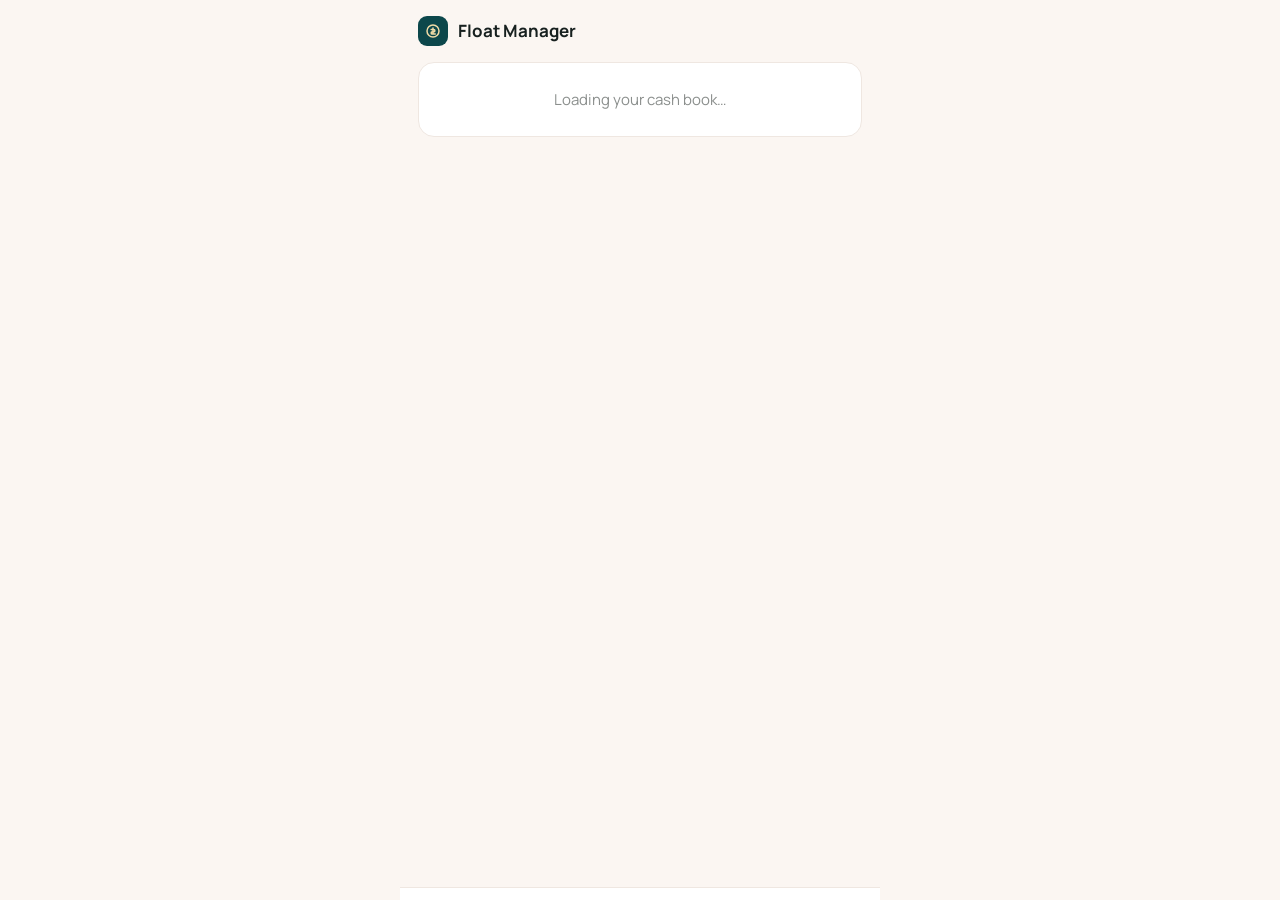
==== app/src/main/assets/index.html @ a63e14c5 "Add Float Manager Android app and APK build Single-page petty cash, float and customer-collections t" ====
<!DOCTYPE html>
<html lang="en">
<head>
<meta charset="utf-8">
<meta name="viewport" content="width=device-width, initial-scale=1">
<title>Float Manager</title>
<link rel="stylesheet" href="fonts/fonts.css">
<script defer src="lib/jspdf.umd.min.js"></script>
<script defer src="lib/xlsx.full.min.js"></script>
<style>
/* Layout idea: one phone-width column, deep-teal hero card on a warm paper ground, white tool cards, green = money in, red = money out. Single light theme by choice. */
:root{
  color-scheme:light;
  --paper:#fbf6f2; --card:#ffffff; --line:#efe7e1; --field:#f7ece5;
  --teal:#0c474b; --teal-2:#0a3a3e; --cream:#f0dba6;
  --green:#12955a; --green-soft:#e3f4eb; --red:#e23a3f; --red-soft:#fde9e9;
  --amber:#b7791f; --amber-soft:#fdf1d8;
  --ink:#17201f; --muted:#8b8f8d; --mid:#5c6462;
  --display:"DM Serif Display","IBM Plex Sans Arabic",Georgia,serif;
  --body:"Manrope","IBM Plex Sans Arabic","Segoe UI",Tahoma,Arial,sans-serif;
  --r:16px;
}
*{box-sizing:border-box}
html,body{height:100%;margin:0}
body{background:var(--paper);color:var(--ink);font-family:var(--body);font-size:15px;line-height:1.4;-webkit-font-smoothing:antialiased}
button,input,select,textarea{font:inherit;color:inherit}
button{cursor:pointer;border:0;background:none;padding:0;text-align:inherit}
:focus-visible{outline:2px solid var(--green);outline-offset:2px;border-radius:8px}
#app{max-width:480px;margin:0 auto;height:100%;display:flex;flex-direction:column;background:var(--paper)}
#top{display:flex;align-items:center;gap:10px;padding:14px 18px 8px;min-height:56px}
#top h1{font-size:17px;font-weight:700;margin:0;flex:1;text-wrap:balance}
.mark{width:30px;height:30px;border-radius:9px;background:var(--teal);display:grid;place-items:center;color:var(--cream);flex:none}
.iconbtn{width:36px;height:36px;border-radius:50%;display:grid;place-items:center;flex:none}
.iconbtn:hover{background:var(--line)}
[dir=rtl] .flip{transform:scaleX(-1)}
#view{flex:1;overflow-y:auto;padding:6px 18px 24px;display:flex;flex-direction:column;gap:14px}
#nav{display:flex;border-top:1px solid var(--line);background:var(--card);padding:6px 8px calc(6px + env(safe-area-inset-bottom))}
#nav button{flex:1;display:flex;flex-direction:column;align-items:center;gap:2px;font-size:11px;color:var(--muted);padding:4px 0;font-weight:600}
#nav button span.ic{padding:3px 16px;border-radius:999px;display:grid;place-items:center}
#nav button.on{color:var(--green)}
#nav button.on span.ic{background:var(--green-soft)}
.hero{background:linear-gradient(160deg,var(--teal),var(--teal-2));border-radius:20px;padding:20px;color:#fff;display:flex;flex-direction:column;gap:6px;box-shadow:0 10px 24px -14px rgba(12,71,75,.7)}
.hero .ttl{font-family:var(--display);color:var(--cream);font-size:24px;line-height:1.15;text-wrap:balance}
.hero .lbl{font-size:12px;opacity:.75}
.hero .big{font-family:var(--display);font-size:40px;line-height:1.05;font-variant-numeric:tabular-nums;color:#fff}
.hero .big small{font-family:var(--body);font-size:14px;opacity:.7;font-weight:600}
.hero .pills{display:flex;gap:8px;margin-top:10px;flex-wrap:wrap}
.pill{background:#fff;color:var(--teal);border-radius:999px;padding:8px 14px;font-weight:700;font-size:13px;display:inline-flex;align-items:center;gap:6px}
.sec{font-size:11px;letter-spacing:.09em;text-transform:uppercase;color:var(--muted);font-weight:700;margin:4px 2px -4px}
.grid{display:grid;grid-template-columns:1fr 1fr;gap:10px}
.tool{background:var(--card);border:1px solid var(--line);border-radius:var(--r);padding:14px;display:flex;flex-direction:column;gap:14px;font-weight:700;font-size:13.5px;min-height:92px;justify-content:space-between}
.tool:hover{border-color:#dfd3ca}
.tool .tic{width:32px;height:32px;border-radius:10px;display:grid;place-items:center}
.tool small{display:block;font-weight:500;color:var(--muted);font-size:12px}
.c-blue{background:#e8effd;color:#3b6fe0}.c-red{background:var(--red-soft);color:var(--red)}.c-green{background:var(--green-soft);color:var(--green)}.c-violet{background:#eeeafd;color:#6b55d9}.c-amber{background:var(--amber-soft);color:var(--amber)}.c-teal{background:#dff0ef;color:var(--teal)}
.card{background:var(--card);border:1px solid var(--line);border-radius:var(--r);padding:16px}
.bal{text-align:center;display:flex;flex-direction:column;gap:4px}
.bal .n{font-size:12px;color:var(--mid)}
.bal .v{font-size:34px;font-weight:800;font-variant-numeric:tabular-nums;letter-spacing:-.02em}
.bal .split{display:grid;grid-template-columns:1fr 1fr;margin-top:8px}
.bal .split div+div{border-inline-start:1px solid var(--line)}
.bal .split b{display:block;font-variant-numeric:tabular-nums}
.bal .split span{font-size:11.5px;color:var(--mid)}
.duo{display:grid;grid-template-columns:1fr 1fr;gap:10px}
.btn{border-radius:999px;padding:12px 16px;font-weight:700;display:flex;align-items:center;justify-content:center;gap:8px;font-size:14px;min-height:46px}
.btn.green{background:var(--green);color:#fff}.btn.red{background:var(--red);color:#fff}
.btn.ghost{background:var(--card);border:1px solid var(--line)}
.btn.soft{background:var(--green-soft);color:var(--green)}
.btn.block{border-radius:12px;width:100%}
.btn:disabled{opacity:.5;cursor:default}
.btn .circ{width:22px;height:22px;border-radius:50%;background:#fff;display:grid;place-items:center}
.btn.red .circ{color:var(--red)}.btn.green .circ{color:var(--green)}
.search{background:var(--field);border-radius:14px;display:flex;align-items:center;gap:10px;padding:0 14px;color:var(--green)}
.search input{flex:1;border:0;background:none;padding:13px 0;outline:none;color:var(--ink);min-width:0}
.list{display:flex;flex-direction:column;gap:8px}
.row{background:var(--card);border:1px solid var(--line);border-radius:14px;padding:12px 14px;display:flex;align-items:center;gap:12px;width:100%}
.row:hover{border-color:#dfd3ca}
.row .g{flex:1;min-width:0}
.row .t{font-weight:600;overflow-wrap:anywhere}
.row .s{font-size:12px;color:var(--muted);margin-top:2px;overflow-wrap:anywhere}
.amt{font-weight:700;font-variant-numeric:tabular-nums;white-space:nowrap}
.in{color:var(--green)}.out{color:var(--red)}
.tag{display:inline-block;font-size:11px;font-weight:700;border-radius:999px;padding:3px 9px;white-space:nowrap}
.st-draft{background:var(--line);color:var(--mid)}.st-submitted{background:var(--amber-soft);color:var(--amber)}.st-approved{background:var(--green-soft);color:var(--green)}.st-returned{background:var(--red-soft);color:var(--red)}
.empty{text-align:center;color:var(--muted);padding:26px 12px;display:flex;flex-direction:column;gap:12px;align-items:center}
.tiles{display:grid;grid-template-columns:1fr 1fr;gap:10px}
.tile{border-radius:14px;padding:12px;border:1px solid var(--line);background:var(--card)}
.tile span{font-size:11.5px;color:var(--mid)}.tile b{display:block;font-size:19px;font-variant-numeric:tabular-nums}
.tile.r{background:var(--red-soft);border-color:#f6cfcf}.tile.r b{color:var(--red)}
.tile.g{background:var(--green-soft);border-color:#c5e6d4}.tile.g b{color:var(--green)}
.note{font-size:13px;color:var(--mid);background:var(--field);border-radius:12px;padding:10px 12px}
.note.warn{background:var(--amber-soft);color:#7a5210}
label.f{display:flex;flex-direction:column;gap:5px;font-size:12px;font-weight:700;color:var(--mid)}
.inp{background:var(--field);border:1px solid transparent;border-radius:12px;padding:12px;font-size:15px;width:100%;color:var(--ink);font-weight:500}
.inp:focus{outline:none;border-color:var(--green);background:#fff}
.amtinp{font-size:30px;font-weight:800;text-align:center;font-variant-numeric:tabular-nums}
.seg{display:grid;grid-template-columns:1fr 1fr;background:var(--field);border-radius:999px;padding:4px}
.seg button{border-radius:999px;padding:9px;text-align:center;font-weight:700;color:var(--mid)}
.seg button.on.o{background:var(--red);color:#fff}.seg button.on.i{background:var(--green);color:#fff}.seg button.on.n{background:var(--teal);color:#fff}
#sheet{position:fixed;inset:0;background:rgba(15,25,25,.45);display:flex;align-items:flex-end;justify-content:center;z-index:20}
#sheet[hidden]{display:none}
#sheet .box{background:var(--paper);width:100%;max-width:480px;max-height:92%;overflow-y:auto;border-radius:22px 22px 0 0;padding:18px;display:flex;flex-direction:column;gap:12px}
#sheet .hd{display:flex;align-items:center;gap:8px}
#sheet .hd h2{flex:1;margin:0;font-size:17px}
.chips{display:flex;flex-wrap:wrap;gap:8px}
.chip{background:var(--card);border:1px solid var(--line);border-radius:999px;padding:6px 6px 6px 12px;display:inline-flex;align-items:center;gap:6px;font-size:13px;font-weight:600}
[dir=rtl] .chip{padding:6px 12px 6px 6px}
.chip button{width:22px;height:22px;border-radius:50%;background:var(--line);display:grid;place-items:center;color:var(--mid);font-size:14px;line-height:1}
.inline{display:flex;gap:8px}.inline .inp{flex:1;min-width:0}
.thumb{max-width:100%;max-height:220px;border-radius:12px;border:1px solid var(--line);display:block}
.attach{border:1.5px dashed #d9c9bd;border-radius:12px;padding:12px;text-align:center;color:var(--mid);font-weight:600;cursor:pointer;font-size:13.5px}
#toast{position:fixed;left:50%;bottom:86px;transform:translateX(-50%);background:var(--ink);color:#fff;padding:10px 16px;border-radius:999px;font-size:13.5px;font-weight:600;z-index:30;max-width:90%;text-align:center;opacity:0;pointer-events:none;transition:opacity .2s}
#toast.show{opacity:1}
table.lines{width:100%;border-collapse:collapse;font-size:13px}
table.lines th{font-size:11px;text-transform:uppercase;letter-spacing:.05em;color:var(--muted);text-align:start;padding:6px 4px;border-bottom:1px solid var(--line)}
table.lines td{padding:8px 4px;border-bottom:1px solid var(--line);vertical-align:top}
table.lines td.num,table.lines th.num{text-align:end;font-variant-numeric:tabular-nums;white-space:nowrap}
.scroll{overflow-x:auto}
@media (prefers-reduced-motion:reduce){*{transition:none!important}}
</style>
</head>
<body>
<div id="app">
  <header id="top"></header>
  <main id="view"></main>
  <nav id="nav"></nav>
</div>
<div id="sheet" hidden></div>
<div id="toast" role="status"></div>

<script>
"use strict";
/* ---------- i18n ---------- */
const T={en:{
app:"Float Manager",morning:"Good morning",afternoon:"Good afternoon",evening:"Good evening",
heroT:"Petty Cash & Expenses",inHand:"Cash in hand, all accounts",cashOut:"Cash out",cashIn:"Cash in",
tools:"Tools",recent:"Recent entries",accounts:"Accounts",accountsS:"Balances per cash box",reports:"Reports",reportsS:"Opening to final balance",
cats:"Categories",catsS:"Classify every entry",ccs:"Cost centers",ccsS:"Project, branch, vehicle",team:"Team review",teamS:"Reports sent to you",
xlsAll:"Export all",xlsAllS:"Every entry to Excel",home:"Home",settings:"Settings",
expenses:"Expenses",income:"Income",search:"Search entries…",noTx:"No entries yet. Record your first cash in or cash out.",noMatch:"No entry matches that search.",
example:"Try with example entries",rmExample:"Remove example entries",exTag:"example",
newAcc:"Create a new account",accName:"Account name",balance:"Balance",lastAct:"Last entry",never:"no entries",rename:"Rename",del:"Delete",delAgain:"Tap again to delete",
accHasTx:"Delete its entries first.",save:"Save",cancel:"Cancel",amount:"Amount",desc:"Description",descPh:"What was it for?",date:"Date",cat:"Category",cc:"Cost center",account:"Account",none:"None",
receipt:"Receipt photo",addReceipt:"Add receipt photo",changeReceipt:"Change photo",rmReceipt:"Remove photo",newOut:"New cash out",newIn:"New cash in",editTx:"Edit entry",
needAmt:"Enter an amount above zero.",saved:"Saved",deleted:"Deleted",
newRep:"Create a report",repTitle:"Report title",from:"From",to:"To",noRep:"No reports yet. A report covers one account over a period, with opening and final balance.",
opening:"Opening balance",closing:"Final balance",totalIn:"Cash in",totalOut:"Cash out",lines:"Entries",pdf:"Export PDF",xls:"Export Excel",send:"Send to manager",resend:"Send again",
draft:"Draft",submitted:"Sent for review",approved:"Approved",returned:"Returned",sent:"Report sent to the manager.",sendNeeds:"Sending works when you are signed in to the shared app.",
mgrNote:"Manager note",noLines:"No entries in this period.",delRep:"Delete report",
teamEmpty:"No reports have been sent for review yet.",approve:"Approve",ret:"Return with note",notePh:"Note for the custodian (optional)",by:"From",someone:"Team member",
lang:"Language",currency:"Currency",org:"Organisation name",orgPh:"Shown on reports",add:"Add",
teamHow:"Team",teamHowT:"Share this app from the Share menu. People you add as Contributor become custodians: each keeps their own private cash book and sends reports to you. You, as owner, review them under Team review.",
storeDb:"Your entries are saved to your account and follow you across devices.",storeLocal:"Entries are saved in this browser only. Open the shared app signed in to keep them in your account.",
loading:"Loading your cash book…",unreach:"Your data can't be reached yet. Check your connection.",retry:"Try again",
saveFail:"Couldn't save. Check your connection and try again.",readOnly:"You have view-only access, so changes can't be saved.",quota:"Storage is full. Delete old entries or photos.",
dlNo:"Downloads aren't available in this view.",dlFail:"The file couldn't be saved.",dlOk:"File saved",building:"Building file…",
page:"Page",generated:"Generated",attachments:"Receipts",no:"#",in_:"In",out_:"Out",bal:"Balance",period:"Period",type:"Type",hasRec:"Receipt",yes:"Yes",
defAcc:"Main petty cash",defCats:["Fuel","Transport","Meals","Office supplies","Maintenance","Shipping","Customer visit","Other"],defCcs:["General","Sales","Operations"],
repDefault:"Petty cash report",collections:"Customer collections",collectionsS:"Cash you hold for the company",colHeld:"Customer cash you hold",collected:"Collected",paidOut:"Handed over or used",k_col:"Customer paid me",k_flt:"Took float",k_bank:"Sent to company by bank",k_goods:"Bought goods",k_sup:"Paid a supplier",customer:"Customer",supplier:"Supplier",shop:"Shop or supplier",ref:"Invoice or receipt no.",bankRef:"Transfer reference",note:"Note",toAcc:"Into float account",floatFrom:"Float taken from customer collections",noCol:"Nothing collected yet. Record a customer payment to start.",overCol:"Saved. This is more than the customer cash you hold.",held:"held",storeNative:"Entries are saved on this phone only. Make a backup file regularly and keep it somewhere safe.",backup:"Backup",backupBtn:"Save a backup file",restoreBtn:"Restore from a backup file",restoreT:"Restore backup",restoreQ:"This replaces everything in the app with the backup:",restoreGo:"Replace and restore",badBackup:"That file is not a Float Manager backup.",restored:"Backup restored",entriesN:"entries",photosN:"photos",dlNative:"Saved to Downloads / Float Manager",sharePdf:"Export PDF to share",exists:"Already in the list.",photoBig:"That photo couldn't be read. Try another."
},ar:{
app:"مدير العهدة",morning:"صباح الخير",afternoon:"مساء الخير",evening:"مساء الخير",
heroT:"العهدة والمصروفات",inHand:"النقد المتوفر، كل الحسابات",cashOut:"صرف",cashIn:"قبض",
tools:"الأدوات",recent:"آخر القيود",accounts:"الحسابات",accountsS:"رصيد كل صندوق",reports:"التقارير",reportsS:"من الرصيد الافتتاحي إلى النهائي",
cats:"التصنيفات",catsS:"صنّف كل قيد",ccs:"مراكز التكلفة",ccsS:"مشروع، فرع، مركبة",team:"مراجعة الفريق",teamS:"التقارير المرسلة إليك",
xlsAll:"تصدير الكل",xlsAllS:"كل القيود إلى إكسل",home:"الرئيسية",settings:"الإعدادات",
expenses:"المصروفات",income:"المقبوضات",search:"ابحث في القيود…",noTx:"لا توجد قيود بعد. سجّل أول قبض أو صرف.",noMatch:"لا يوجد قيد مطابق.",
example:"جرّب بقيود تجريبية",rmExample:"حذف القيود التجريبية",exTag:"تجريبي",
newAcc:"إنشاء حساب جديد",accName:"اسم الحساب",balance:"الرصيد",lastAct:"آخر قيد",never:"لا قيود",rename:"إعادة تسمية",del:"حذف",delAgain:"اضغط مرة أخرى للحذف",
accHasTx:"احذف قيوده أولاً.",save:"حفظ",cancel:"إلغاء",amount:"المبلغ",desc:"البيان",descPh:"لأي غرض؟",date:"التاريخ",cat:"التصنيف",cc:"مركز التكلفة",account:"الحساب",none:"بدون",
receipt:"صورة الإيصال",addReceipt:"أضف صورة الإيصال",changeReceipt:"تغيير الصورة",rmReceipt:"حذف الصورة",newOut:"صرف جديد",newIn:"قبض جديد",editTx:"تعديل القيد",
needAmt:"أدخل مبلغاً أكبر من صفر.",saved:"تم الحفظ",deleted:"تم الحذف",
newRep:"إنشاء تقرير",repTitle:"عنوان التقرير",from:"من",to:"إلى",noRep:"لا توجد تقارير بعد. التقرير يغطي حساباً واحداً لفترة محددة مع الرصيد الافتتاحي والنهائي.",
opening:"الرصيد الافتتاحي",closing:"الرصيد النهائي",totalIn:"المقبوضات",totalOut:"المصروفات",lines:"القيود",pdf:"تصدير PDF",xls:"تصدير إكسل",send:"إرسال للمدير",resend:"إعادة الإرسال",
draft:"مسودة",submitted:"بانتظار المراجعة",approved:"معتمد",returned:"مُعاد",sent:"تم إرسال التقرير للمدير.",sendNeeds:"الإرسال يعمل عند تسجيل الدخول إلى التطبيق المشترك.",
mgrNote:"ملاحظة المدير",noLines:"لا توجد قيود في هذه الفترة.",delRep:"حذف التقرير",
teamEmpty:"لم يُرسل أي تقرير للمراجعة بعد.",approve:"اعتماد",ret:"إعادة مع ملاحظة",notePh:"ملاحظة لأمين العهدة (اختياري)",by:"من",someone:"عضو الفريق",
lang:"اللغة",currency:"العملة",org:"اسم المنشأة",orgPh:"يظهر في التقارير",add:"إضافة",
teamHow:"الفريق",teamHowT:"شارك هذا التطبيق من قائمة المشاركة. من تضيفهم بصلاحية مساهم يصبحون أمناء عهدة: لكل منهم دفتر نقدي خاص ويرسل تقاريره إليك. وأنت كمالك تراجعها في مراجعة الفريق.",
storeDb:"قيودك محفوظة في حسابك وتظهر على كل أجهزتك.",storeLocal:"القيود محفوظة في هذا المتصفح فقط. افتح التطبيق المشترك وأنت مسجّل الدخول لحفظها في حسابك.",
loading:"جارٍ تحميل دفتر النقدية…",unreach:"تعذّر الوصول إلى بياناتك. تحقق من الاتصال.",retry:"إعادة المحاولة",
saveFail:"تعذّر الحفظ. تحقق من الاتصال وحاول مجدداً.",readOnly:"صلاحيتك للعرض فقط، لذا لا يمكن حفظ التغييرات.",quota:"المساحة ممتلئة. احذف قيوداً أو صوراً قديمة.",
dlNo:"التنزيل غير متاح في هذا العرض.",dlFail:"تعذّر حفظ الملف.",dlOk:"تم حفظ الملف",building:"جارٍ إنشاء الملف…",
page:"صفحة",generated:"أُنشئ في",attachments:"الإيصالات",no:"م",in_:"قبض",out_:"صرف",bal:"الرصيد",period:"الفترة",type:"النوع",hasRec:"إيصال",yes:"نعم",
defAcc:"العهدة الرئيسية",defCats:["وقود","مواصلات","وجبات","لوازم مكتبية","صيانة","شحن","زيارة عميل","أخرى"],defCcs:["عام","المبيعات","العمليات"],
repDefault:"تقرير العهدة",collections:"تحصيلات العملاء",collectionsS:"نقد تحتفظ به لصالح الشركة",colHeld:"نقد العملاء الذي بحوزتك",collected:"المحصَّل",paidOut:"المسلَّم أو المستخدم",k_col:"دفع لي العميل",k_flt:"أخذت عهدة",k_bank:"حوّلت للشركة عبر البنك",k_goods:"اشتريت بضاعة",k_sup:"دفعت لمورّد",customer:"العميل",supplier:"المورّد",shop:"المحل أو المورّد",ref:"رقم الفاتورة أو الإيصال",bankRef:"مرجع التحويل",note:"ملاحظة",toAcc:"إلى حساب العهدة",floatFrom:"عهدة مأخوذة من تحصيلات العملاء",noCol:"لا توجد تحصيلات بعد. سجّل دفعة عميل للبدء.",overCol:"تم الحفظ. المبلغ أكبر من نقد العملاء الذي بحوزتك.",held:"بحوزتك",storeNative:"القيود محفوظة على هذا الهاتف فقط. احفظ نسخة احتياطية بانتظام في مكان آمن.",backup:"النسخ الاحتياطي",backupBtn:"حفظ ملف نسخة احتياطية",restoreBtn:"استعادة من ملف نسخة احتياطية",restoreT:"استعادة النسخة",restoreQ:"سيُستبدل كل ما في التطبيق بالنسخة الاحتياطية:",restoreGo:"استبدال واستعادة",badBackup:"هذا الملف ليس نسخة احتياطية من مدير العهدة.",restored:"تمت الاستعادة",entriesN:"قيد",photosN:"صورة",dlNative:"حُفظ في التنزيلات / Float Manager",sharePdf:"تصدير PDF للمشاركة",exists:"موجود في القائمة.",photoBig:"تعذّرت قراءة الصورة. جرّب صورة أخرى."
}};
let S={main:null,months:{},tab:"home",sub:null,q:"",shared:{},team:null};
const lang=()=>S.main?.lang||(navigator.language||"").startsWith("ar")&&"ar"||"en";
const t=k=>T[lang()][k]??T.en[k]??k;
const esc=s=>String(s??"").replace(/[&<>"']/g,c=>({"&":"&amp;","<":"&lt;",">":"&gt;",'"':"&quot;","'":"&#39;"}[c]));
const $=s=>document.querySelector(s);
const uidGen=p=>p+Date.now().toString(36)+Math.random().toString(36).slice(2,7);
const clone=o=>JSON.parse(JSON.stringify(o));
const today=()=>{const d=new Date();return d.getFullYear()+"-"+String(d.getMonth()+1).padStart(2,"0")+"-"+String(d.getDate()).padStart(2,"0")};
const cur=()=>S.main?.cur||"SAR";
function fmt(m){return (m/100).toLocaleString("en-US",{minimumFractionDigits:m%100?2:0,maximumFractionDigits:2})}
function fmt2(m){return (m/100).toLocaleString("en-US",{minimumFractionDigits:2,maximumFractionDigits:2})}
function parseAmt(s){s=String(s).replace(/[٠-٩]/g,d=>"٠١٢٣٤٥٦٧٨٩".indexOf(d)).replace(/[٫]/g,".").replace(/[\s٬]/g,"");
  if(s.includes(",")&&s.includes("."))s=s.replace(/,/g,"");else s=s.replace(",",".");
  const n=Math.round(parseFloat(s)*100);return isFinite(n)&&n>0?n:0}
function fdate(iso){if(!iso)return"";const [y,m,d]=iso.split("-").map(Number);
  return new Date(y,m-1,d).toLocaleDateString(lang()==="ar"?"ar-EG-u-nu-latn":"en-GB",{day:"numeric",month:"short",year:"numeric"})}
function toast(msg){const e=$("#toast");e.textContent=msg;e.classList.add("show");clearTimeout(toast.t);toast.t=setTimeout(()=>e.classList.remove("show"),2600)}
const IC={
home:'<path d="M4 11l8-7 8 7v8a1 1 0 0 1-1 1h-4v-6h-6v6H5a1 1 0 0 1-1-1z"/>',
rep:'<path d="M6 3h9l4 4v14H6z"/><path d="M9 12h7M9 16h7M9 8h3"/>',
gear:'<circle cx="12" cy="12" r="3"/><path d="M12 2v3M12 19v3M2 12h3M19 12h3M5 5l2 2M17 17l2 2M19 5l-2 2M7 17l-2 2"/>',
team:'<circle cx="9" cy="8" r="3"/><path d="M3 20c0-3 3-5 6-5s6 2 6 5"/><circle cx="17" cy="9" r="2.5"/><path d="M16 14c3 0 5 2 5 5"/>',
wallet:'<path d="M3 7h16a2 2 0 0 1 2 2v9a2 2 0 0 1-2 2H5a2 2 0 0 1-2-2z"/><path d="M3 7V6a2 2 0 0 1 2-2h11"/><circle cx="16.5" cy="13.5" r="1.2"/>',
tag:'<path d="M3 12V4h8l10 10-8 8z"/><circle cx="7.5" cy="8.5" r="1.3"/>',
pin:'<path d="M4 20V9l8-5 8 5v11"/><path d="M9 20v-6h6v6"/>',
xls:'<path d="M4 4h16v16H4z"/><path d="M4 10h16M4 15h16M10 4v16"/>',
back:'<path d="M15 5l-7 7 7 7"/>',plus:'<path d="M12 5v14M5 12h14"/>',minus:'<path d="M5 12h14"/>',
search:'<circle cx="11" cy="11" r="6"/><path d="M20 20l-4-4"/>',x:'<path d="M6 6l12 12M18 6L6 18"/>',
clip:'<path d="M8 12l6-6a3 3 0 0 1 4 4l-8 8a5 5 0 0 1-7-7l7-7"/>',chev:'<path d="M9 5l7 7-7 7"/>',
coin:'<circle cx="12" cy="12" r="8"/><path d="M12 8v8M9.5 10h3.5a1.5 1.5 0 0 1 0 3h-2a1.5 1.5 0 0 0 0 3H15"/>'};
const ic=(n,s=18)=>`<svg width="${s}" height="${s}" viewBox="0 0 24 24" fill="none" stroke="currentColor" stroke-width="2" stroke-linecap="round" stroke-linejoin="round" aria-hidden="true">${IC[n]}</svg>`;

/* ---------- pure money logic ---------- */
function rawTx(){const a=[];for(const k in S.months){const it=S.months[k].items||{};for(const id in it)a.push(it[id])}
  return a.sort((x,y)=>y.date.localeCompare(x.date)||(y.ts||0)-(x.ts||0))}
const allTx=()=>rawTx().filter(x=>x.acc!=="col"),colTx=()=>rawTx().filter(x=>x.acc==="col");
function sums(list){let i=0,o=0;for(const x of list)x.type==="in"?i+=x.amt:o+=x.amt;return{in:i,out:o,bal:i-o}}
function buildReport(rep,txs,main){
  const mine=txs.filter(x=>x.acc===rep.acc);
  const before=sums(mine.filter(x=>x.date<rep.from)).bal;
  const inside=mine.filter(x=>x.date>=rep.from&&x.date<=rep.to).sort((a,b)=>a.date.localeCompare(b.date)||(a.ts||0)-(b.ts||0));
  const s=sums(inside);
  return{title:rep.title,org:main.org||"",accName:rep.acc==="col"?(T[main.lang]||T.en).collections:(main.accounts.find(a=>a.id===rep.acc)||{}).name||"",from:rep.from,to:rep.to,cur:main.cur||"SAR",lang:main.lang||"en",
    opening:before,tin:s.in,tout:s.out,closing:before+s.bal,
    lines:inside.map(x=>x.acc==="col"?{id:x.id,date:x.date,desc:[x.party,x.desc].filter(Boolean).join(" · "),cat:(T[main.lang]||T.en)["k_"+x.kind],cc:x.ref||"",type:x.type,amt:x.amt,att:!!x.att}:{id:x.id,date:x.date,desc:x.desc||"",cat:x.cat||"",cc:x.cc||"",type:x.type,amt:x.amt,att:!!x.att})}}

/* ---------- storage ---------- */
const NATIVE=!!window.Android;
const IDB={db:null,
  open(){return new Promise((res,rej)=>{const r=indexedDB.open("floatmgr",1);r.onupgradeneeded=()=>{r.result.createObjectStore("kv");r.result.createObjectStore("att")};r.onsuccess=()=>{this.db=r.result;res()};r.onerror=()=>rej(r.error);r.onblocked=()=>rej(new Error("blocked"))})},
  run(store,mode,fn){return new Promise((res,rej)=>{const tx=this.db.transaction(store,mode),rq=fn(tx.objectStore(store));tx.oncomplete=()=>res(rq&&rq.result);tx.onerror=tx.onabort=()=>rej(tx.error)})},
  get(s,k){return this.run(s,"readonly",o=>o.get(k))},put(s,k,v){return this.run(s,"readwrite",o=>o.put(v,k))},del(s,k){return this.run(s,"readwrite",o=>o.delete(k))},
  clear(s){return this.run(s,"readwrite",o=>o.clear())},
  async all(s){const ks=await this.run(s,"readonly",o=>o.getAllKeys()),vs=await this.run(s,"readonly",o=>o.getAll()),out={};ks.forEach((k,i)=>out[k]=vs[i]);return out}};
const Store={db:null,user:null,uid:null,mgr:false,chain:{},queued:{},
  async init(){
    let c=window.claude;for(let i=0;i<15&&!c;i++){await new Promise(r=>setTimeout(r,100));c=window.claude}
    if(c&&c.use){try{[this.db,this.user]=await Promise.all([c.use("db"),c.use("user")])}catch(e){}}
    if(this.user){try{this.uid=await this.user.id();this.mgr=!!(await this.user.canEdit())}catch(e){}}
    if(!this.uid)this.db=null;
    if(this.db)this.mainRef=this.db.doc("data/users/"+this.uid+"/main");
    else{try{await IDB.open();this.idb=true}catch(e){this.idb=false}}},
  async load(){
    if(this.db){const m=await this.mainRef.get();S.main=m.exists?clone(m.data()):null;
      const qs=await this.mainRef.collection("m").get();S.months={};qs.docs.forEach(d=>{S.months[d.id]=clone(d.data())});
      try{const sh=await this.db.doc("reports/"+this.uid).collection("items").get();S.shared={};sh.docs.forEach(d=>{const x=d.data();S.shared[d.id]={status:x.status,note:x.note||""}})}catch(e){}
    }else{let j=null;if(this.idb){try{j=await IDB.get("kv","state")}catch(e){}}
      if(!j){try{j=JSON.parse(localStorage.getItem("fm1")||"null")}catch(e){}}
      if(j){S.main=j.main;S.months=j.months||{}}}
    if(!S.main){const L=T[lang()];S.main={v:1,lang:lang(),cur:"SAR",org:"",accounts:[{id:"a1",name:L.defAcc}],cats:[...L.defCats],ccs:[...L.defCcs],reports:[]};this.save("main")}},
  save(key){
    if(!this.db){const st=clone({main:S.main,months:S.months});if(this.idb)IDB.put("kv","state",st).catch(()=>toast(t("saveFail")));else{try{localStorage.setItem("fm1",JSON.stringify(st))}catch(e){toast(t("quota"))}}return}
    if(this.queued[key])return;this.queued[key]=true;
    this.chain[key]=(this.chain[key]||Promise.resolve()).then(()=>{this.queued[key]=false;
      if(key==="main")return this.mainRef.set(clone(S.main));
      const k=key.slice(2),ref=this.mainRef.collection("m").doc(k),mo=S.months[k];
      return mo&&Object.keys(mo.items).length?ref.set(clone(mo)):ref.delete()}).catch(e=>this.fail(e))},
  fail(e){const c=e&&e.code;toast(c==="invalid_argument"?t("readOnly"):c==="quota_exceeded"?t("quota"):t("saveFail"))},
  async putAtt(id,data){if(this.db)await this.mainRef.collection("att").doc(id).set({d:data});else if(this.idb)await IDB.put("att",id,data);else localStorage.setItem("fm1a:"+id,data)},
  async getAtt(id){try{if(this.db){const s=await this.mainRef.collection("att").doc(id).get();return s.exists?s.data().d:null}if(this.idb)return(await IDB.get("att",id))||null;return localStorage.getItem("fm1a:"+id)}catch(e){return null}},
  async delAtt(id){try{if(this.db)await this.mainRef.collection("att").doc(id).delete();else if(this.idb)await IDB.del("att",id);else localStorage.removeItem("fm1a:"+id)}catch(e){}},
  async submit(rid,R){
    const base=this.db.doc("reports/"+this.uid);await base.set({updatedAt:new Date().toISOString()});
    const ref=base.collection("items").doc(rid);
    await ref.set({...R,status:"submitted",note:"",submittedAt:new Date().toISOString()});
    for(const l of R.lines)if(l.att){const d=await this.getAtt(l.id);if(d)await ref.collection("att").doc(l.id).set({d})}},
  async loadTeam(){const out=[];const idx=await this.db.collection("reports").get();
    for(const u of idx.docs){const qs=await this.db.doc("reports/"+u.id).collection("items").get();qs.docs.forEach(d=>out.push({uid:u.id,rid:d.id,...clone(d.data())}))}
    out.sort((a,b)=>(b.submittedAt||"").localeCompare(a.submittedAt||""));
    let names={};try{names=await this.user.profiles([...new Set(out.map(o=>o.uid))])}catch(e){}
    out.forEach(o=>o.byName=(names[o.uid]&&names[o.uid].name)||"");return out},
  async review(uid,rid,patch){await this.db.doc("reports/"+uid).collection("items").doc(rid).update(patch)},
  async teamAtt(uid,rid,id){try{const s=await this.db.doc("reports/"+uid).collection("items").doc(rid).collection("att").doc(id).get();return s.exists?s.data().d:null}catch(e){return null}}
};
function putTx(x){const k=x.date.slice(0,7);(S.months[k]=S.months[k]||{items:{}}).items[x.id]=x;Store.save("m:"+k)}
function dropTx(x){const k=x.date.slice(0,7);if(S.months[k]){delete S.months[k].items[x.id];Store.save("m:"+k)}}
const findTx=id=>rawTx().find(x=>x.id===id);

/* ---------- rendering ---------- */
function setDir(){document.documentElement.lang=lang();document.documentElement.dir=lang()==="ar"?"rtl":"ltr"}
function render(){setDir();const v=S.sub?S.sub.v:S.tab;
  const titles={accounts:t("accounts"),reports:t("reports"),team:t("team"),prefs:t("settings"),col:t("collections"),acc:"",report:"",treport:""};
  if(v==="home"){const h=new Date().getHours();$("#top").innerHTML=`<div class="mark">${ic("coin",18)}</div><h1>${t(h<12?"morning":h<18?"afternoon":"evening")}</h1>`}
  else{const ttl=v==="acc"?accName(S.sub.id):v==="report"||v==="treport"?t("reports"):titles[v];
    $("#top").innerHTML=`<button class="iconbtn flip" data-a="back" aria-label="Back">${ic("back",20)}</button><h1>${esc(ttl)}</h1>`}
  $("#view").innerHTML=(V[v]||V.home)();$("#view").scrollTop=0;
  const tabs=[["home","home",t("home")],["reports","rep",t("reports")]];if(Store.mgr&&Store.db)tabs.push(["team","team",t("team")]);tabs.push(["prefs","gear",t("settings")]);
  $("#nav").innerHTML=tabs.map(([k,i,l])=>`<button data-a="tab" data-k="${k}" class="${S.tab===k?"on":""}"><span class="ic">${ic(i,19)}</span>${esc(l)}</button>`).join("")}
const accName=id=>id==="col"?t("collections"):(S.main.accounts.find(a=>a.id===id)||{}).name||"";
function txRow(x,showAcc){const meta=[fdate(x.date),x.cat,x.cc,showAcc?accName(x.acc):""].filter(Boolean).map(esc).join(" · ");
  return `<button class="row" data-a="editTx" data-id="${x.id}"><div class="g"><div class="t">${esc(x.desc||(x.type==="in"?t("cashIn"):t("cashOut")))}${x.ex?` <span class="tag st-draft">${t("exTag")}</span>`:""}</div><div class="s">${meta}${x.att?" · "+ic("clip",12):""}</div></div><div class="amt ${x.type}">${fmt(x.amt)}</div></button>`}
const V={
home(){const tx=allTx(),s=sums(tx);
  const tool=(a,i,c,l,sm)=>`<button class="tool" data-a="${a}"><span class="tic ${c}">${ic(i)}</span><span>${esc(l)}<small>${esc(sm)}</small></span></button>`;
  return `<section class="hero"><div class="ttl">${t("heroT")}</div><div class="lbl">${t("inHand")}</div><div class="big">${fmt(s.bal)} <small>${esc(cur())}</small></div>
  <div class="pills"><button class="pill" data-a="newTx" data-type="out">${ic("minus",14)}${t("cashOut")}</button><button class="pill" data-a="newTx" data-type="in">${ic("plus",14)}${t("cashIn")}</button></div></section>
  ${Store.db||NATIVE?"":`<div class="note warn">${t("storeLocal")}</div>`}
  <div class="sec">${t("tools")}</div><div class="grid">
  ${tool("goCol","coin","c-teal",t("collections"),fmt(sums(colTx()).bal)+" "+cur()+" "+t("held"))}${tool("goAccounts","wallet","c-green",t("accounts"),t("accountsS"))}${tool("goReports","rep","c-blue",t("reports"),t("reportsS"))}
  ${tool("goCats","tag","c-violet",t("cats"),t("catsS"))}${tool("goCcs","pin","c-amber",t("ccs"),t("ccsS"))}
  ${Store.mgr&&Store.db?tool("goTeam","team","c-red",t("team"),t("teamS")):""}${tool("xlsAll","xls","c-blue",t("xlsAll"),t("xlsAllS"))}</div>
  <div class="sec">${t("recent")}</div>
  ${tx.length?`<div class="list">${tx.slice(0,6).map(x=>txRow(x,S.main.accounts.length>1)).join("")}</div>`:`<div class="card empty">${t("noTx")}<button class="btn soft" data-a="seed">${t("example")}</button></div>`}`},
col(){const m=colTx(),s=sums(m),kb=(k,i,c)=>`<button class="tool" data-a="newCol" data-kind="${k}" style="min-height:0;gap:10px"><span class="tic ${c}">${ic(i)}</span><span>${t("k_"+k)}</span></button>`;
  return `<div class="card bal"><div class="n">${t("colHeld")}</div><div class="v ${s.bal<0?"out":""}">${fmt(s.bal)} <small style="font-size:14px;color:var(--mid)">${esc(cur())}</small></div><div class="split"><div><span>${t("collected")}</span><b class="in">${fmt(s.in)}</b></div><div><span>${t("paidOut")}</span><b class="out">${fmt(s.out)}</b></div></div></div>
  <button class="btn green block" data-a="newCol" data-kind="col">${ic("plus")}${t("k_col")}</button>
  <div class="grid">${kb("flt","wallet","c-green")}${kb("bank","pin","c-blue")}${kb("goods","tag","c-violet")}${kb("sup","team","c-amber")}</div>
  <label class="search">${ic("search")}<input id="cq" type="search" placeholder="${t("search")}" value="${esc(S.q)}" autocomplete="off"></label>
  <div class="list" id="collist">${colList(m)}</div>`},
accounts(){const tx=allTx();
  return `<button class="btn green block" data-a="newAcc">${ic("plus")}${t("newAcc")}</button><div class="list">${S.main.accounts.map(a=>{const m=tx.filter(x=>x.acc===a.id),s=sums(m);
  return `<button class="row" data-a="openAcc" data-id="${a.id}"><div class="g"><div class="t">${esc(a.name)}</div><div class="s">${t("balance")}</div><div class="amt ${s.bal<0?"out":"in"}" style="font-size:20px">${fmt(s.bal)}</div><div class="s">${t("lastAct")}: ${m[0]?fdate(m[0].date):t("never")}</div></div><span class="flip" style="color:var(--muted)">${ic("chev")}</span></button>`}).join("")}</div>`},
acc(){const id=S.sub.id,m=allTx().filter(x=>x.acc===id),s=sums(m);
  return `<div class="card bal"><div class="n">${esc(accName(id))}</div><div class="v">${fmt(s.bal)}</div><div class="split"><div><span>${t("expenses")}</span><b class="out">${fmt(s.out)}</b></div><div><span>${t("income")}</span><b class="in">${fmt(s.in)}</b></div></div></div>
  <div class="duo"><button class="btn red" data-a="newTx" data-type="out" data-acc="${id}">${t("cashOut")}<span class="circ">${ic("minus",14)}</span></button><button class="btn green" data-a="newTx" data-type="in" data-acc="${id}">${t("cashIn")}<span class="circ">${ic("plus",14)}</span></button></div>
  <label class="search">${ic("search")}<input id="q" type="search" placeholder="${t("search")}" value="${esc(S.q)}" autocomplete="off"></label>
  <div class="list" id="txlist">${accList(m)}</div>
  <div class="duo"><button class="btn ghost" data-a="renameAcc" data-id="${id}">${t("rename")}</button><button class="btn ghost" data-a="delAcc" data-id="${id}" style="color:var(--red)">${t("del")}</button></div>`},
reports(){const tx=rawTx();
  return `<button class="btn green block" data-a="newRep">${ic("plus")}${t("newRep")}</button>${S.main.reports.length?`<div class="list">${S.main.reports.slice().reverse().map(r=>{const R=buildReport(r,tx,S.main),st=repStatus(r);
  return `<button class="row" data-a="openRep" data-id="${r.id}"><div class="g"><div class="t">${esc(r.title)}</div><div class="s">${esc(R.accName)} · ${fdate(r.from)} – ${fdate(r.to)}</div><div class="s"><span class="tag st-${st}">${t(st)}</span></div></div><div class="amt">${fmt(R.closing)}</div></button>`}).join("")}</div>`:`<div class="card empty">${t("noRep")}</div>`}`},
report(){const r=S.main.reports.find(x=>x.id===S.sub.id);if(!r)return"";const R=buildReport(r,rawTx(),S.main),st=repStatus(r),sh=S.shared[r.id];
  return reportBody(R,st,sh&&sh.note)+`<div class="duo"><button class="btn ghost" data-a="pdf">${t("pdf")}</button><button class="btn ghost" data-a="xls">${t("xls")}</button></div>
  ${!Store.db||st==="submitted"||st==="approved"?"":`<button class="btn green block" data-a="sendRep" ${R.lines.length?"":"disabled"}>${t(st==="returned"?"resend":"send")}</button>`}
  <button class="btn ghost block" data-a="delRep" style="color:var(--red)">${t("delRep")}</button>`},
team(){if(!S.team){loadTeam();return `<div class="card empty">${t("loading")}</div>`}
  return S.team.length?`<div class="list">${S.team.map((R,i)=>`<button class="row" data-a="openTeam" data-i="${i}"><div class="g"><div class="t">${esc(R.title)}</div><div class="s">${t("by")}: ${esc(R.byName||t("someone"))} · ${esc(R.accName)}</div><div class="s">${fdate(R.from)} – ${fdate(R.to)} · <span class="tag st-${esc(R.status)}">${t(R.status)}</span></div></div><div class="amt">${fmt(R.closing)}</div></button>`).join("")}</div>`:`<div class="card empty">${t("teamEmpty")}</div>`},
treport(){const R=S.team[S.sub.i];
  return `<div class="note">${t("by")}: <b>${esc(R.byName||t("someone"))}</b></div>`+reportBody(R,R.status,R.note)+`<div class="duo"><button class="btn ghost" data-a="pdf">${t("pdf")}</button><button class="btn ghost" data-a="xls">${t("xls")}</button></div>
  <label class="f" for="mnote">${t("mgrNote")}<textarea class="inp" id="mnote" rows="2" placeholder="${t("notePh")}">${esc(R.note||"")}</textarea></label>
  <div class="duo"><button class="btn red" data-a="review" data-s="returned">${t("ret")}</button><button class="btn green" data-a="review" data-s="approved">${t("approve")}</button></div>`},
prefs(){const m=S.main,chips=(arr,k)=>`<div class="chips">${arr.map((c,i)=>`<span class="chip">${esc(c)}<button data-a="rmItem" data-k="${k}" data-i="${i}" aria-label="${t("del")}">×</button></span>`).join("")}</div>
  <form class="inline" data-form="addItem" data-k="${k}"><input class="inp" id="add-${k}" name="v" maxlength="40" autocomplete="off"><button class="btn soft">${t("add")}</button></form>`;
  return `<div class="card" style="display:flex;flex-direction:column;gap:12px">
  <div class="f">${t("lang")}<div class="seg"><button class="n ${lang()==="en"?"on":""}" data-a="lang" data-l="en">English</button><button class="n ${lang()==="ar"?"on":""}" data-a="lang" data-l="ar">العربية</button></div></div>
  <label class="f" for="p-cur">${t("currency")}<input class="inp" id="p-cur" data-set="cur" value="${esc(m.cur)}" maxlength="6"></label>
  <label class="f" for="p-org">${t("org")}<input class="inp" id="p-org" data-set="org" value="${esc(m.org)}" placeholder="${t("orgPh")}" maxlength="60"></label></div>
  <div class="sec" id="sec-cats">${t("cats")}</div><div class="card" style="display:flex;flex-direction:column;gap:12px">${chips(m.cats,"cats")}</div>
  <div class="sec" id="sec-ccs">${t("ccs")}</div><div class="card" style="display:flex;flex-direction:column;gap:12px">${chips(m.ccs,"ccs")}</div>
  ${NATIVE?"":`<div class="sec">${t("teamHow")}</div><div class="note">${t("teamHowT")}</div>`}
  ${Store.db?"":`<div class="sec">${t("backup")}</div><button class="btn ghost block" data-a="backup">${t("backupBtn")}</button><label class="btn ghost block" style="cursor:pointer">${t("restoreBtn")}<input type="file" id="f-restore" accept="application/json,.json" hidden></label>`}
  <div class="note ${Store.db?"":"warn"}">${t(Store.db?"storeDb":NATIVE?"storeNative":"storeLocal")}</div>
  ${allTx().some(x=>x.ex)?`<button class="btn ghost block" data-a="rmSeed">${t("rmExample")}</button>`:""}`}
};
function accList(m){const q=S.q.trim().toLowerCase();const f=q?m.filter(x=>[x.desc,x.cat,x.cc,fmt(x.amt)].join(" ").toLowerCase().includes(q)):m;
  return f.length?f.map(x=>txRow(x)).join(""):`<div class="card empty">${t(m.length?"noMatch":"noTx")}</div>`}
function colRow(x){const meta=[fdate(x.date),x.ref,x.kind==="flt"?accName(x.to):"",x.desc].filter(Boolean).map(esc).join(" · ");
  return `<button class="row" data-a="editTx" data-id="${x.id}"><div class="g"><div class="t">${esc(x.party||t("k_"+x.kind))}</div><div class="s">${x.party?esc(t("k_"+x.kind))+" · ":""}${meta}${x.att?" · "+ic("clip",12):""}</div></div><div class="amt ${x.type}">${x.type==="in"?"+":"−"}${fmt(x.amt)}</div></button>`}
function colList(m){const q=S.q.trim().toLowerCase();const f=q?m.filter(x=>[x.party,x.ref,x.desc,t("k_"+x.kind),fmt(x.amt)].join(" ").toLowerCase().includes(q)):m;
  return f.length?f.map(colRow).join(""):`<div class="card empty">${t(m.length?"noMatch":"noCol")}</div>`}
function repStatus(r){const sh=S.shared[r.id];return sh?sh.status:"draft"}
function reportBody(R,st,note){let run=R.opening;
  return `<div class="card"><div style="display:flex;gap:8px;align-items:flex-start"><div style="flex:1"><b style="font-size:16px">${esc(R.title)}</b><div class="s" style="color:var(--muted);font-size:12.5px">${esc(R.accName)} · ${fdate(R.from)} – ${fdate(R.to)}</div></div><span class="tag st-${esc(st)}">${t(st)}</span></div></div>
  ${note?`<div class="note warn"><b>${t("mgrNote")}:</b> ${esc(note)}</div>`:""}
  <div class="tiles"><div class="tile"><span>${t("opening")}</span><b>${fmt(R.opening)}</b></div><div class="tile"><span>${t("closing")}</span><b>${fmt(R.closing)}</b></div><div class="tile g"><span>${t("totalIn")}</span><b>${fmt(R.tin)}</b></div><div class="tile r"><span>${t("totalOut")}</span><b>${fmt(R.tout)}</b></div></div>
  <div class="card scroll">${R.lines.length?`<table class="lines"><thead><tr><th>${t("date")}</th><th>${t("desc")}</th><th class="num">${t("amount")}</th><th class="num">${t("bal")}</th></tr></thead><tbody>${R.lines.map(l=>{run+=l.type==="in"?l.amt:-l.amt;
    return `<tr><td style="white-space:nowrap">${fdate(l.date)}</td><td>${esc(l.desc)}<div style="color:var(--muted);font-size:11.5px">${[l.cat,l.cc].filter(Boolean).map(esc).join(" · ")}${l.att?" "+ic("clip",11):""}</div></td><td class="num ${l.type}">${l.type==="in"?"+":"−"}${fmt(l.amt)}</td><td class="num">${fmt(run)}</td></tr>`}).join("")}</tbody></table>`:`<div class="empty">${t("noLines")}</div>`}</div>`}
async function loadTeam(){try{S.team=await Store.loadTeam()}catch(e){S.team=[]}if(S.tab==="team"&&!S.sub)render()}

/* ---------- sheets ---------- */
let sheetState=null;
function openSheet(title,body){$("#sheet").innerHTML=`<div class="box" role="dialog" aria-modal="true"><div class="hd"><h2>${esc(title)}</h2><button class="iconbtn" data-a="closeSheet" aria-label="Close">${ic("x")}</button></div>${body}</div>`;$("#sheet").hidden=false}
function closeSheet(){$("#sheet").hidden=true;$("#sheet").innerHTML="";sheetState=null}
const opts=(arr,sel)=>`<option value="">${t("none")}</option>`+arr.map(c=>`<option ${c===sel?"selected":""}>${esc(c)}</option>`).join("");
function txSheet(x,isNew){sheetState={x:clone(x),isNew,att:undefined};
  const m=S.main;if(x.cat&&!m.cats.includes(x.cat))m.cats=[...m.cats,x.cat];
  openSheet(isNew?t(x.type==="in"?"newIn":"newOut"):t("editTx"),`<form data-form="tx" style="display:flex;flex-direction:column;gap:12px">
  <div class="seg"><button type="button" class="o ${x.type==="out"?"on":""}" data-a="txType" data-type="out">${t("cashOut")}</button><button type="button" class="i ${x.type==="in"?"on":""}" data-a="txType" data-type="in">${t("cashIn")}</button></div>
  <label class="f" for="f-amt">${t("amount")} (${esc(cur())})<input class="inp amtinp" id="f-amt" name="amt" inputmode="decimal" autocomplete="off" placeholder="0" value="${x.amt?x.amt/100:""}"></label>
  <label class="f" for="f-desc">${t("desc")}<input class="inp" id="f-desc" name="desc" maxlength="120" placeholder="${t("descPh")}" value="${esc(x.desc||"")}" autocomplete="off"></label>
  <div class="duo"><label class="f" for="f-date">${t("date")}<input class="inp" id="f-date" name="date" type="date" value="${x.date}" required></label>
  <label class="f" for="f-acc">${t("account")}<select class="inp" id="f-acc" name="acc">${m.accounts.map(a=>`<option value="${a.id}" ${a.id===x.acc?"selected":""}>${esc(a.name)}</option>`).join("")}</select></label></div>
  <div class="duo"><label class="f" for="f-cat">${t("cat")}<select class="inp" id="f-cat" name="cat">${opts(m.cats,x.cat)}</select></label>
  <label class="f" for="f-cc">${t("cc")}<select class="inp" id="f-cc" name="cc">${opts(m.ccs,x.cc)}</select></label></div>
  <div class="f">${t("receipt")}<div id="attbox"></div></div>
  <button class="btn green block">${t("save")}</button>
  ${isNew?"":`<button type="button" class="btn ghost block" data-a="delTx" style="color:var(--red)">${t("del")}</button>`}</form>`);
  drawAtt(x.att?"load":null);if(isNew)$("#f-amt").focus()}
async function drawAtt(src){const b=$("#attbox");if(!b)return;
  if(src==="load"){b.innerHTML=`<div class="note">…</div>`;src=await Store.getAtt(sheetState.x.id);if(!$("#attbox"))return}
  b.innerHTML=(src?`<img class="thumb" src="${src}" alt="${t("receipt")}">`:"")+`<div class="inline" style="margin-top:${src?8:0}px"><label class="attach" style="flex:1">${ic("clip",15)} ${t(src?"changeReceipt":"addReceipt")}<input type="file" accept="image/*" id="f-att" hidden></label>${src?`<button type="button" class="btn ghost" data-a="rmAtt">${t("rmReceipt")}</button>`:""}</div>`}
function colSheet(x,isNew){sheetState={x:clone(x),isNew,att:undefined};const k=x.kind,m=S.main;
  const names=[...new Set(colTx().filter(y=>y.kind===k&&y.party).map(y=>y.party))];
  const pl=k==="col"?t("customer"):k==="goods"?t("shop"):t("supplier");
  openSheet(t("k_"+k),`<form data-form="col" style="display:flex;flex-direction:column;gap:12px">
  <label class="f" for="f-amt">${t("amount")} (${esc(cur())})<input class="inp amtinp" id="f-amt" name="amt" inputmode="decimal" autocomplete="off" placeholder="0" value="${x.amt?x.amt/100:""}"></label>
  ${k==="flt"?`<label class="f" for="c-to">${t("toAcc")}<select class="inp" id="c-to" name="to">${m.accounts.map(a=>`<option value="${a.id}" ${a.id===x.to?"selected":""}>${esc(a.name)}</option>`).join("")}</select></label>`:""}
  ${k==="flt"||k==="bank"?"":`<label class="f" for="c-party">${esc(pl)}<input class="inp" id="c-party" name="party" maxlength="80" list="c-names" value="${esc(x.party||"")}" autocomplete="off"><datalist id="c-names">${names.map(n=>`<option value="${esc(n)}"></option>`).join("")}</datalist></label>`}
  <div class="duo"><label class="f" for="f-date">${t("date")}<input class="inp" id="f-date" name="date" type="date" value="${x.date}" required></label>
  ${k==="flt"?"<span></span>":`<label class="f" for="c-ref">${t(k==="bank"?"bankRef":"ref")}<input class="inp" id="c-ref" name="ref" maxlength="40" value="${esc(x.ref||"")}" autocomplete="off"></label>`}</div>
  <label class="f" for="f-desc">${t("note")}<input class="inp" id="f-desc" name="desc" maxlength="120" value="${esc(x.desc||"")}" autocomplete="off"></label>
  <div class="f">${t("receipt")}<div id="attbox"></div></div>
  <button class="btn green block">${t("save")}</button>
  ${isNew?"":`<button type="button" class="btn ghost block" data-a="delCol" style="color:var(--red)">${t("del")}</button>`}</form>`);
  drawAtt(x.att?"load":null);if(isNew)$("#f-amt").focus()}
function shrink(file){return new Promise((res,rej)=>{const r=new FileReader();r.onerror=rej;r.onload=()=>{const im=new Image();im.onerror=rej;im.onload=()=>{
  let sc=Math.min(1,1100/Math.max(im.width,im.height)),q=.72,out;
  for(let i=0;i<6;i++){const c=document.createElement("canvas");c.width=Math.round(im.width*sc);c.height=Math.round(im.height*sc);const g=c.getContext("2d");g.fillStyle="#fff";g.fillRect(0,0,c.width,c.height);g.drawImage(im,0,0,c.width,c.height);out=c.toDataURL("image/jpeg",q);if(out.length<180000)break;q-=.1;sc*=.82}
  res(out)};im.src=r.result};r.readAsDataURL(file)})}
function simpleSheet(title,label,val,cb){sheetState={cb};openSheet(title,`<form data-form="simple" style="display:flex;flex-direction:column;gap:12px"><label class="f" for="s-v">${esc(label)}<input class="inp" id="s-v" name="v" value="${esc(val)}" maxlength="50" required autocomplete="off"></label><button class="btn green block">${t("save")}</button></form>`);$("#s-v").focus()}
function repSheet(){const d=today(),m=S.main,mon=new Date().toLocaleDateString(lang()==="ar"?"ar-EG-u-nu-latn":"en-GB",{month:"long",year:"numeric"});
  openSheet(t("newRep"),`<form data-form="rep" style="display:flex;flex-direction:column;gap:12px">
  <label class="f" for="r-t">${t("repTitle")}<input class="inp" id="r-t" name="title" value="${esc(t("repDefault")+" "+mon)}" maxlength="80" required></label>
  <label class="f" for="r-a">${t("account")}<select class="inp" id="r-a" name="acc">${m.accounts.map(a=>`<option value="${a.id}">${esc(a.name)}</option>`).join("")}<option value="col">${t("collections")}</option></select></label>
  <div class="duo"><label class="f" for="r-f">${t("from")}<input class="inp" id="r-f" name="from" type="date" value="${d.slice(0,8)}01" required></label><label class="f" for="r-to">${t("to")}<input class="inp" id="r-to" name="to" type="date" value="${d}" required></label></div>
  <button class="btn green block">${t("newRep")}</button></form>`)}

/* ---------- exports ---------- */
function currentR(){if(S.sub&&S.sub.v==="treport"){const R=S.team[S.sub.i];return{R,get:id=>Store.teamAtt(R.uid,R.rid,id)}}
  const r=S.main.reports.find(x=>x.id===S.sub.id);return{R:buildReport(r,rawTx(),S.main),get:id=>Store.getAtt(id)}}
async function nativeSave(name,blob){const buf=new Uint8Array(await blob.arrayBuffer()),N=3*150000;Android.fileBegin(name);
  for(let i=0;i<buf.length;i+=N){let bin="";const part=buf.subarray(i,i+N);for(let j=0;j<part.length;j+=8192)bin+=String.fromCharCode.apply(null,part.subarray(j,j+8192));Android.fileChunk(btoa(bin))}
  Android.fileEnd()}
async function saveFile(name,blob){
  if(NATIVE){try{await nativeSave(name,blob);toast(t("dlNative"))}catch(e){toast(t("dlFail"))}return}
  let d=null;if(window.claude&&claude.use){try{d=await claude.use("downloads")}catch(e){}}
  if(d){try{await d.save({filename:name,data:blob});toast(t("dlOk"))}catch(e){if(!e||e.code!=="declined")toast(t(e&&e.code==="unavailable"?"dlNo":"dlFail"))}}
  else if(!window.claude){const a=document.createElement("a");a.href=URL.createObjectURL(blob);a.download=name;a.click();toast(t("dlOk"))}
  else toast(t("dlNo"))}
const fileSafe=s=>(s||"report").replace(/[\\/:*?"<>|]+/g," ").trim().slice(0,60)||"report";
function exportXlsx(R){if(!window.XLSX){toast(t("dlNo"));return}
  let run=R.opening;const rows=[[R.title],[R.org],[t("account"),R.accName],[t("period"),R.from+" → "+R.to],[t("currency"),R.cur],[],
   [t("opening"),R.opening/100],[t("totalIn"),R.tin/100],[t("totalOut"),R.tout/100],[t("closing"),R.closing/100],[],
   [t("no"),t("date"),t("desc"),t("cat"),t("cc"),t("in_"),t("out_"),t("bal"),t("hasRec")]];
  R.lines.forEach((l,i)=>{run+=l.type==="in"?l.amt:-l.amt;rows.push([i+1,l.date,l.desc,l.cat,l.cc,l.type==="in"?l.amt/100:"",l.type==="out"?l.amt/100:"",run/100,l.att?t("yes"):""])});
  const ws=XLSX.utils.aoa_to_sheet(rows);ws["!cols"]=[{wch:16},{wch:14},{wch:36},{wch:18},{wch:18},{wch:12},{wch:12},{wch:14},{wch:9}];
  const wb=XLSX.utils.book_new();if(R.lang==="ar"||lang()==="ar")wb.Workbook={Views:[{RTL:true}]};XLSX.utils.book_append_sheet(wb,ws,"Report");
  saveFile(fileSafe(R.title)+".xlsx",new Blob([XLSX.write(wb,{type:"array",bookType:"xlsx"})]))}
function exportAll(){const tx=allTx().reverse(),ct=colTx().reverse();if(!tx.length&&!ct.length){toast(t("noTx"));return}if(!window.XLSX){toast(t("dlNo"));return}
  const rows=[[t("date"),t("account"),t("type"),t("desc"),t("cat"),t("cc"),t("in_"),t("out_"),t("hasRec")]];
  tx.forEach(l=>rows.push([l.date,accName(l.acc),t(l.type==="in"?"cashIn":"cashOut"),l.desc||"",l.cat||"",l.cc||"",l.type==="in"?l.amt/100:"",l.type==="out"?l.amt/100:"",l.att?t("yes"):""]));
  const ws=XLSX.utils.aoa_to_sheet(rows);ws["!cols"]=[{wch:12},{wch:20},{wch:10},{wch:36},{wch:18},{wch:18},{wch:12},{wch:12},{wch:9}];
  const wb=XLSX.utils.book_new();XLSX.utils.book_append_sheet(wb,ws,"Entries");
  const cr=[[t("date"),t("type"),t("customer")+" / "+t("supplier"),t("ref"),t("note"),t("in_"),t("out_"),t("hasRec")]];
  ct.forEach(l=>cr.push([l.date,t("k_"+l.kind),l.party||(l.kind==="flt"?accName(l.to):""),l.ref||"",l.desc||"",l.type==="in"?l.amt/100:"",l.type==="out"?l.amt/100:"",l.att?t("yes"):""]));
  const cs=XLSX.utils.aoa_to_sheet(cr);cs["!cols"]=[{wch:12},{wch:24},{wch:26},{wch:18},{wch:30},{wch:12},{wch:12},{wch:9}];XLSX.utils.book_append_sheet(wb,cs,"Collections");
  saveFile("float-manager-entries-"+today()+".xlsx",new Blob([XLSX.write(wb,{type:"array",bookType:"xlsx"})]))}
async function exportPdf(R,getAtt){
  if(!window.jspdf){toast(t("dlNo"));return}toast(t("building"));
  const W=1240,H=1754,rtl=lang()==="ar",F='"Segoe UI",Tahoma,"IBM Plex Sans Arabic",Arial,sans-serif',pages=[];
  const X=x=>rtl?W-x:x;
  const page=()=>{const c=document.createElement("canvas");c.width=W;c.height=H;const g=c.getContext("2d");g.fillStyle="#fff";g.fillRect(0,0,W,H);g.textBaseline="middle";g.direction=rtl?"rtl":"ltr";pages.push(c);return g};
  const fit=(g,s,max)=>{s=String(s);if(g.measureText(s).width<=max)return s;while(s.length>1&&g.measureText(s+"…").width>max)s=s.slice(0,-1);return s+"…"};
  const tx=(g,s,x,y,o={})=>{g.font=`${o.w||400} ${o.s||21}px ${F}`;g.fillStyle=o.c||"#17201f";g.textAlign=o.a||"start";g.fillText(o.max?fit(g,s,o.max):String(s),X(x),y)};
  const box=(g,x,y,w,h,fill)=>{g.fillStyle=fill;g.fillRect(rtl?W-x-w:x,y,w,h)};
  const cols=[[70,40,t("no")],[115,130,t("date")],[250,300,t("desc")],[555,150,t("cat")],[710,130,t("cc")]],nums=[[950,t("in_")],[1060,t("out_")],[1170,t("bal")]];
  const head=(g,y)=>{box(g,60,y-22,1120,44,"#0c474b");cols.forEach(c=>tx(g,c[2],c[0],y,{w:700,s:18,c:"#fff"}));nums.forEach(n=>tx(g,n[1],n[0],y,{w:700,s:18,c:"#fff",a:"end"}))};
  let g=page();
  box(g,0,0,W,150,"#0c474b");tx(g,R.title,70,62,{w:700,s:34,c:"#f0dba6",max:1100});tx(g,[R.org,R.accName].filter(Boolean).join("  ·  "),70,112,{s:21,c:"#fff",max:1100});
  tx(g,t("period")+": "+fdate(R.from)+" – "+fdate(R.to)+"   ·   "+t("currency")+": "+R.cur,70,195,{s:21,c:"#5c6462"});
  [[t("opening"),R.opening,"#f4eee9","#17201f"],[t("totalIn"),R.tin,"#e3f4eb","#12955a"],[t("totalOut"),R.tout,"#fde9e9","#e23a3f"],[t("closing"),R.closing,"#f4eee9","#17201f"]].forEach((b,i)=>{
    const x=60+i*285;box(g,x,240,265,120,b[2]);tx(g,b[0],x+18,275,{s:18,c:"#5c6462"});tx(g,fmt2(b[1]),x+18,322,{w:700,s:30,c:b[3]})});
  let y=420,run=R.opening,rowsLeft=28;head(g,y);y+=44;
  R.lines.forEach((l,i)=>{if(!rowsLeft){g=page();y=110;head(g,y);y+=44;rowsLeft=36}
    run+=l.type==="in"?l.amt:-l.amt;if(i%2)box(g,60,y-21,1120,42,"#faf6f3");
    [i+1,fdate(l.date),l.desc+(l.att?" 📎":""),l.cat,l.cc].forEach((v,k)=>tx(g,v,cols[k][0],y,{s:19,max:cols[k][1]-10}));
    if(l.type==="in")tx(g,fmt2(l.amt),950,y,{s:19,a:"end",c:"#12955a"});else tx(g,fmt2(l.amt),1060,y,{s:19,a:"end",c:"#e23a3f"});
    tx(g,fmt2(run),1170,y,{s:19,a:"end",w:600});y+=42;rowsLeft--});
  if(!R.lines.length)tx(g,t("noLines"),70,y+10,{s:20,c:"#8b8f8d"});
  else{box(g,60,y-21,1120,46,"#f4eee9");tx(g,t("closing"),250,y+2,{w:700,s:20});tx(g,fmt2(R.tin),950,y+2,{w:700,s:19,a:"end",c:"#12955a"});tx(g,fmt2(R.tout),1060,y+2,{w:700,s:19,a:"end",c:"#e23a3f"});tx(g,fmt2(R.closing),1170,y+2,{w:700,s:19,a:"end"})}
  const withAtt=R.lines.map((l,i)=>({l,n:i+1})).filter(o=>o.l.att);let slot=0;
  for(const o of withAtt){const d=await getAtt(o.l.id);if(!d)continue;
    const im=await new Promise(r=>{const m=new Image();m.onload=()=>r(m);m.onerror=()=>r(null);m.src=d});if(!im)continue;
    if(slot%4===0){g=page();tx(g,t("attachments"),70,80,{w:700,s:30,c:"#0c474b"})}
    const cx=70+(slot%2)*560,cy=140+Math.floor(slot%4/2)*790;
    tx(g,"#"+o.n+"  "+fdate(o.l.date)+"  ·  "+fmt2(o.l.amt)+"  ·  "+o.l.desc,cx,cy+18,{s:18,w:600,max:530});
    const sc=Math.min(530/im.width,700/im.height),w=im.width*sc,h=im.height*sc;g.drawImage(im,rtl?W-cx-w:cx,cy+50,w,h);slot++}
  const doc=new window.jspdf.jsPDF({unit:"mm",format:"a4",compress:true});
  pages.forEach((c,i)=>{const gg=c.getContext("2d");gg.direction=rtl?"rtl":"ltr";gg.textBaseline="middle";
    gg.font=`400 17px ${F}`;gg.fillStyle="#8b8f8d";gg.textAlign="start";gg.fillText(t("generated")+" "+fdate(today()),X(70),H-50);gg.textAlign="end";gg.fillText(t("page")+" "+(i+1)+" / "+pages.length,X(1170),H-50);
    if(i)doc.addPage();doc.addImage(c.toDataURL("image/jpeg",.86),"JPEG",0,0,210,297)});
  await saveFile(fileSafe(R.title)+".pdf",doc.output("blob"))}

/* ---------- actions ---------- */
function go(tab){S.tab=tab;S.sub=null;S.q="";try{location.hash=tab}catch(e){}render()}
const A={
tab:d=>{if(d.k==="team")S.team=null;go(d.k)},
back:()=>{const v=S.sub&&S.sub.v;if(v==="acc"){S.sub=null;S.tab="accounts"}else if(v){S.sub=null}else S.tab="home";S.q="";render()},
goAccounts:()=>go("accounts"),goReports:()=>go("reports"),goTeam:()=>{S.team=null;go("team")},
goCats:()=>{go("prefs");const e=$("#sec-cats");e&&e.scrollIntoView()},goCcs:()=>{go("prefs");const e=$("#sec-ccs");e&&e.scrollIntoView()},
xlsAll:()=>exportAll(),
openAcc:d=>{S.sub={v:"acc",id:d.id};render()},
newAcc:()=>simpleSheet(t("newAcc"),t("accName"),"",v=>{S.main.accounts.push({id:uidGen("a"),name:v});Store.save("main")}),
renameAcc:d=>simpleSheet(t("rename"),t("accName"),accName(d.id),v=>{S.main.accounts.find(a=>a.id===d.id).name=v;Store.save("main")}),
delAcc:(d,el)=>{if(allTx().some(x=>x.acc===d.id)||S.main.accounts.length<2){toast(t("accHasTx"));return}
  if(!el.dataset.arm){el.dataset.arm=1;el.textContent=t("delAgain");return}
  S.main.accounts=S.main.accounts.filter(a=>a.id!==d.id);S.main.reports=S.main.reports.filter(r=>r.acc!==d.id);Store.save("main");S.sub=null;S.tab="accounts";render()},
newTx:d=>txSheet({id:uidGen("t"),type:d.type,amt:0,desc:"",date:today(),acc:d.acc||(S.sub&&S.sub.v==="acc"?S.sub.id:S.main.accounts[0].id),cat:"",cc:"",att:false},true),
editTx:d=>{let x=findTx(d.id);if(x&&x.link)x=findTx(x.link);if(!x)return;x.acc==="col"?colSheet(x,false):txSheet(x,false)},
goCol:()=>{S.tab="home";S.sub={v:"col"};S.q="";render()},
newCol:d=>colSheet({id:uidGen("c"),acc:"col",kind:d.kind,type:d.kind==="col"?"in":"out",amt:0,party:"",ref:"",desc:"",date:today(),to:S.main.accounts[0].id,att:false},true),
delCol:(d,el)=>{if(!el.dataset.arm){el.dataset.arm=1;el.textContent=t("delAgain");return}
  const x=findTx(sheetState.x.id);if(x){dropTx(x);if(x.att)Store.delAtt(x.id);const l=findTx(x.id+"f");if(l)dropTx(l)}closeSheet();toast(t("deleted"));render()},
txType:(d,el)=>{sheetState.x.type=d.type;el.parentNode.querySelectorAll("button").forEach(b=>b.classList.toggle("on",b===el))},
rmAtt:()=>{sheetState.att=null;drawAtt(null)},
delTx:(d,el)=>{if(!el.dataset.arm){el.dataset.arm=1;el.textContent=t("delAgain");return}
  const x=findTx(sheetState.x.id);if(x){dropTx(x);if(x.att)Store.delAtt(x.id)}closeSheet();toast(t("deleted"));render()},
closeSheet:()=>closeSheet(),
seed:()=>{const d=new Date(),day=n=>{const z=new Date(d);z.setDate(d.getDate()-n);return z.getFullYear()+"-"+String(z.getMonth()+1).padStart(2,"0")+"-"+String(z.getDate()).padStart(2,"0")},m=S.main,a=m.accounts[0].id;
  [["in",200000,9,lang()==="ar"?"عهدة من الشركة":"Float received from office","",0],["out",18500,7,m.cats[0],m.cats[0],1],["out",6400,5,m.cats[2],m.cats[2],1],["out",32000,3,m.cats[5]||m.cats[0],m.cats[5]||"",2],["out",4500,1,m.cats[1],m.cats[1],1]]
  .forEach((r,i)=>putTx({id:uidGen("t")+i,type:r[0],amt:r[1],date:day(r[2]),desc:r[3],cat:r[4],cc:m.ccs[r[5]]||"",acc:a,att:false,ts:Date.now()+i,ex:true}));render()},
rmSeed:()=>{allTx().filter(x=>x.ex).forEach(dropTx);render()},
newRep:()=>repSheet(),
openRep:d=>{S.sub={v:"report",id:d.id};render()},
delRep:(d,el)=>{if(!el.dataset.arm){el.dataset.arm=1;el.textContent=t("delAgain");return}
  S.main.reports=S.main.reports.filter(r=>r.id!==S.sub.id);Store.save("main");S.sub=null;render()},
pdf:()=>{const c=currentR();exportPdf(c.R,c.get).catch(()=>toast(t("dlFail")))},
xls:()=>exportXlsx(currentR().R),
sendRep:async(d,el)=>{if(!Store.db){toast(t("sendNeeds"));return}el.disabled=true;const id=S.sub.id,c=currentR();
  try{await Store.submit(id,c.R);S.shared[id]={status:"submitted",note:""};toast(t("sent"))}catch(e){Store.fail(e)}render()},
openTeam:d=>{S.sub={v:"treport",i:+d.i};render()},
review:async(d,el)=>{const R=S.team[S.sub.i],note=$("#mnote").value.trim();el.disabled=true;
  try{await Store.review(R.uid,R.rid,{status:d.s,note,reviewedAt:new Date().toISOString()});R.status=d.s;R.note=note;if(R.uid===Store.uid)S.shared[R.rid]={status:d.s,note};toast(t("saved"))}catch(e){Store.fail(e)}
  S.sub=null;render()},
backup:async()=>{toast(t("building"));let att={};try{att=Store.idb?await IDB.all("att"):{}}catch(e){}
  saveFile("float-manager-backup-"+today()+".json",new Blob([JSON.stringify({app:"float-manager",v:1,saved:new Date().toISOString(),main:S.main,months:S.months,att})],{type:"application/json"}))},
restoreGo:async(d,el)=>{const b=sheetState.b;el.disabled=true;
  try{S.main=b.main;S.months=b.months||{};if(Store.idb){await IDB.clear("att");for(const k in (b.att||{}))await IDB.put("att",k,b.att[k])}Store.save("main");closeSheet();toast(t("restored"));go("home")}catch(e){toast(t("saveFail"));el.disabled=false}},
lang:d=>{S.main.lang=d.l;Store.save("main");render()},
rmItem:d=>{S.main[d.k].splice(+d.i,1);Store.save("main");render()}
};
document.addEventListener("click",e=>{const el=e.target.closest("[data-a]");if(el){if(el.tagName==="BUTTON"&&el.type!=="submit"||el.tagName!=="BUTTON")e.preventDefault();A[el.dataset.a]&&A[el.dataset.a](el.dataset,el);return}
  if(e.target.id==="sheet")closeSheet()});
document.addEventListener("input",e=>{if(e.target.id==="cq"){S.q=e.target.value;$("#collist").innerHTML=colList(colTx())}
  if(e.target.id==="q"){S.q=e.target.value;const id=S.sub.id;$("#txlist").innerHTML=accList(allTx().filter(x=>x.acc===id))}});
document.addEventListener("change",async e=>{const el=e.target;
  if(el.id==="f-att"&&el.files[0]){try{const d=await shrink(el.files[0]);sheetState.att=d;drawAtt(d)}catch(err){toast(t("photoBig"))}}
  if(el.id==="f-restore"&&el.files[0]){let b=null;try{b=JSON.parse(await el.files[0].text())}catch(err){}
    if(!b||b.app!=="float-manager"||!b.main||!Array.isArray(b.main.accounts)){toast(t("badBackup"));el.value="";return}
    let n=0;for(const k in (b.months||{}))n+=Object.keys(b.months[k].items||{}).length;
    sheetState={b};openSheet(t("restoreT"),`<div class="note warn">${t("restoreQ")} <b>${esc(fdate((b.saved||"").slice(0,10)))}</b> · ${n} ${t("entriesN")} · ${Object.keys(b.att||{}).length} ${t("photosN")}</div><button class="btn red block" data-a="restoreGo">${t("restoreGo")}</button><button class="btn ghost block" data-a="closeSheet">${t("cancel")}</button>`)}
  if(el.dataset.set){const v=el.value.trim();S.main[el.dataset.set]=el.dataset.set==="cur"?(v||"SAR"):v;Store.save("main")}});
document.addEventListener("submit",async e=>{e.preventDefault();const f=e.target,k=f.dataset.form,fd=new FormData(f);
  if(k==="tx"){const st=sheetState,amt=parseAmt(fd.get("amt"));if(!amt){toast(t("needAmt"));$("#f-amt").focus();return}
    const old=st.isNew?null:findTx(st.x.id),x={...st.x,amt,desc:String(fd.get("desc")).trim(),date:fd.get("date")||today(),acc:fd.get("acc"),cat:fd.get("cat"),cc:fd.get("cc"),ts:st.x.ts||Date.now()};
    const btn=f.querySelector("button.green");btn.disabled=true;
    try{if(st.att){await Store.putAtt(x.id,st.att);x.att=true}else if(st.att===null&&x.att){await Store.delAtt(x.id);x.att=false}}catch(err){Store.fail(err);btn.disabled=false;return}
    if(old&&old.date.slice(0,7)!==x.date.slice(0,7))dropTx(old);putTx(x);closeSheet();toast(t("saved"));render()}
  if(k==="col"){const st=sheetState,amt=parseAmt(fd.get("amt"));if(!amt){toast(t("needAmt"));$("#f-amt").focus();return}
    const old=st.isNew?null:findTx(st.x.id),g=n=>String(fd.get(n)||"").trim();
    const x={...st.x,amt,party:g("party"),ref:g("ref"),desc:g("desc"),date:fd.get("date")||today(),to:fd.get("to")||st.x.to,ts:st.x.ts||Date.now()};
    const btn=f.querySelector("button.green");btn.disabled=true;
    try{if(st.att){await Store.putAtt(x.id,st.att);x.att=true}else if(st.att===null&&x.att){await Store.delAtt(x.id);x.att=false}}catch(err){Store.fail(err);btn.disabled=false;return}
    if(old&&old.date.slice(0,7)!==x.date.slice(0,7))dropTx(old);
    if(x.kind==="flt"){const lid=x.id+"f",ol=findTx(lid);if(ol&&ol.date.slice(0,7)!==x.date.slice(0,7))dropTx(ol);
      putTx({id:lid,link:x.id,type:"in",acc:x.to,amt,date:x.date,desc:t("floatFrom"),cat:"",cc:"",att:false,ts:x.ts})}
    putTx(x);const over=sums(colTx()).bal<0;closeSheet();toast(t(over?"overCol":"saved"));render()}
  if(k==="simple"){const v=String(fd.get("v")).trim();if(!v)return;const cb=sheetState.cb;closeSheet();cb(v);render()}
  if(k==="rep"){let from=fd.get("from"),to=fd.get("to");if(from>to)[from,to]=[to,from];
    const r={id:uidGen("r"),title:String(fd.get("title")).trim()||t("repDefault"),acc:fd.get("acc"),from,to,created:today()};S.main.reports.push(r);Store.save("main");closeSheet();S.tab="reports";S.sub={v:"report",id:r.id};render()}
  if(k==="addItem"){const key=f.dataset.k,v=String(fd.get("v")).trim();if(!v)return;if(S.main[key].includes(v)){toast(t("exists"));return}S.main[key].push(v);Store.save("main");render();const i=$("#add-"+key);i&&i.focus()}
});
window.addEventListener("hashchange",()=>{const h=location.hash.slice(1);if(S.main&&["home","accounts","reports","team","prefs"].includes(h)&&(h!==S.tab||S.sub)){if(h==="team"&&!(Store.mgr&&Store.db))return;S.tab=h;S.sub=null;render()}});

window.nativeBack=()=>{if(!$("#sheet").hidden){closeSheet();return true}if(S.main&&(S.sub||S.tab!=="home")){A.back();return true}return false};
/* ---------- boot ---------- */
async function boot(){setDir();$("#top").innerHTML=`<div class="mark">${ic("coin",18)}</div><h1>${t("app")}</h1>`;$("#nav").innerHTML="";
  $("#view").innerHTML=`<div class="card empty">${t("loading")}</div>`;
  const unreach=()=>{$("#view").innerHTML=`<div class="card empty">${t("unreach")}<button class="btn soft" data-a="retry">${t("retry")}</button></div>`};
  const timer=setTimeout(unreach,12000);
  try{if(!Store.inited){await Store.init();Store.inited=true}await Store.load()}catch(e){clearTimeout(timer);unreach();return}
  clearTimeout(timer);const h=location.hash.slice(1);if(["accounts","reports","prefs"].includes(h))S.tab=h;render()}
A.retry=()=>boot();
boot();
</script>
</body>
</html>
---- app/src/main/assets/fonts/fonts.css ----
@font-face{font-family:"Manrope";font-style:normal;font-weight:200 800;font-display:swap;src:url(manrope-latin-wght-normal.woff2) format("woff2")}
@font-face{font-family:"DM Serif Display";font-style:normal;font-weight:400;font-display:swap;src:url(dm-serif-display-latin-400-normal.woff2) format("woff2")}
@font-face{font-family:"IBM Plex Sans Arabic";font-weight:400;font-display:swap;src:url(ibm-plex-sans-arabic-arabic-400-normal.woff2) format("woff2")}
@font-face{font-family:"IBM Plex Sans Arabic";font-weight:500;font-display:swap;src:url(ibm-plex-sans-arabic-arabic-500-normal.woff2) format("woff2")}
@font-face{font-family:"IBM Plex Sans Arabic";font-weight:600;font-display:swap;src:url(ibm-plex-sans-arabic-arabic-600-normal.woff2) format("woff2")}
@font-face{font-family:"IBM Plex Sans Arabic";font-weight:700;font-display:swap;src:url(ibm-plex-sans-arabic-arabic-700-normal.woff2) format("woff2")}
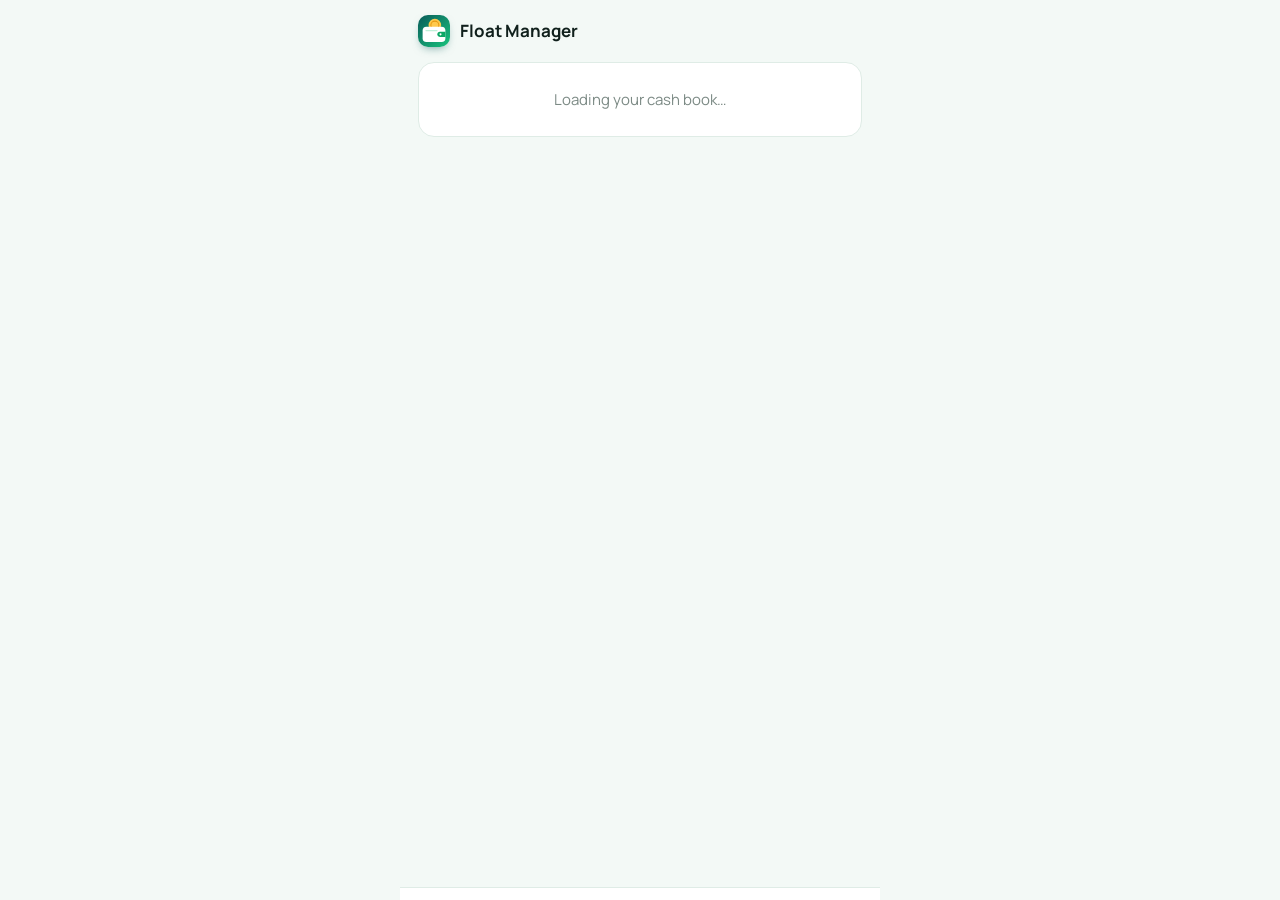
==== commit 0908911f: "Livelier colours, new launcher icon, account named Mohamed Lamine Co-Authored-By: Claude Fable 5.2 <" ====
--- a/app/src/main/assets/index.html
+++ b/app/src/main/assets/index.html
@@ -8,14 +8,14 @@
 <script defer src="lib/jspdf.umd.min.js"></script>
 <script defer src="lib/xlsx.full.min.js"></script>
 <style>
-/* Layout idea: one phone-width column, deep-teal hero card on a warm paper ground, white tool cards, green = money in, red = money out. Single light theme by choice. */
+/* Layout idea: one phone-width column, vivid emerald hero card on a fresh mint-white ground, white tool cards with solid colour chips, green = money in, red = money out, violet = customer cash. Single light theme by choice. */
 :root{
   color-scheme:light;
-  --paper:#fbf6f2; --card:#ffffff; --line:#efe7e1; --field:#f7ece5;
-  --teal:#0c474b; --teal-2:#0a3a3e; --cream:#f0dba6;
-  --green:#12955a; --green-soft:#e3f4eb; --red:#e23a3f; --red-soft:#fde9e9;
-  --amber:#b7791f; --amber-soft:#fdf1d8;
-  --ink:#17201f; --muted:#8b8f8d; --mid:#5c6462;
+  --paper:#f3f9f6; --card:#ffffff; --line:#dfece6; --field:#e7f3ee;
+  --teal:#0a5c5a; --teal-2:#12b877; --cream:#ffd76a;
+  --green:#0ca866; --green-soft:#d9f7e8; --red:#f04452; --red-soft:#ffe3e6;
+  --amber:#e08a00; --amber-soft:#fff0cc; --violet:#6d4aff; --blue:#2f7df6;
+  --ink:#10201c; --muted:#7c8a85; --mid:#4f5f59;
   --display:"DM Serif Display","IBM Plex Sans Arabic",Georgia,serif;
   --body:"Manrope","IBM Plex Sans Arabic","Segoe UI",Tahoma,Arial,sans-serif;
   --r:16px;
@@ -29,7 +29,7 @@
 #app{max-width:480px;margin:0 auto;height:100%;display:flex;flex-direction:column;background:var(--paper)}
 #top{display:flex;align-items:center;gap:10px;padding:14px 18px 8px;min-height:56px}
 #top h1{font-size:17px;font-weight:700;margin:0;flex:1;text-wrap:balance}
-.mark{width:30px;height:30px;border-radius:9px;background:var(--teal);display:grid;place-items:center;color:var(--cream);flex:none}
+.mark{width:32px;height:32px;border-radius:10px;overflow:hidden;flex:none;display:block;box-shadow:0 4px 10px -4px rgba(10,92,90,.6)}.mark svg{display:block}
 .iconbtn{width:36px;height:36px;border-radius:50%;display:grid;place-items:center;flex:none}
 .iconbtn:hover{background:var(--line)}
 [dir=rtl] .flip{transform:scaleX(-1)}
@@ -39,9 +39,9 @@
 #nav button span.ic{padding:3px 16px;border-radius:999px;display:grid;place-items:center}
 #nav button.on{color:var(--green)}
 #nav button.on span.ic{background:var(--green-soft)}
-.hero{background:linear-gradient(160deg,var(--teal),var(--teal-2));border-radius:20px;padding:20px;color:#fff;display:flex;flex-direction:column;gap:6px;box-shadow:0 10px 24px -14px rgba(12,71,75,.7)}
+.hero{background:radial-gradient(circle at 88% 8%,rgba(255,215,106,.38),transparent 42%),linear-gradient(135deg,var(--teal) 0%,#0c8f6c 55%,var(--teal-2) 100%);border-radius:22px;padding:20px;color:#fff;display:flex;flex-direction:column;gap:6px;box-shadow:0 14px 28px -14px rgba(12,168,102,.75)}
 .hero .ttl{font-family:var(--display);color:var(--cream);font-size:24px;line-height:1.15;text-wrap:balance}
-.hero .lbl{font-size:12px;opacity:.75}
+.hero .lbl{font-size:12px;opacity:.85}
 .hero .big{font-family:var(--display);font-size:40px;line-height:1.05;font-variant-numeric:tabular-nums;color:#fff}
 .hero .big small{font-family:var(--body);font-size:14px;opacity:.7;font-weight:600}
 .hero .pills{display:flex;gap:8px;margin-top:10px;flex-wrap:wrap}
@@ -49,10 +49,10 @@
 .sec{font-size:11px;letter-spacing:.09em;text-transform:uppercase;color:var(--muted);font-weight:700;margin:4px 2px -4px}
 .grid{display:grid;grid-template-columns:1fr 1fr;gap:10px}
 .tool{background:var(--card);border:1px solid var(--line);border-radius:var(--r);padding:14px;display:flex;flex-direction:column;gap:14px;font-weight:700;font-size:13.5px;min-height:92px;justify-content:space-between}
-.tool:hover{border-color:#dfd3ca}
+.tool:hover{border-color:#bfe0d2}
 .tool .tic{width:32px;height:32px;border-radius:10px;display:grid;place-items:center}
 .tool small{display:block;font-weight:500;color:var(--muted);font-size:12px}
-.c-blue{background:#e8effd;color:#3b6fe0}.c-red{background:var(--red-soft);color:var(--red)}.c-green{background:var(--green-soft);color:var(--green)}.c-violet{background:#eeeafd;color:#6b55d9}.c-amber{background:var(--amber-soft);color:var(--amber)}.c-teal{background:#dff0ef;color:var(--teal)}
+.tool .tic{color:#fff;box-shadow:0 6px 12px -6px currentColor}.c-blue{background:linear-gradient(135deg,#4aa3ff,var(--blue))}.c-red{background:linear-gradient(135deg,#ff7a85,var(--red))}.c-green{background:linear-gradient(135deg,#34d399,var(--green))}.c-violet{background:linear-gradient(135deg,#a78bfa,var(--violet))}.c-amber{background:linear-gradient(135deg,#ffc94d,var(--amber))}.c-teal{background:linear-gradient(135deg,#2dd4bf,#0d9488)}
 .card{background:var(--card);border:1px solid var(--line);border-radius:var(--r);padding:16px}
 .bal{text-align:center;display:flex;flex-direction:column;gap:4px}
 .bal .n{font-size:12px;color:var(--mid)}
@@ -61,9 +61,16 @@
 .bal .split div+div{border-inline-start:1px solid var(--line)}
 .bal .split b{display:block;font-variant-numeric:tabular-nums}
 .bal .split span{font-size:11.5px;color:var(--mid)}
+.bal.vivid{border:0;color:#fff;background:radial-gradient(circle at 12% 0%,rgba(255,255,255,.22),transparent 45%),linear-gradient(135deg,var(--teal),var(--teal-2));box-shadow:0 14px 28px -14px rgba(12,168,102,.75)}
+.bal.vivid.col{background:radial-gradient(circle at 12% 0%,rgba(255,255,255,.22),transparent 45%),linear-gradient(135deg,#4f3bd6,#8b5cf6 60%,#c084fc);box-shadow:0 14px 28px -14px rgba(109,74,255,.8)}
+.bal.vivid .n,.bal.vivid .split span,.bal.vivid .v small{color:rgba(255,255,255,.82)!important}
+.bal.vivid .v{font-family:var(--display);font-weight:400;font-size:40px;letter-spacing:0}
+.bal.vivid .v.out{color:#ffd0d4}
+.bal.vivid .split div+div{border-color:rgba(255,255,255,.28)}
+.bal.vivid .split b.in{color:#c9ffe2}.bal.vivid .split b.out{color:#ffd9dc}
 .duo{display:grid;grid-template-columns:1fr 1fr;gap:10px}
 .btn{border-radius:999px;padding:12px 16px;font-weight:700;display:flex;align-items:center;justify-content:center;gap:8px;font-size:14px;min-height:46px}
-.btn.green{background:var(--green);color:#fff}.btn.red{background:var(--red);color:#fff}
+.btn.green{background:linear-gradient(135deg,#19c37d,var(--green));color:#fff;box-shadow:0 8px 16px -10px var(--green)}.btn.red{background:linear-gradient(135deg,#ff6b78,var(--red));color:#fff;box-shadow:0 8px 16px -10px var(--red)}
 .btn.ghost{background:var(--card);border:1px solid var(--line)}
 .btn.soft{background:var(--green-soft);color:var(--green)}
 .btn.block{border-radius:12px;width:100%}
@@ -74,22 +81,22 @@
 .search input{flex:1;border:0;background:none;padding:13px 0;outline:none;color:var(--ink);min-width:0}
 .list{display:flex;flex-direction:column;gap:8px}
 .row{background:var(--card);border:1px solid var(--line);border-radius:14px;padding:12px 14px;display:flex;align-items:center;gap:12px;width:100%}
-.row:hover{border-color:#dfd3ca}
+.row:hover{border-color:#bfe0d2}
 .row .g{flex:1;min-width:0}
 .row .t{font-weight:600;overflow-wrap:anywhere}
 .row .s{font-size:12px;color:var(--muted);margin-top:2px;overflow-wrap:anywhere}
 .amt{font-weight:700;font-variant-numeric:tabular-nums;white-space:nowrap}
 .in{color:var(--green)}.out{color:var(--red)}
 .tag{display:inline-block;font-size:11px;font-weight:700;border-radius:999px;padding:3px 9px;white-space:nowrap}
-.st-draft{background:var(--line);color:var(--mid)}.st-submitted{background:var(--amber-soft);color:var(--amber)}.st-approved{background:var(--green-soft);color:var(--green)}.st-returned{background:var(--red-soft);color:var(--red)}
+.st-draft{background:var(--line);color:var(--mid)}.st-submitted{background:var(--amber-soft);color:#a86400}.st-approved{background:var(--green-soft);color:var(--green)}.st-returned{background:var(--red-soft);color:var(--red)}
 .empty{text-align:center;color:var(--muted);padding:26px 12px;display:flex;flex-direction:column;gap:12px;align-items:center}
 .tiles{display:grid;grid-template-columns:1fr 1fr;gap:10px}
 .tile{border-radius:14px;padding:12px;border:1px solid var(--line);background:var(--card)}
 .tile span{font-size:11.5px;color:var(--mid)}.tile b{display:block;font-size:19px;font-variant-numeric:tabular-nums}
-.tile.r{background:var(--red-soft);border-color:#f6cfcf}.tile.r b{color:var(--red)}
-.tile.g{background:var(--green-soft);border-color:#c5e6d4}.tile.g b{color:var(--green)}
+.tile.r{background:var(--red-soft);border-color:#ffc9cf}.tile.r b{color:var(--red)}
+.tile.g{background:var(--green-soft);border-color:#b2ecd0}.tile.g b{color:var(--green)}
 .note{font-size:13px;color:var(--mid);background:var(--field);border-radius:12px;padding:10px 12px}
-.note.warn{background:var(--amber-soft);color:#7a5210}
+.note.warn{background:var(--amber-soft);color:#7a4a00}
 label.f{display:flex;flex-direction:column;gap:5px;font-size:12px;font-weight:700;color:var(--mid)}
 .inp{background:var(--field);border:1px solid transparent;border-radius:12px;padding:12px;font-size:15px;width:100%;color:var(--ink);font-weight:500}
 .inp:focus{outline:none;border-color:var(--green);background:#fff}
@@ -108,7 +115,7 @@
 .chip button{width:22px;height:22px;border-radius:50%;background:var(--line);display:grid;place-items:center;color:var(--mid);font-size:14px;line-height:1}
 .inline{display:flex;gap:8px}.inline .inp{flex:1;min-width:0}
 .thumb{max-width:100%;max-height:220px;border-radius:12px;border:1px solid var(--line);display:block}
-.attach{border:1.5px dashed #d9c9bd;border-radius:12px;padding:12px;text-align:center;color:var(--mid);font-weight:600;cursor:pointer;font-size:13.5px}
+.attach{border:1.5px dashed #a9d6c3;border-radius:12px;padding:12px;text-align:center;color:var(--mid);font-weight:600;cursor:pointer;font-size:13.5px}
 #toast{position:fixed;left:50%;bottom:86px;transform:translateX(-50%);background:var(--ink);color:#fff;padding:10px 16px;border-radius:999px;font-size:13.5px;font-weight:600;z-index:30;max-width:90%;text-align:center;opacity:0;pointer-events:none;transition:opacity .2s}
 #toast.show{opacity:1}
 table.lines{width:100%;border-collapse:collapse;font-size:13px}
@@ -155,7 +162,7 @@
 saveFail:"Couldn't save. Check your connection and try again.",readOnly:"You have view-only access, so changes can't be saved.",quota:"Storage is full. Delete old entries or photos.",
 dlNo:"Downloads aren't available in this view.",dlFail:"The file couldn't be saved.",dlOk:"File saved",building:"Building file…",
 page:"Page",generated:"Generated",attachments:"Receipts",no:"#",in_:"In",out_:"Out",bal:"Balance",period:"Period",type:"Type",hasRec:"Receipt",yes:"Yes",
-defAcc:"Main petty cash",defCats:["Fuel","Transport","Meals","Office supplies","Maintenance","Shipping","Customer visit","Other"],defCcs:["General","Sales","Operations"],
+defAcc:"Mohamed Lamine",defCats:["Fuel","Transport","Meals","Office supplies","Maintenance","Shipping","Customer visit","Other"],defCcs:["General","Sales","Operations"],
 repDefault:"Petty cash report",collections:"Customer collections",collectionsS:"Cash you hold for the company",colHeld:"Customer cash you hold",collected:"Collected",paidOut:"Handed over or used",k_col:"Customer paid me",k_flt:"Took float",k_bank:"Sent to company by bank",k_goods:"Bought goods",k_sup:"Paid a supplier",customer:"Customer",supplier:"Supplier",shop:"Shop or supplier",ref:"Invoice or receipt no.",bankRef:"Transfer reference",note:"Note",toAcc:"Into float account",floatFrom:"Float taken from customer collections",noCol:"Nothing collected yet. Record a customer payment to start.",overCol:"Saved. This is more than the customer cash you hold.",held:"held",storeNative:"Entries are saved on this phone only. Make a backup file regularly and keep it somewhere safe.",backup:"Backup",backupBtn:"Save a backup file",restoreBtn:"Restore from a backup file",restoreT:"Restore backup",restoreQ:"This replaces everything in the app with the backup:",restoreGo:"Replace and restore",badBackup:"That file is not a Float Manager backup.",restored:"Backup restored",entriesN:"entries",photosN:"photos",dlNative:"Saved to Downloads / Float Manager",sharePdf:"Export PDF to share",exists:"Already in the list.",photoBig:"That photo couldn't be read. Try another."
 },ar:{
 app:"مدير العهدة",morning:"صباح الخير",afternoon:"مساء الخير",evening:"مساء الخير",
@@ -181,7 +188,7 @@
 saveFail:"تعذّر الحفظ. تحقق من الاتصال وحاول مجدداً.",readOnly:"صلاحيتك للعرض فقط، لذا لا يمكن حفظ التغييرات.",quota:"المساحة ممتلئة. احذف قيوداً أو صوراً قديمة.",
 dlNo:"التنزيل غير متاح في هذا العرض.",dlFail:"تعذّر حفظ الملف.",dlOk:"تم حفظ الملف",building:"جارٍ إنشاء الملف…",
 page:"صفحة",generated:"أُنشئ في",attachments:"الإيصالات",no:"م",in_:"قبض",out_:"صرف",bal:"الرصيد",period:"الفترة",type:"النوع",hasRec:"إيصال",yes:"نعم",
-defAcc:"العهدة الرئيسية",defCats:["وقود","مواصلات","وجبات","لوازم مكتبية","صيانة","شحن","زيارة عميل","أخرى"],defCcs:["عام","المبيعات","العمليات"],
+defAcc:"Mohamed Lamine",defCats:["وقود","مواصلات","وجبات","لوازم مكتبية","صيانة","شحن","زيارة عميل","أخرى"],defCcs:["عام","المبيعات","العمليات"],
 repDefault:"تقرير العهدة",collections:"تحصيلات العملاء",collectionsS:"نقد تحتفظ به لصالح الشركة",colHeld:"نقد العملاء الذي بحوزتك",collected:"المحصَّل",paidOut:"المسلَّم أو المستخدم",k_col:"دفع لي العميل",k_flt:"أخذت عهدة",k_bank:"حوّلت للشركة عبر البنك",k_goods:"اشتريت بضاعة",k_sup:"دفعت لمورّد",customer:"العميل",supplier:"المورّد",shop:"المحل أو المورّد",ref:"رقم الفاتورة أو الإيصال",bankRef:"مرجع التحويل",note:"ملاحظة",toAcc:"إلى حساب العهدة",floatFrom:"عهدة مأخوذة من تحصيلات العملاء",noCol:"لا توجد تحصيلات بعد. سجّل دفعة عميل للبدء.",overCol:"تم الحفظ. المبلغ أكبر من نقد العملاء الذي بحوزتك.",held:"بحوزتك",storeNative:"القيود محفوظة على هذا الهاتف فقط. احفظ نسخة احتياطية بانتظام في مكان آمن.",backup:"النسخ الاحتياطي",backupBtn:"حفظ ملف نسخة احتياطية",restoreBtn:"استعادة من ملف نسخة احتياطية",restoreT:"استعادة النسخة",restoreQ:"سيُستبدل كل ما في التطبيق بالنسخة الاحتياطية:",restoreGo:"استبدال واستعادة",badBackup:"هذا الملف ليس نسخة احتياطية من مدير العهدة.",restored:"تمت الاستعادة",entriesN:"قيد",photosN:"صورة",dlNative:"حُفظ في التنزيلات / Float Manager",sharePdf:"تصدير PDF للمشاركة",exists:"موجود في القائمة.",photoBig:"تعذّرت قراءة الصورة. جرّب صورة أخرى."
 }};
 let S={main:null,months:{},tab:"home",sub:null,q:"",shared:{},team:null};
@@ -214,6 +221,7 @@
 search:'<circle cx="11" cy="11" r="6"/><path d="M20 20l-4-4"/>',x:'<path d="M6 6l12 12M18 6L6 18"/>',
 clip:'<path d="M8 12l6-6a3 3 0 0 1 4 4l-8 8a5 5 0 0 1-7-7l7-7"/>',chev:'<path d="M9 5l7 7-7 7"/>',
 coin:'<circle cx="12" cy="12" r="8"/><path d="M12 8v8M9.5 10h3.5a1.5 1.5 0 0 1 0 3h-2a1.5 1.5 0 0 0 0 3H15"/>'};
+const LOGO=`<svg width="32" height="32" viewBox="16 16 76 76" aria-hidden="true"><defs><linearGradient id="lg" x1="0" y1="0" x2="1" y2="1"><stop offset="0" stop-color="#0a5c5a"/><stop offset="1" stop-color="#19c37d"/></linearGradient></defs><rect x="16" y="16" width="76" height="76" fill="url(#lg)"/><circle cx="56" cy="40" r="15" fill="#ffc94d"/><circle cx="56" cy="40" r="9.5" fill="none" stroke="#e79a12" stroke-width="2.5"/><path d="M36,44h36a9,9 0 0 1 9,9v18a9,9 0 0 1 -9,9h-36a9,9 0 0 1 -9,-9v-18a9,9 0 0 1 9,-9z" fill="#fff"/><path d="M35,53h26" stroke="#bfefd8" stroke-width="3" stroke-linecap="round"/><path d="M68,56h13v12h-13a6,6 0 0 1 0,-12z" fill="#0ca866"/><circle cx="69.5" cy="62" r="2.4" fill="#fff"/></svg>`;
 const ic=(n,s=18)=>`<svg width="${s}" height="${s}" viewBox="0 0 24 24" fill="none" stroke="currentColor" stroke-width="2" stroke-linecap="round" stroke-linejoin="round" aria-hidden="true">${IC[n]}</svg>`;
 
 /* ---------- pure money logic ---------- */
@@ -253,7 +261,8 @@
     }else{let j=null;if(this.idb){try{j=await IDB.get("kv","state")}catch(e){}}
       if(!j){try{j=JSON.parse(localStorage.getItem("fm1")||"null")}catch(e){}}
       if(j){S.main=j.main;S.months=j.months||{}}}
-    if(!S.main){const L=T[lang()];S.main={v:1,lang:lang(),cur:"SAR",org:"",accounts:[{id:"a1",name:L.defAcc}],cats:[...L.defCats],ccs:[...L.defCcs],reports:[]};this.save("main")}},
+    if(S.main&&(S.main.v||1)<2){const a=S.main.accounts;if(a.length===1&&["Main petty cash","العهدة الرئيسية"].includes(a[0].name))a[0].name="Mohamed Lamine";S.main.v=2;this.save("main")}
+    if(!S.main){const L=T[lang()];S.main={v:2,lang:lang(),cur:"SAR",org:"",accounts:[{id:"a1",name:L.defAcc}],cats:[...L.defCats],ccs:[...L.defCcs],reports:[]};this.save("main")}},
   save(key){
     if(!this.db){const st=clone({main:S.main,months:S.months});if(this.idb)IDB.put("kv","state",st).catch(()=>toast(t("saveFail")));else{try{localStorage.setItem("fm1",JSON.stringify(st))}catch(e){toast(t("quota"))}}return}
     if(this.queued[key])return;this.queued[key]=true;
@@ -286,7 +295,7 @@
 function setDir(){document.documentElement.lang=lang();document.documentElement.dir=lang()==="ar"?"rtl":"ltr"}
 function render(){setDir();const v=S.sub?S.sub.v:S.tab;
   const titles={accounts:t("accounts"),reports:t("reports"),team:t("team"),prefs:t("settings"),col:t("collections"),acc:"",report:"",treport:""};
-  if(v==="home"){const h=new Date().getHours();$("#top").innerHTML=`<div class="mark">${ic("coin",18)}</div><h1>${t(h<12?"morning":h<18?"afternoon":"evening")}</h1>`}
+  if(v==="home"){const h=new Date().getHours();$("#top").innerHTML=`<div class="mark">${LOGO}</div><h1>${t(h<12?"morning":h<18?"afternoon":"evening")}</h1>`}
   else{const ttl=v==="acc"?accName(S.sub.id):v==="report"||v==="treport"?t("reports"):titles[v];
     $("#top").innerHTML=`<button class="iconbtn flip" data-a="back" aria-label="Back">${ic("back",20)}</button><h1>${esc(ttl)}</h1>`}
   $("#view").innerHTML=(V[v]||V.home)();$("#view").scrollTop=0;
@@ -308,7 +317,7 @@
   <div class="sec">${t("recent")}</div>
   ${tx.length?`<div class="list">${tx.slice(0,6).map(x=>txRow(x,S.main.accounts.length>1)).join("")}</div>`:`<div class="card empty">${t("noTx")}<button class="btn soft" data-a="seed">${t("example")}</button></div>`}`},
 col(){const m=colTx(),s=sums(m),kb=(k,i,c)=>`<button class="tool" data-a="newCol" data-kind="${k}" style="min-height:0;gap:10px"><span class="tic ${c}">${ic(i)}</span><span>${t("k_"+k)}</span></button>`;
-  return `<div class="card bal"><div class="n">${t("colHeld")}</div><div class="v ${s.bal<0?"out":""}">${fmt(s.bal)} <small style="font-size:14px;color:var(--mid)">${esc(cur())}</small></div><div class="split"><div><span>${t("collected")}</span><b class="in">${fmt(s.in)}</b></div><div><span>${t("paidOut")}</span><b class="out">${fmt(s.out)}</b></div></div></div>
+  return `<div class="card bal vivid col"><div class="n">${t("colHeld")}</div><div class="v ${s.bal<0?"out":""}">${fmt(s.bal)} <small style="font-size:14px;color:var(--mid)">${esc(cur())}</small></div><div class="split"><div><span>${t("collected")}</span><b class="in">${fmt(s.in)}</b></div><div><span>${t("paidOut")}</span><b class="out">${fmt(s.out)}</b></div></div></div>
   <button class="btn green block" data-a="newCol" data-kind="col">${ic("plus")}${t("k_col")}</button>
   <div class="grid">${kb("flt","wallet","c-green")}${kb("bank","pin","c-blue")}${kb("goods","tag","c-violet")}${kb("sup","team","c-amber")}</div>
   <label class="search">${ic("search")}<input id="cq" type="search" placeholder="${t("search")}" value="${esc(S.q)}" autocomplete="off"></label>
@@ -317,7 +326,7 @@
   return `<button class="btn green block" data-a="newAcc">${ic("plus")}${t("newAcc")}</button><div class="list">${S.main.accounts.map(a=>{const m=tx.filter(x=>x.acc===a.id),s=sums(m);
   return `<button class="row" data-a="openAcc" data-id="${a.id}"><div class="g"><div class="t">${esc(a.name)}</div><div class="s">${t("balance")}</div><div class="amt ${s.bal<0?"out":"in"}" style="font-size:20px">${fmt(s.bal)}</div><div class="s">${t("lastAct")}: ${m[0]?fdate(m[0].date):t("never")}</div></div><span class="flip" style="color:var(--muted)">${ic("chev")}</span></button>`}).join("")}</div>`},
 acc(){const id=S.sub.id,m=allTx().filter(x=>x.acc===id),s=sums(m);
-  return `<div class="card bal"><div class="n">${esc(accName(id))}</div><div class="v">${fmt(s.bal)}</div><div class="split"><div><span>${t("expenses")}</span><b class="out">${fmt(s.out)}</b></div><div><span>${t("income")}</span><b class="in">${fmt(s.in)}</b></div></div></div>
+  return `<div class="card bal vivid"><div class="n">${esc(accName(id))}</div><div class="v">${fmt(s.bal)}</div><div class="split"><div><span>${t("expenses")}</span><b class="out">${fmt(s.out)}</b></div><div><span>${t("income")}</span><b class="in">${fmt(s.in)}</b></div></div></div>
   <div class="duo"><button class="btn red" data-a="newTx" data-type="out" data-acc="${id}">${t("cashOut")}<span class="circ">${ic("minus",14)}</span></button><button class="btn green" data-a="newTx" data-type="in" data-acc="${id}">${t("cashIn")}<span class="circ">${ic("plus",14)}</span></button></div>
   <label class="search">${ic("search")}<input id="q" type="search" placeholder="${t("search")}" value="${esc(S.q)}" autocomplete="off"></label>
   <div class="list" id="txlist">${accList(m)}</div>
@@ -450,24 +459,24 @@
   const tx=(g,s,x,y,o={})=>{g.font=`${o.w||400} ${o.s||21}px ${F}`;g.fillStyle=o.c||"#17201f";g.textAlign=o.a||"start";g.fillText(o.max?fit(g,s,o.max):String(s),X(x),y)};
   const box=(g,x,y,w,h,fill)=>{g.fillStyle=fill;g.fillRect(rtl?W-x-w:x,y,w,h)};
   const cols=[[70,40,t("no")],[115,130,t("date")],[250,300,t("desc")],[555,150,t("cat")],[710,130,t("cc")]],nums=[[950,t("in_")],[1060,t("out_")],[1170,t("bal")]];
-  const head=(g,y)=>{box(g,60,y-22,1120,44,"#0c474b");cols.forEach(c=>tx(g,c[2],c[0],y,{w:700,s:18,c:"#fff"}));nums.forEach(n=>tx(g,n[1],n[0],y,{w:700,s:18,c:"#fff",a:"end"}))};
+  const head=(g,y)=>{box(g,60,y-22,1120,44,"#0a5c5a");cols.forEach(c=>tx(g,c[2],c[0],y,{w:700,s:18,c:"#fff"}));nums.forEach(n=>tx(g,n[1],n[0],y,{w:700,s:18,c:"#fff",a:"end"}))};
   let g=page();
-  box(g,0,0,W,150,"#0c474b");tx(g,R.title,70,62,{w:700,s:34,c:"#f0dba6",max:1100});tx(g,[R.org,R.accName].filter(Boolean).join("  ·  "),70,112,{s:21,c:"#fff",max:1100});
+  box(g,0,0,W,150,"#0a5c5a");tx(g,R.title,70,62,{w:700,s:34,c:"#ffd76a",max:1100});tx(g,[R.org,R.accName].filter(Boolean).join("  ·  "),70,112,{s:21,c:"#fff",max:1100});
   tx(g,t("period")+": "+fdate(R.from)+" – "+fdate(R.to)+"   ·   "+t("currency")+": "+R.cur,70,195,{s:21,c:"#5c6462"});
-  [[t("opening"),R.opening,"#f4eee9","#17201f"],[t("totalIn"),R.tin,"#e3f4eb","#12955a"],[t("totalOut"),R.tout,"#fde9e9","#e23a3f"],[t("closing"),R.closing,"#f4eee9","#17201f"]].forEach((b,i)=>{
+  [[t("opening"),R.opening,"#f4eee9","#17201f"],[t("totalIn"),R.tin,"#e3f4eb","#0ca866"],[t("totalOut"),R.tout,"#fde9e9","#f04452"],[t("closing"),R.closing,"#f4eee9","#17201f"]].forEach((b,i)=>{
     const x=60+i*285;box(g,x,240,265,120,b[2]);tx(g,b[0],x+18,275,{s:18,c:"#5c6462"});tx(g,fmt2(b[1]),x+18,322,{w:700,s:30,c:b[3]})});
   let y=420,run=R.opening,rowsLeft=28;head(g,y);y+=44;
   R.lines.forEach((l,i)=>{if(!rowsLeft){g=page();y=110;head(g,y);y+=44;rowsLeft=36}
     run+=l.type==="in"?l.amt:-l.amt;if(i%2)box(g,60,y-21,1120,42,"#faf6f3");
     [i+1,fdate(l.date),l.desc+(l.att?" 📎":""),l.cat,l.cc].forEach((v,k)=>tx(g,v,cols[k][0],y,{s:19,max:cols[k][1]-10}));
-    if(l.type==="in")tx(g,fmt2(l.amt),950,y,{s:19,a:"end",c:"#12955a"});else tx(g,fmt2(l.amt),1060,y,{s:19,a:"end",c:"#e23a3f"});
+    if(l.type==="in")tx(g,fmt2(l.amt),950,y,{s:19,a:"end",c:"#0ca866"});else tx(g,fmt2(l.amt),1060,y,{s:19,a:"end",c:"#f04452"});
     tx(g,fmt2(run),1170,y,{s:19,a:"end",w:600});y+=42;rowsLeft--});
   if(!R.lines.length)tx(g,t("noLines"),70,y+10,{s:20,c:"#8b8f8d"});
-  else{box(g,60,y-21,1120,46,"#f4eee9");tx(g,t("closing"),250,y+2,{w:700,s:20});tx(g,fmt2(R.tin),950,y+2,{w:700,s:19,a:"end",c:"#12955a"});tx(g,fmt2(R.tout),1060,y+2,{w:700,s:19,a:"end",c:"#e23a3f"});tx(g,fmt2(R.closing),1170,y+2,{w:700,s:19,a:"end"})}
+  else{box(g,60,y-21,1120,46,"#f4eee9");tx(g,t("closing"),250,y+2,{w:700,s:20});tx(g,fmt2(R.tin),950,y+2,{w:700,s:19,a:"end",c:"#0ca866"});tx(g,fmt2(R.tout),1060,y+2,{w:700,s:19,a:"end",c:"#f04452"});tx(g,fmt2(R.closing),1170,y+2,{w:700,s:19,a:"end"})}
   const withAtt=R.lines.map((l,i)=>({l,n:i+1})).filter(o=>o.l.att);let slot=0;
   for(const o of withAtt){const d=await getAtt(o.l.id);if(!d)continue;
     const im=await new Promise(r=>{const m=new Image();m.onload=()=>r(m);m.onerror=()=>r(null);m.src=d});if(!im)continue;
-    if(slot%4===0){g=page();tx(g,t("attachments"),70,80,{w:700,s:30,c:"#0c474b"})}
+    if(slot%4===0){g=page();tx(g,t("attachments"),70,80,{w:700,s:30,c:"#0a5c5a"})}
     const cx=70+(slot%2)*560,cy=140+Math.floor(slot%4/2)*790;
     tx(g,"#"+o.n+"  "+fdate(o.l.date)+"  ·  "+fmt2(o.l.amt)+"  ·  "+o.l.desc,cx,cy+18,{s:18,w:600,max:530});
     const sc=Math.min(530/im.width,700/im.height),w=im.width*sc,h=im.height*sc;g.drawImage(im,rtl?W-cx-w:cx,cy+50,w,h);slot++}
@@ -560,7 +569,7 @@
 
 window.nativeBack=()=>{if(!$("#sheet").hidden){closeSheet();return true}if(S.main&&(S.sub||S.tab!=="home")){A.back();return true}return false};
 /* ---------- boot ---------- */
-async function boot(){setDir();$("#top").innerHTML=`<div class="mark">${ic("coin",18)}</div><h1>${t("app")}</h1>`;$("#nav").innerHTML="";
+async function boot(){setDir();$("#top").innerHTML=`<div class="mark">${LOGO}</div><h1>${t("app")}</h1>`;$("#nav").innerHTML="";
   $("#view").innerHTML=`<div class="card empty">${t("loading")}</div>`;
   const unreach=()=>{$("#view").innerHTML=`<div class="card empty">${t("unreach")}<button class="btn soft" data-a="retry">${t("retry")}</button></div>`};
   const timer=setTimeout(unreach,12000);
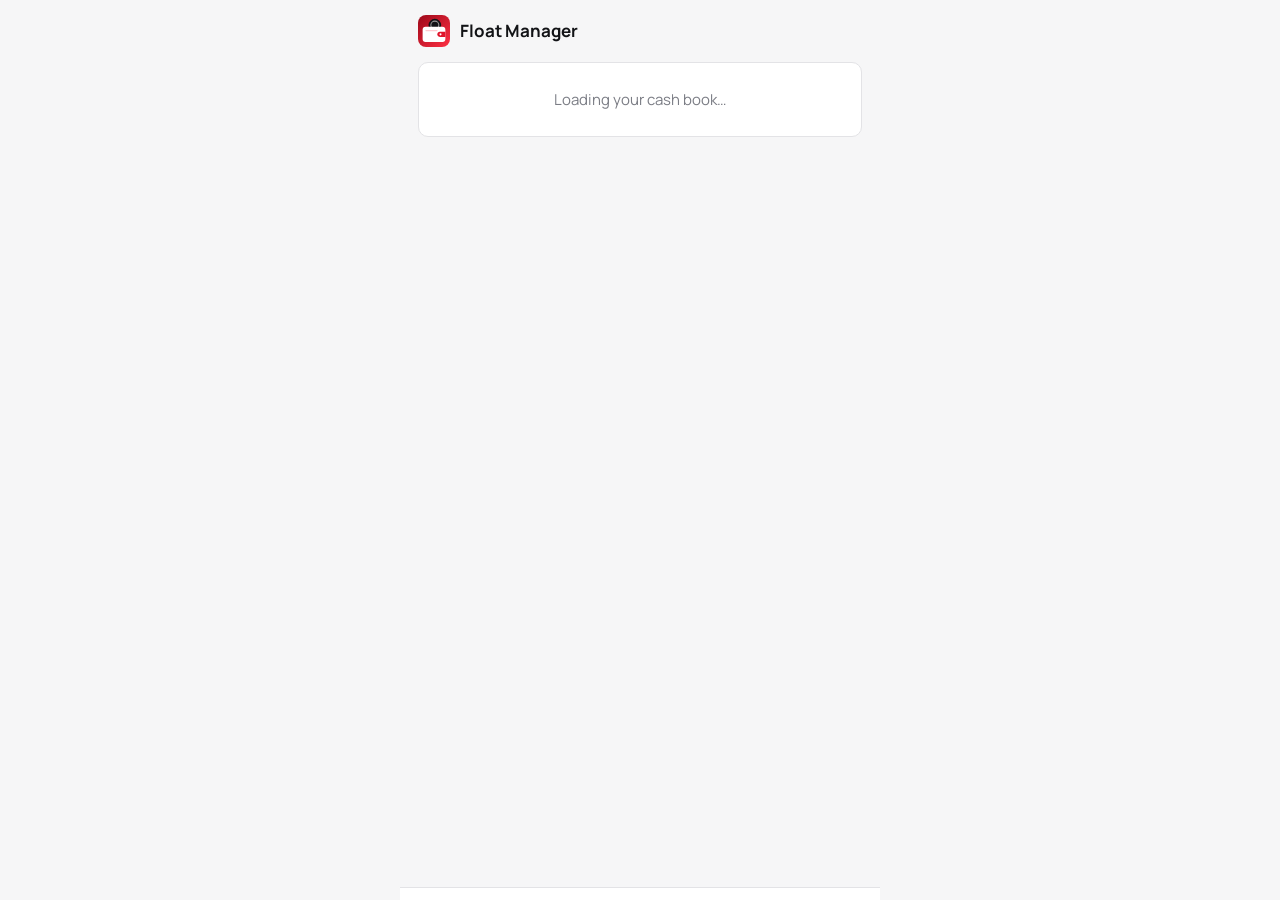
==== commit fac40ce2: "Sharp red theme and matching launcher icon Co-Authored-By: Claude Fable 5.2 <noreply@anthropic.com> " ====
--- a/app/src/main/assets/index.html
+++ b/app/src/main/assets/index.html
@@ -8,51 +8,52 @@
 <script defer src="lib/jspdf.umd.min.js"></script>
 <script defer src="lib/xlsx.full.min.js"></script>
 <style>
-/* Layout idea: one phone-width column, vivid emerald hero card on a fresh mint-white ground, white tool cards with solid colour chips, green = money in, red = money out, violet = customer cash. Single light theme by choice. */
+/* Layout idea: one phone-width column, crisp white ground with hairline borders and tight corners; red is the single brand colour (hero, primary actions, navigation), graphite for customer cash, green only for money in. Single light theme by choice. */
 :root{
   color-scheme:light;
-  --paper:#f3f9f6; --card:#ffffff; --line:#dfece6; --field:#e7f3ee;
-  --teal:#0a5c5a; --teal-2:#12b877; --cream:#ffd76a;
-  --green:#0ca866; --green-soft:#d9f7e8; --red:#f04452; --red-soft:#ffe3e6;
-  --amber:#e08a00; --amber-soft:#fff0cc; --violet:#6d4aff; --blue:#2f7df6;
-  --ink:#10201c; --muted:#7c8a85; --mid:#4f5f59;
-  --display:"DM Serif Display","IBM Plex Sans Arabic",Georgia,serif;
+  --paper:#f6f6f7; --card:#ffffff; --line:#e3e3e6; --field:#eeeef0;
+  --teal:#b00a1c; --teal-2:#ff3044; --cream:#ffffff;
+  --brand:#e0142a; --brand-soft:#ffecee;
+  --green:#0a9a5c; --green-soft:#dcf5e8; --red:#e0142a; --red-soft:#ffe6e9;
+  --amber:#c77700; --amber-soft:#fff1d1;
+  --ink:#121316; --muted:#7b7d85; --mid:#4a4c53;
+  --display:"Manrope","IBM Plex Sans Arabic","Segoe UI",Tahoma,Arial,sans-serif;
   --body:"Manrope","IBM Plex Sans Arabic","Segoe UI",Tahoma,Arial,sans-serif;
-  --r:16px;
+  --r:10px;
 }
 *{box-sizing:border-box}
 html,body{height:100%;margin:0}
 body{background:var(--paper);color:var(--ink);font-family:var(--body);font-size:15px;line-height:1.4;-webkit-font-smoothing:antialiased}
 button,input,select,textarea{font:inherit;color:inherit}
 button{cursor:pointer;border:0;background:none;padding:0;text-align:inherit}
-:focus-visible{outline:2px solid var(--green);outline-offset:2px;border-radius:8px}
+:focus-visible{outline:2px solid var(--brand);outline-offset:2px;border-radius:8px}
 #app{max-width:480px;margin:0 auto;height:100%;display:flex;flex-direction:column;background:var(--paper)}
 #top{display:flex;align-items:center;gap:10px;padding:14px 18px 8px;min-height:56px}
 #top h1{font-size:17px;font-weight:700;margin:0;flex:1;text-wrap:balance}
-.mark{width:32px;height:32px;border-radius:10px;overflow:hidden;flex:none;display:block;box-shadow:0 4px 10px -4px rgba(10,92,90,.6)}.mark svg{display:block}
+.mark{width:32px;height:32px;border-radius:8px;overflow:hidden;flex:none;display:block}.mark svg{display:block}
 .iconbtn{width:36px;height:36px;border-radius:50%;display:grid;place-items:center;flex:none}
 .iconbtn:hover{background:var(--line)}
 [dir=rtl] .flip{transform:scaleX(-1)}
 #view{flex:1;overflow-y:auto;padding:6px 18px 24px;display:flex;flex-direction:column;gap:14px}
 #nav{display:flex;border-top:1px solid var(--line);background:var(--card);padding:6px 8px calc(6px + env(safe-area-inset-bottom))}
 #nav button{flex:1;display:flex;flex-direction:column;align-items:center;gap:2px;font-size:11px;color:var(--muted);padding:4px 0;font-weight:600}
-#nav button span.ic{padding:3px 16px;border-radius:999px;display:grid;place-items:center}
-#nav button.on{color:var(--green)}
-#nav button.on span.ic{background:var(--green-soft)}
-.hero{background:radial-gradient(circle at 88% 8%,rgba(255,215,106,.38),transparent 42%),linear-gradient(135deg,var(--teal) 0%,#0c8f6c 55%,var(--teal-2) 100%);border-radius:22px;padding:20px;color:#fff;display:flex;flex-direction:column;gap:6px;box-shadow:0 14px 28px -14px rgba(12,168,102,.75)}
-.hero .ttl{font-family:var(--display);color:var(--cream);font-size:24px;line-height:1.15;text-wrap:balance}
+#nav button span.ic{padding:3px 16px;border-radius:8px;display:grid;place-items:center}
+#nav button.on{color:var(--brand)}
+#nav button.on span.ic{background:var(--brand-soft)}
+.hero{background:linear-gradient(135deg,#8f0717 0%,var(--brand) 52%,var(--teal-2) 100%);border-radius:14px;padding:20px;color:#fff;display:flex;flex-direction:column;gap:6px;box-shadow:0 1px 0 rgba(255,255,255,.25) inset,0 12px 22px -16px rgba(224,20,42,.9)}
+.hero .ttl{font-weight:800;color:#fff;font-size:21px;line-height:1.15;letter-spacing:-.02em;text-wrap:balance}
 .hero .lbl{font-size:12px;opacity:.85}
-.hero .big{font-family:var(--display);font-size:40px;line-height:1.05;font-variant-numeric:tabular-nums;color:#fff}
+.hero .big{font-weight:800;letter-spacing:-.03em;font-size:40px;line-height:1.05;font-variant-numeric:tabular-nums;color:#fff}
 .hero .big small{font-family:var(--body);font-size:14px;opacity:.7;font-weight:600}
 .hero .pills{display:flex;gap:8px;margin-top:10px;flex-wrap:wrap}
-.pill{background:#fff;color:var(--teal);border-radius:999px;padding:8px 14px;font-weight:700;font-size:13px;display:inline-flex;align-items:center;gap:6px}
+.pill{background:#fff;color:var(--ink);border-radius:8px;padding:8px 14px;font-weight:700;font-size:13px;display:inline-flex;align-items:center;gap:6px}
 .sec{font-size:11px;letter-spacing:.09em;text-transform:uppercase;color:var(--muted);font-weight:700;margin:4px 2px -4px}
 .grid{display:grid;grid-template-columns:1fr 1fr;gap:10px}
 .tool{background:var(--card);border:1px solid var(--line);border-radius:var(--r);padding:14px;display:flex;flex-direction:column;gap:14px;font-weight:700;font-size:13.5px;min-height:92px;justify-content:space-between}
-.tool:hover{border-color:#bfe0d2}
-.tool .tic{width:32px;height:32px;border-radius:10px;display:grid;place-items:center}
+.tool:hover{border-color:var(--brand)}
+.tool .tic{width:32px;height:32px;border-radius:8px;display:grid;place-items:center}
 .tool small{display:block;font-weight:500;color:var(--muted);font-size:12px}
-.tool .tic{color:#fff;box-shadow:0 6px 12px -6px currentColor}.c-blue{background:linear-gradient(135deg,#4aa3ff,var(--blue))}.c-red{background:linear-gradient(135deg,#ff7a85,var(--red))}.c-green{background:linear-gradient(135deg,#34d399,var(--green))}.c-violet{background:linear-gradient(135deg,#a78bfa,var(--violet))}.c-amber{background:linear-gradient(135deg,#ffc94d,var(--amber))}.c-teal{background:linear-gradient(135deg,#2dd4bf,#0d9488)}
+.c-blue,.c-red,.c-green,.c-violet,.c-amber{background:var(--brand-soft);color:var(--brand);border:1px solid #ffd3d8}.c-teal{background:linear-gradient(135deg,var(--brand),var(--teal-2));color:#fff}
 .card{background:var(--card);border:1px solid var(--line);border-radius:var(--r);padding:16px}
 .bal{text-align:center;display:flex;flex-direction:column;gap:4px}
 .bal .n{font-size:12px;color:var(--mid)}
@@ -61,27 +62,27 @@
 .bal .split div+div{border-inline-start:1px solid var(--line)}
 .bal .split b{display:block;font-variant-numeric:tabular-nums}
 .bal .split span{font-size:11.5px;color:var(--mid)}
-.bal.vivid{border:0;color:#fff;background:radial-gradient(circle at 12% 0%,rgba(255,255,255,.22),transparent 45%),linear-gradient(135deg,var(--teal),var(--teal-2));box-shadow:0 14px 28px -14px rgba(12,168,102,.75)}
-.bal.vivid.col{background:radial-gradient(circle at 12% 0%,rgba(255,255,255,.22),transparent 45%),linear-gradient(135deg,#4f3bd6,#8b5cf6 60%,#c084fc);box-shadow:0 14px 28px -14px rgba(109,74,255,.8)}
+.bal.vivid{border:0;color:#fff;background:linear-gradient(135deg,#8f0717,var(--brand) 55%,var(--teal-2));box-shadow:0 1px 0 rgba(255,255,255,.25) inset,0 12px 22px -16px rgba(224,20,42,.9)}
+.bal.vivid.col{background:linear-gradient(135deg,#0c0d10,#2b2d34);box-shadow:0 1px 0 rgba(255,255,255,.14) inset,0 12px 22px -16px rgba(0,0,0,.8);border-top:3px solid var(--brand)}
 .bal.vivid .n,.bal.vivid .split span,.bal.vivid .v small{color:rgba(255,255,255,.82)!important}
-.bal.vivid .v{font-family:var(--display);font-weight:400;font-size:40px;letter-spacing:0}
-.bal.vivid .v.out{color:#ffd0d4}
+.bal.vivid .v{font-weight:800;font-size:40px;letter-spacing:-.03em}
+.bal.vivid .v.out{color:#ffb3ba}
 .bal.vivid .split div+div{border-color:rgba(255,255,255,.28)}
-.bal.vivid .split b.in{color:#c9ffe2}.bal.vivid .split b.out{color:#ffd9dc}
+.bal.vivid .split b.in,.bal.vivid .split b.out{color:#fff}
 .duo{display:grid;grid-template-columns:1fr 1fr;gap:10px}
-.btn{border-radius:999px;padding:12px 16px;font-weight:700;display:flex;align-items:center;justify-content:center;gap:8px;font-size:14px;min-height:46px}
-.btn.green{background:linear-gradient(135deg,#19c37d,var(--green));color:#fff;box-shadow:0 8px 16px -10px var(--green)}.btn.red{background:linear-gradient(135deg,#ff6b78,var(--red));color:#fff;box-shadow:0 8px 16px -10px var(--red)}
+.btn{border-radius:10px;padding:12px 16px;font-weight:700;display:flex;align-items:center;justify-content:center;gap:8px;font-size:14px;min-height:46px}
+.btn.green{background:linear-gradient(135deg,var(--brand),var(--teal-2));color:#fff}.btn.red{background:var(--ink);color:#fff}.btn.in{background:var(--green);color:#fff}
 .btn.ghost{background:var(--card);border:1px solid var(--line)}
-.btn.soft{background:var(--green-soft);color:var(--green)}
-.btn.block{border-radius:12px;width:100%}
+.btn.soft{background:var(--brand-soft);color:var(--brand)}
+.btn.block{width:100%}
 .btn:disabled{opacity:.5;cursor:default}
 .btn .circ{width:22px;height:22px;border-radius:50%;background:#fff;display:grid;place-items:center}
-.btn.red .circ{color:var(--red)}.btn.green .circ{color:var(--green)}
-.search{background:var(--field);border-radius:14px;display:flex;align-items:center;gap:10px;padding:0 14px;color:var(--green)}
+.btn.red .circ{color:var(--ink)}.btn.in .circ{color:var(--green)}
+.search{background:var(--field);border-radius:10px;display:flex;align-items:center;gap:10px;padding:0 14px;color:var(--brand)}
 .search input{flex:1;border:0;background:none;padding:13px 0;outline:none;color:var(--ink);min-width:0}
 .list{display:flex;flex-direction:column;gap:8px}
-.row{background:var(--card);border:1px solid var(--line);border-radius:14px;padding:12px 14px;display:flex;align-items:center;gap:12px;width:100%}
-.row:hover{border-color:#bfe0d2}
+.row{background:var(--card);border:1px solid var(--line);border-radius:10px;padding:12px 14px;display:flex;align-items:center;gap:12px;width:100%}
+.row:hover{border-color:#c9c9cf}
 .row .g{flex:1;min-width:0}
 .row .t{font-weight:600;overflow-wrap:anywhere}
 .row .s{font-size:12px;color:var(--muted);margin-top:2px;overflow-wrap:anywhere}
@@ -91,22 +92,22 @@
 .st-draft{background:var(--line);color:var(--mid)}.st-submitted{background:var(--amber-soft);color:#a86400}.st-approved{background:var(--green-soft);color:var(--green)}.st-returned{background:var(--red-soft);color:var(--red)}
 .empty{text-align:center;color:var(--muted);padding:26px 12px;display:flex;flex-direction:column;gap:12px;align-items:center}
 .tiles{display:grid;grid-template-columns:1fr 1fr;gap:10px}
-.tile{border-radius:14px;padding:12px;border:1px solid var(--line);background:var(--card)}
+.tile{border-radius:10px;padding:12px;border:1px solid var(--line);background:var(--card)}
 .tile span{font-size:11.5px;color:var(--mid)}.tile b{display:block;font-size:19px;font-variant-numeric:tabular-nums}
 .tile.r{background:var(--red-soft);border-color:#ffc9cf}.tile.r b{color:var(--red)}
-.tile.g{background:var(--green-soft);border-color:#b2ecd0}.tile.g b{color:var(--green)}
-.note{font-size:13px;color:var(--mid);background:var(--field);border-radius:12px;padding:10px 12px}
+.tile.g{background:var(--green-soft);border-color:#bfe8d3}.tile.g b{color:var(--green)}
+.note{font-size:13px;color:var(--mid);background:var(--field);border-radius:10px;padding:10px 12px}
 .note.warn{background:var(--amber-soft);color:#7a4a00}
 label.f{display:flex;flex-direction:column;gap:5px;font-size:12px;font-weight:700;color:var(--mid)}
-.inp{background:var(--field);border:1px solid transparent;border-radius:12px;padding:12px;font-size:15px;width:100%;color:var(--ink);font-weight:500}
-.inp:focus{outline:none;border-color:var(--green);background:#fff}
+.inp{background:var(--field);border:1px solid transparent;border-radius:10px;padding:12px;font-size:15px;width:100%;color:var(--ink);font-weight:500}
+.inp:focus{outline:none;border-color:var(--brand);background:#fff}
 .amtinp{font-size:30px;font-weight:800;text-align:center;font-variant-numeric:tabular-nums}
-.seg{display:grid;grid-template-columns:1fr 1fr;background:var(--field);border-radius:999px;padding:4px}
-.seg button{border-radius:999px;padding:9px;text-align:center;font-weight:700;color:var(--mid)}
-.seg button.on.o{background:var(--red);color:#fff}.seg button.on.i{background:var(--green);color:#fff}.seg button.on.n{background:var(--teal);color:#fff}
+.seg{display:grid;grid-template-columns:1fr 1fr;background:var(--field);border-radius:10px;padding:4px}
+.seg button{border-radius:7px;padding:9px;text-align:center;font-weight:700;color:var(--mid)}
+.seg button.on.o{background:var(--ink);color:#fff}.seg button.on.i{background:var(--green);color:#fff}.seg button.on.n{background:var(--brand);color:#fff}
 #sheet{position:fixed;inset:0;background:rgba(15,25,25,.45);display:flex;align-items:flex-end;justify-content:center;z-index:20}
 #sheet[hidden]{display:none}
-#sheet .box{background:var(--paper);width:100%;max-width:480px;max-height:92%;overflow-y:auto;border-radius:22px 22px 0 0;padding:18px;display:flex;flex-direction:column;gap:12px}
+#sheet .box{background:var(--paper);width:100%;max-width:480px;max-height:92%;overflow-y:auto;border-radius:14px 14px 0 0;padding:18px;display:flex;flex-direction:column;gap:12px}
 #sheet .hd{display:flex;align-items:center;gap:8px}
 #sheet .hd h2{flex:1;margin:0;font-size:17px}
 .chips{display:flex;flex-wrap:wrap;gap:8px}
@@ -114,9 +115,9 @@
 [dir=rtl] .chip{padding:6px 12px 6px 6px}
 .chip button{width:22px;height:22px;border-radius:50%;background:var(--line);display:grid;place-items:center;color:var(--mid);font-size:14px;line-height:1}
 .inline{display:flex;gap:8px}.inline .inp{flex:1;min-width:0}
-.thumb{max-width:100%;max-height:220px;border-radius:12px;border:1px solid var(--line);display:block}
-.attach{border:1.5px dashed #a9d6c3;border-radius:12px;padding:12px;text-align:center;color:var(--mid);font-weight:600;cursor:pointer;font-size:13.5px}
-#toast{position:fixed;left:50%;bottom:86px;transform:translateX(-50%);background:var(--ink);color:#fff;padding:10px 16px;border-radius:999px;font-size:13.5px;font-weight:600;z-index:30;max-width:90%;text-align:center;opacity:0;pointer-events:none;transition:opacity .2s}
+.thumb{max-width:100%;max-height:220px;border-radius:8px;border:1px solid var(--line);display:block}
+.attach{border:1.5px dashed #c9c9cf;border-radius:10px;padding:12px;text-align:center;color:var(--mid);font-weight:600;cursor:pointer;font-size:13.5px}
+#toast{position:fixed;left:50%;bottom:86px;transform:translateX(-50%);background:var(--ink);color:#fff;padding:10px 16px;border-radius:8px;font-size:13.5px;font-weight:600;z-index:30;max-width:90%;text-align:center;opacity:0;pointer-events:none;transition:opacity .2s}
 #toast.show{opacity:1}
 table.lines{width:100%;border-collapse:collapse;font-size:13px}
 table.lines th{font-size:11px;text-transform:uppercase;letter-spacing:.05em;color:var(--muted);text-align:start;padding:6px 4px;border-bottom:1px solid var(--line)}
@@ -221,7 +222,7 @@
 search:'<circle cx="11" cy="11" r="6"/><path d="M20 20l-4-4"/>',x:'<path d="M6 6l12 12M18 6L6 18"/>',
 clip:'<path d="M8 12l6-6a3 3 0 0 1 4 4l-8 8a5 5 0 0 1-7-7l7-7"/>',chev:'<path d="M9 5l7 7-7 7"/>',
 coin:'<circle cx="12" cy="12" r="8"/><path d="M12 8v8M9.5 10h3.5a1.5 1.5 0 0 1 0 3h-2a1.5 1.5 0 0 0 0 3H15"/>'};
-const LOGO=`<svg width="32" height="32" viewBox="16 16 76 76" aria-hidden="true"><defs><linearGradient id="lg" x1="0" y1="0" x2="1" y2="1"><stop offset="0" stop-color="#0a5c5a"/><stop offset="1" stop-color="#19c37d"/></linearGradient></defs><rect x="16" y="16" width="76" height="76" fill="url(#lg)"/><circle cx="56" cy="40" r="15" fill="#ffc94d"/><circle cx="56" cy="40" r="9.5" fill="none" stroke="#e79a12" stroke-width="2.5"/><path d="M36,44h36a9,9 0 0 1 9,9v18a9,9 0 0 1 -9,9h-36a9,9 0 0 1 -9,-9v-18a9,9 0 0 1 9,-9z" fill="#fff"/><path d="M35,53h26" stroke="#bfefd8" stroke-width="3" stroke-linecap="round"/><path d="M68,56h13v12h-13a6,6 0 0 1 0,-12z" fill="#0ca866"/><circle cx="69.5" cy="62" r="2.4" fill="#fff"/></svg>`;
+const LOGO=`<svg width="32" height="32" viewBox="16 16 76 76" aria-hidden="true"><defs><linearGradient id="lg" x1="0" y1="0" x2="1" y2="1"><stop offset="0" stop-color="#9c0819"/><stop offset="1" stop-color="#ff3044"/></linearGradient></defs><rect x="16" y="16" width="76" height="76" fill="url(#lg)"/><circle cx="56" cy="40" r="15" fill="#121316"/><circle cx="56" cy="40" r="9.5" fill="none" stroke="#fff" stroke-opacity=".55" stroke-width="2.5"/><path d="M34,44h40a7,7 0 0 1 7,7v22a7,7 0 0 1 -7,7h-40a7,7 0 0 1 -7,-7v-22a7,7 0 0 1 7,-7z" fill="#fff"/><path d="M35,53h26" stroke="#ffc9cf" stroke-width="3" stroke-linecap="round"/><path d="M68,56h13v12h-13a6,6 0 0 1 0,-12z" fill="#e0142a"/><circle cx="69.5" cy="62" r="2.4" fill="#fff"/></svg>`;
 const ic=(n,s=18)=>`<svg width="${s}" height="${s}" viewBox="0 0 24 24" fill="none" stroke="currentColor" stroke-width="2" stroke-linecap="round" stroke-linejoin="round" aria-hidden="true">${IC[n]}</svg>`;
 
 /* ---------- pure money logic ---------- */
@@ -327,7 +328,7 @@
   return `<button class="row" data-a="openAcc" data-id="${a.id}"><div class="g"><div class="t">${esc(a.name)}</div><div class="s">${t("balance")}</div><div class="amt ${s.bal<0?"out":"in"}" style="font-size:20px">${fmt(s.bal)}</div><div class="s">${t("lastAct")}: ${m[0]?fdate(m[0].date):t("never")}</div></div><span class="flip" style="color:var(--muted)">${ic("chev")}</span></button>`}).join("")}</div>`},
 acc(){const id=S.sub.id,m=allTx().filter(x=>x.acc===id),s=sums(m);
   return `<div class="card bal vivid"><div class="n">${esc(accName(id))}</div><div class="v">${fmt(s.bal)}</div><div class="split"><div><span>${t("expenses")}</span><b class="out">${fmt(s.out)}</b></div><div><span>${t("income")}</span><b class="in">${fmt(s.in)}</b></div></div></div>
-  <div class="duo"><button class="btn red" data-a="newTx" data-type="out" data-acc="${id}">${t("cashOut")}<span class="circ">${ic("minus",14)}</span></button><button class="btn green" data-a="newTx" data-type="in" data-acc="${id}">${t("cashIn")}<span class="circ">${ic("plus",14)}</span></button></div>
+  <div class="duo"><button class="btn red" data-a="newTx" data-type="out" data-acc="${id}">${t("cashOut")}<span class="circ">${ic("minus",14)}</span></button><button class="btn in" data-a="newTx" data-type="in" data-acc="${id}">${t("cashIn")}<span class="circ">${ic("plus",14)}</span></button></div>
   <label class="search">${ic("search")}<input id="q" type="search" placeholder="${t("search")}" value="${esc(S.q)}" autocomplete="off"></label>
   <div class="list" id="txlist">${accList(m)}</div>
   <div class="duo"><button class="btn ghost" data-a="renameAcc" data-id="${id}">${t("rename")}</button><button class="btn ghost" data-a="delAcc" data-id="${id}" style="color:var(--red)">${t("del")}</button></div>`},
@@ -343,7 +344,7 @@
 treport(){const R=S.team[S.sub.i];
   return `<div class="note">${t("by")}: <b>${esc(R.byName||t("someone"))}</b></div>`+reportBody(R,R.status,R.note)+`<div class="duo"><button class="btn ghost" data-a="pdf">${t("pdf")}</button><button class="btn ghost" data-a="xls">${t("xls")}</button></div>
   <label class="f" for="mnote">${t("mgrNote")}<textarea class="inp" id="mnote" rows="2" placeholder="${t("notePh")}">${esc(R.note||"")}</textarea></label>
-  <div class="duo"><button class="btn red" data-a="review" data-s="returned">${t("ret")}</button><button class="btn green" data-a="review" data-s="approved">${t("approve")}</button></div>`},
+  <div class="duo"><button class="btn red" data-a="review" data-s="returned">${t("ret")}</button><button class="btn in" data-a="review" data-s="approved">${t("approve")}</button></div>`},
 prefs(){const m=S.main,chips=(arr,k)=>`<div class="chips">${arr.map((c,i)=>`<span class="chip">${esc(c)}<button data-a="rmItem" data-k="${k}" data-i="${i}" aria-label="${t("del")}">×</button></span>`).join("")}</div>
   <form class="inline" data-form="addItem" data-k="${k}"><input class="inp" id="add-${k}" name="v" maxlength="40" autocomplete="off"><button class="btn soft">${t("add")}</button></form>`;
   return `<div class="card" style="display:flex;flex-direction:column;gap:12px">
@@ -459,24 +460,24 @@
   const tx=(g,s,x,y,o={})=>{g.font=`${o.w||400} ${o.s||21}px ${F}`;g.fillStyle=o.c||"#17201f";g.textAlign=o.a||"start";g.fillText(o.max?fit(g,s,o.max):String(s),X(x),y)};
   const box=(g,x,y,w,h,fill)=>{g.fillStyle=fill;g.fillRect(rtl?W-x-w:x,y,w,h)};
   const cols=[[70,40,t("no")],[115,130,t("date")],[250,300,t("desc")],[555,150,t("cat")],[710,130,t("cc")]],nums=[[950,t("in_")],[1060,t("out_")],[1170,t("bal")]];
-  const head=(g,y)=>{box(g,60,y-22,1120,44,"#0a5c5a");cols.forEach(c=>tx(g,c[2],c[0],y,{w:700,s:18,c:"#fff"}));nums.forEach(n=>tx(g,n[1],n[0],y,{w:700,s:18,c:"#fff",a:"end"}))};
+  const head=(g,y)=>{box(g,60,y-22,1120,44,"#121316");cols.forEach(c=>tx(g,c[2],c[0],y,{w:700,s:18,c:"#fff"}));nums.forEach(n=>tx(g,n[1],n[0],y,{w:700,s:18,c:"#fff",a:"end"}))};
   let g=page();
-  box(g,0,0,W,150,"#0a5c5a");tx(g,R.title,70,62,{w:700,s:34,c:"#ffd76a",max:1100});tx(g,[R.org,R.accName].filter(Boolean).join("  ·  "),70,112,{s:21,c:"#fff",max:1100});
+  box(g,0,0,W,150,"#121316");tx(g,R.title,70,62,{w:700,s:34,c:"#ffffff",max:1100});tx(g,[R.org,R.accName].filter(Boolean).join("  ·  "),70,112,{s:21,c:"#fff",max:1100});
   tx(g,t("period")+": "+fdate(R.from)+" – "+fdate(R.to)+"   ·   "+t("currency")+": "+R.cur,70,195,{s:21,c:"#5c6462"});
-  [[t("opening"),R.opening,"#f4eee9","#17201f"],[t("totalIn"),R.tin,"#e3f4eb","#0ca866"],[t("totalOut"),R.tout,"#fde9e9","#f04452"],[t("closing"),R.closing,"#f4eee9","#17201f"]].forEach((b,i)=>{
+  [[t("opening"),R.opening,"#f1f1f3","#17201f"],[t("totalIn"),R.tin,"#dcf5e8","#0a9a5c"],[t("totalOut"),R.tout,"#ffe6e9","#e0142a"],[t("closing"),R.closing,"#f1f1f3","#17201f"]].forEach((b,i)=>{
     const x=60+i*285;box(g,x,240,265,120,b[2]);tx(g,b[0],x+18,275,{s:18,c:"#5c6462"});tx(g,fmt2(b[1]),x+18,322,{w:700,s:30,c:b[3]})});
   let y=420,run=R.opening,rowsLeft=28;head(g,y);y+=44;
   R.lines.forEach((l,i)=>{if(!rowsLeft){g=page();y=110;head(g,y);y+=44;rowsLeft=36}
-    run+=l.type==="in"?l.amt:-l.amt;if(i%2)box(g,60,y-21,1120,42,"#faf6f3");
+    run+=l.type==="in"?l.amt:-l.amt;if(i%2)box(g,60,y-21,1120,42,"#f7f7f8");
     [i+1,fdate(l.date),l.desc+(l.att?" 📎":""),l.cat,l.cc].forEach((v,k)=>tx(g,v,cols[k][0],y,{s:19,max:cols[k][1]-10}));
-    if(l.type==="in")tx(g,fmt2(l.amt),950,y,{s:19,a:"end",c:"#0ca866"});else tx(g,fmt2(l.amt),1060,y,{s:19,a:"end",c:"#f04452"});
+    if(l.type==="in")tx(g,fmt2(l.amt),950,y,{s:19,a:"end",c:"#0a9a5c"});else tx(g,fmt2(l.amt),1060,y,{s:19,a:"end",c:"#e0142a"});
     tx(g,fmt2(run),1170,y,{s:19,a:"end",w:600});y+=42;rowsLeft--});
   if(!R.lines.length)tx(g,t("noLines"),70,y+10,{s:20,c:"#8b8f8d"});
-  else{box(g,60,y-21,1120,46,"#f4eee9");tx(g,t("closing"),250,y+2,{w:700,s:20});tx(g,fmt2(R.tin),950,y+2,{w:700,s:19,a:"end",c:"#0ca866"});tx(g,fmt2(R.tout),1060,y+2,{w:700,s:19,a:"end",c:"#f04452"});tx(g,fmt2(R.closing),1170,y+2,{w:700,s:19,a:"end"})}
+  else{box(g,60,y-21,1120,46,"#f1f1f3");tx(g,t("closing"),250,y+2,{w:700,s:20});tx(g,fmt2(R.tin),950,y+2,{w:700,s:19,a:"end",c:"#0a9a5c"});tx(g,fmt2(R.tout),1060,y+2,{w:700,s:19,a:"end",c:"#e0142a"});tx(g,fmt2(R.closing),1170,y+2,{w:700,s:19,a:"end"})}
   const withAtt=R.lines.map((l,i)=>({l,n:i+1})).filter(o=>o.l.att);let slot=0;
   for(const o of withAtt){const d=await getAtt(o.l.id);if(!d)continue;
     const im=await new Promise(r=>{const m=new Image();m.onload=()=>r(m);m.onerror=()=>r(null);m.src=d});if(!im)continue;
-    if(slot%4===0){g=page();tx(g,t("attachments"),70,80,{w:700,s:30,c:"#0a5c5a"})}
+    if(slot%4===0){g=page();tx(g,t("attachments"),70,80,{w:700,s:30,c:"#121316"})}
     const cx=70+(slot%2)*560,cy=140+Math.floor(slot%4/2)*790;
     tx(g,"#"+o.n+"  "+fdate(o.l.date)+"  ·  "+fmt2(o.l.amt)+"  ·  "+o.l.desc,cx,cy+18,{s:18,w:600,max:530});
     const sc=Math.min(530/im.width,700/im.height),w=im.width*sc,h=im.height*sc;g.drawImage(im,rtl?W-cx-w:cx,cy+50,w,h);slot++}
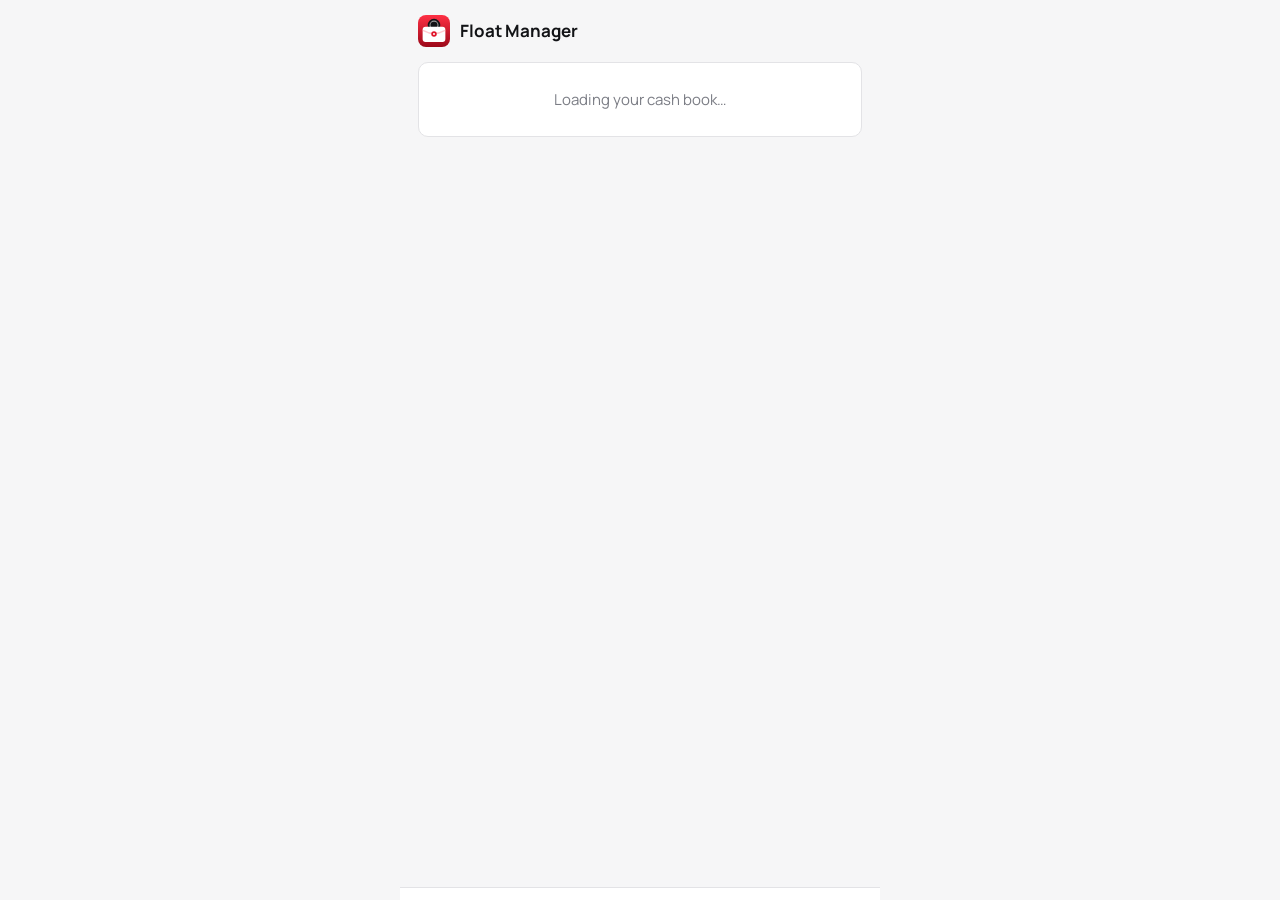
==== commit f528d875: "Centre the layout and make the launcher icon symmetrical Co-Authored-By: Claude Fable 5.2 <noreply@a" ====
--- a/app/src/main/assets/index.html
+++ b/app/src/main/assets/index.html
@@ -40,20 +40,20 @@
 #nav button span.ic{padding:3px 16px;border-radius:8px;display:grid;place-items:center}
 #nav button.on{color:var(--brand)}
 #nav button.on span.ic{background:var(--brand-soft)}
-.hero{background:linear-gradient(135deg,#8f0717 0%,var(--brand) 52%,var(--teal-2) 100%);border-radius:14px;padding:20px;color:#fff;display:flex;flex-direction:column;gap:6px;box-shadow:0 1px 0 rgba(255,255,255,.25) inset,0 12px 22px -16px rgba(224,20,42,.9)}
+.hero{background:linear-gradient(180deg,#8f0717 0%,var(--brand) 52%,var(--teal-2) 100%);border-radius:14px;padding:22px 20px;color:#fff;display:flex;flex-direction:column;gap:6px;align-items:center;text-align:center;box-shadow:0 1px 0 rgba(255,255,255,.25) inset,0 12px 22px -16px rgba(224,20,42,.9)}
 .hero .ttl{font-weight:800;color:#fff;font-size:21px;line-height:1.15;letter-spacing:-.02em;text-wrap:balance}
 .hero .lbl{font-size:12px;opacity:.85}
 .hero .big{font-weight:800;letter-spacing:-.03em;font-size:40px;line-height:1.05;font-variant-numeric:tabular-nums;color:#fff}
 .hero .big small{font-family:var(--body);font-size:14px;opacity:.7;font-weight:600}
-.hero .pills{display:flex;gap:8px;margin-top:10px;flex-wrap:wrap}
-.pill{background:#fff;color:var(--ink);border-radius:8px;padding:8px 14px;font-weight:700;font-size:13px;display:inline-flex;align-items:center;gap:6px}
+.hero .pills{display:grid;grid-template-columns:1fr 1fr;gap:10px;margin-top:12px;width:100%}
+.pill{background:#fff;color:var(--ink);border-radius:8px;padding:11px 14px;font-weight:700;font-size:13.5px;display:flex;align-items:center;justify-content:center;gap:6px}
 .sec{font-size:11px;letter-spacing:.09em;text-transform:uppercase;color:var(--muted);font-weight:700;margin:4px 2px -4px}
 .grid{display:grid;grid-template-columns:1fr 1fr;gap:10px}
-.tool{background:var(--card);border:1px solid var(--line);border-radius:var(--r);padding:14px;display:flex;flex-direction:column;gap:14px;font-weight:700;font-size:13.5px;min-height:92px;justify-content:space-between}
+.tool{background:var(--card);border:1px solid var(--line);border-radius:var(--r);padding:16px 12px;display:flex;flex-direction:column;align-items:center;text-align:center;gap:12px;font-weight:700;font-size:13.5px;min-height:92px;justify-content:space-between}
 .tool:hover{border-color:var(--brand)}
 .tool .tic{width:32px;height:32px;border-radius:8px;display:grid;place-items:center}
 .tool small{display:block;font-weight:500;color:var(--muted);font-size:12px}
-.c-blue,.c-red,.c-green,.c-violet,.c-amber{background:var(--brand-soft);color:var(--brand);border:1px solid #ffd3d8}.c-teal{background:linear-gradient(135deg,var(--brand),var(--teal-2));color:#fff}
+.c-blue,.c-red,.c-green,.c-violet,.c-amber{background:var(--brand-soft);color:var(--brand);border:1px solid #ffd3d8}.c-teal{background:linear-gradient(180deg,var(--brand),var(--teal-2));color:#fff}
 .card{background:var(--card);border:1px solid var(--line);border-radius:var(--r);padding:16px}
 .bal{text-align:center;display:flex;flex-direction:column;gap:4px}
 .bal .n{font-size:12px;color:var(--mid)}
@@ -62,8 +62,8 @@
 .bal .split div+div{border-inline-start:1px solid var(--line)}
 .bal .split b{display:block;font-variant-numeric:tabular-nums}
 .bal .split span{font-size:11.5px;color:var(--mid)}
-.bal.vivid{border:0;color:#fff;background:linear-gradient(135deg,#8f0717,var(--brand) 55%,var(--teal-2));box-shadow:0 1px 0 rgba(255,255,255,.25) inset,0 12px 22px -16px rgba(224,20,42,.9)}
-.bal.vivid.col{background:linear-gradient(135deg,#0c0d10,#2b2d34);box-shadow:0 1px 0 rgba(255,255,255,.14) inset,0 12px 22px -16px rgba(0,0,0,.8);border-top:3px solid var(--brand)}
+.bal.vivid{border:0;color:#fff;background:linear-gradient(180deg,#8f0717,var(--brand) 55%,var(--teal-2));box-shadow:0 1px 0 rgba(255,255,255,.25) inset,0 12px 22px -16px rgba(224,20,42,.9)}
+.bal.vivid.col{background:linear-gradient(180deg,#0c0d10,#2b2d34);box-shadow:0 1px 0 rgba(255,255,255,.14) inset,0 12px 22px -16px rgba(0,0,0,.8);border-top:3px solid var(--brand)}
 .bal.vivid .n,.bal.vivid .split span,.bal.vivid .v small{color:rgba(255,255,255,.82)!important}
 .bal.vivid .v{font-weight:800;font-size:40px;letter-spacing:-.03em}
 .bal.vivid .v.out{color:#ffb3ba}
@@ -71,7 +71,7 @@
 .bal.vivid .split b.in,.bal.vivid .split b.out{color:#fff}
 .duo{display:grid;grid-template-columns:1fr 1fr;gap:10px}
 .btn{border-radius:10px;padding:12px 16px;font-weight:700;display:flex;align-items:center;justify-content:center;gap:8px;font-size:14px;min-height:46px}
-.btn.green{background:linear-gradient(135deg,var(--brand),var(--teal-2));color:#fff}.btn.red{background:var(--ink);color:#fff}.btn.in{background:var(--green);color:#fff}
+.btn.green{background:linear-gradient(180deg,var(--brand),var(--teal-2));color:#fff}.btn.red{background:var(--ink);color:#fff}.btn.in{background:var(--green);color:#fff}
 .btn.ghost{background:var(--card);border:1px solid var(--line)}
 .btn.soft{background:var(--brand-soft);color:var(--brand)}
 .btn.block{width:100%}
@@ -164,7 +164,7 @@
 dlNo:"Downloads aren't available in this view.",dlFail:"The file couldn't be saved.",dlOk:"File saved",building:"Building file…",
 page:"Page",generated:"Generated",attachments:"Receipts",no:"#",in_:"In",out_:"Out",bal:"Balance",period:"Period",type:"Type",hasRec:"Receipt",yes:"Yes",
 defAcc:"Mohamed Lamine",defCats:["Fuel","Transport","Meals","Office supplies","Maintenance","Shipping","Customer visit","Other"],defCcs:["General","Sales","Operations"],
-repDefault:"Petty cash report",collections:"Customer collections",collectionsS:"Cash you hold for the company",colHeld:"Customer cash you hold",collected:"Collected",paidOut:"Handed over or used",k_col:"Customer paid me",k_flt:"Took float",k_bank:"Sent to company by bank",k_goods:"Bought goods",k_sup:"Paid a supplier",customer:"Customer",supplier:"Supplier",shop:"Shop or supplier",ref:"Invoice or receipt no.",bankRef:"Transfer reference",note:"Note",toAcc:"Into float account",floatFrom:"Float taken from customer collections",noCol:"Nothing collected yet. Record a customer payment to start.",overCol:"Saved. This is more than the customer cash you hold.",held:"held",storeNative:"Entries are saved on this phone only. Make a backup file regularly and keep it somewhere safe.",backup:"Backup",backupBtn:"Save a backup file",restoreBtn:"Restore from a backup file",restoreT:"Restore backup",restoreQ:"This replaces everything in the app with the backup:",restoreGo:"Replace and restore",badBackup:"That file is not a Float Manager backup.",restored:"Backup restored",entriesN:"entries",photosN:"photos",dlNative:"Saved to Downloads / Float Manager",sharePdf:"Export PDF to share",exists:"Already in the list.",photoBig:"That photo couldn't be read. Try another."
+repDefault:"Petty cash report",collections:"Customer collections",collectionsS:"Cash you hold for the company",colHeld:"Customer cash you hold",collected:"Collected",paidOut:"Handed over or used",k_col:"Customer paid me",k_flt:"Took float",k_bank:"Sent to bank",k_goods:"Bought goods",k_sup:"Paid a supplier",customer:"Customer",supplier:"Supplier",shop:"Shop or supplier",ref:"Invoice or receipt no.",bankRef:"Transfer reference",note:"Note",toAcc:"Into float account",floatFrom:"Float taken from customer collections",noCol:"Nothing collected yet. Record a customer payment to start.",overCol:"Saved. This is more than the customer cash you hold.",held:"held",storeNative:"Entries are saved on this phone only. Make a backup file regularly and keep it somewhere safe.",backup:"Backup",backupBtn:"Save a backup file",restoreBtn:"Restore from a backup file",restoreT:"Restore backup",restoreQ:"This replaces everything in the app with the backup:",restoreGo:"Replace and restore",badBackup:"That file is not a Float Manager backup.",restored:"Backup restored",entriesN:"entries",photosN:"photos",dlNative:"Saved to Downloads / Float Manager",sharePdf:"Export PDF to share",exists:"Already in the list.",photoBig:"That photo couldn't be read. Try another."
 },ar:{
 app:"مدير العهدة",morning:"صباح الخير",afternoon:"مساء الخير",evening:"مساء الخير",
 heroT:"العهدة والمصروفات",inHand:"النقد المتوفر، كل الحسابات",cashOut:"صرف",cashIn:"قبض",
@@ -190,7 +190,7 @@
 dlNo:"التنزيل غير متاح في هذا العرض.",dlFail:"تعذّر حفظ الملف.",dlOk:"تم حفظ الملف",building:"جارٍ إنشاء الملف…",
 page:"صفحة",generated:"أُنشئ في",attachments:"الإيصالات",no:"م",in_:"قبض",out_:"صرف",bal:"الرصيد",period:"الفترة",type:"النوع",hasRec:"إيصال",yes:"نعم",
 defAcc:"Mohamed Lamine",defCats:["وقود","مواصلات","وجبات","لوازم مكتبية","صيانة","شحن","زيارة عميل","أخرى"],defCcs:["عام","المبيعات","العمليات"],
-repDefault:"تقرير العهدة",collections:"تحصيلات العملاء",collectionsS:"نقد تحتفظ به لصالح الشركة",colHeld:"نقد العملاء الذي بحوزتك",collected:"المحصَّل",paidOut:"المسلَّم أو المستخدم",k_col:"دفع لي العميل",k_flt:"أخذت عهدة",k_bank:"حوّلت للشركة عبر البنك",k_goods:"اشتريت بضاعة",k_sup:"دفعت لمورّد",customer:"العميل",supplier:"المورّد",shop:"المحل أو المورّد",ref:"رقم الفاتورة أو الإيصال",bankRef:"مرجع التحويل",note:"ملاحظة",toAcc:"إلى حساب العهدة",floatFrom:"عهدة مأخوذة من تحصيلات العملاء",noCol:"لا توجد تحصيلات بعد. سجّل دفعة عميل للبدء.",overCol:"تم الحفظ. المبلغ أكبر من نقد العملاء الذي بحوزتك.",held:"بحوزتك",storeNative:"القيود محفوظة على هذا الهاتف فقط. احفظ نسخة احتياطية بانتظام في مكان آمن.",backup:"النسخ الاحتياطي",backupBtn:"حفظ ملف نسخة احتياطية",restoreBtn:"استعادة من ملف نسخة احتياطية",restoreT:"استعادة النسخة",restoreQ:"سيُستبدل كل ما في التطبيق بالنسخة الاحتياطية:",restoreGo:"استبدال واستعادة",badBackup:"هذا الملف ليس نسخة احتياطية من مدير العهدة.",restored:"تمت الاستعادة",entriesN:"قيد",photosN:"صورة",dlNative:"حُفظ في التنزيلات / Float Manager",sharePdf:"تصدير PDF للمشاركة",exists:"موجود في القائمة.",photoBig:"تعذّرت قراءة الصورة. جرّب صورة أخرى."
+repDefault:"تقرير العهدة",collections:"تحصيلات العملاء",collectionsS:"نقد تحتفظ به لصالح الشركة",colHeld:"نقد العملاء الذي بحوزتك",collected:"المحصَّل",paidOut:"المسلَّم أو المستخدم",k_col:"دفع لي العميل",k_flt:"أخذت عهدة",k_bank:"حوّلت للبنك",k_goods:"اشتريت بضاعة",k_sup:"دفعت لمورّد",customer:"العميل",supplier:"المورّد",shop:"المحل أو المورّد",ref:"رقم الفاتورة أو الإيصال",bankRef:"مرجع التحويل",note:"ملاحظة",toAcc:"إلى حساب العهدة",floatFrom:"عهدة مأخوذة من تحصيلات العملاء",noCol:"لا توجد تحصيلات بعد. سجّل دفعة عميل للبدء.",overCol:"تم الحفظ. المبلغ أكبر من نقد العملاء الذي بحوزتك.",held:"بحوزتك",storeNative:"القيود محفوظة على هذا الهاتف فقط. احفظ نسخة احتياطية بانتظام في مكان آمن.",backup:"النسخ الاحتياطي",backupBtn:"حفظ ملف نسخة احتياطية",restoreBtn:"استعادة من ملف نسخة احتياطية",restoreT:"استعادة النسخة",restoreQ:"سيُستبدل كل ما في التطبيق بالنسخة الاحتياطية:",restoreGo:"استبدال واستعادة",badBackup:"هذا الملف ليس نسخة احتياطية من مدير العهدة.",restored:"تمت الاستعادة",entriesN:"قيد",photosN:"صورة",dlNative:"حُفظ في التنزيلات / Float Manager",sharePdf:"تصدير PDF للمشاركة",exists:"موجود في القائمة.",photoBig:"تعذّرت قراءة الصورة. جرّب صورة أخرى."
 }};
 let S={main:null,months:{},tab:"home",sub:null,q:"",shared:{},team:null};
 const lang=()=>S.main?.lang||(navigator.language||"").startsWith("ar")&&"ar"||"en";
@@ -222,7 +222,7 @@
 search:'<circle cx="11" cy="11" r="6"/><path d="M20 20l-4-4"/>',x:'<path d="M6 6l12 12M18 6L6 18"/>',
 clip:'<path d="M8 12l6-6a3 3 0 0 1 4 4l-8 8a5 5 0 0 1-7-7l7-7"/>',chev:'<path d="M9 5l7 7-7 7"/>',
 coin:'<circle cx="12" cy="12" r="8"/><path d="M12 8v8M9.5 10h3.5a1.5 1.5 0 0 1 0 3h-2a1.5 1.5 0 0 0 0 3H15"/>'};
-const LOGO=`<svg width="32" height="32" viewBox="16 16 76 76" aria-hidden="true"><defs><linearGradient id="lg" x1="0" y1="0" x2="1" y2="1"><stop offset="0" stop-color="#9c0819"/><stop offset="1" stop-color="#ff3044"/></linearGradient></defs><rect x="16" y="16" width="76" height="76" fill="url(#lg)"/><circle cx="56" cy="40" r="15" fill="#121316"/><circle cx="56" cy="40" r="9.5" fill="none" stroke="#fff" stroke-opacity=".55" stroke-width="2.5"/><path d="M34,44h40a7,7 0 0 1 7,7v22a7,7 0 0 1 -7,7h-40a7,7 0 0 1 -7,-7v-22a7,7 0 0 1 7,-7z" fill="#fff"/><path d="M35,53h26" stroke="#ffc9cf" stroke-width="3" stroke-linecap="round"/><path d="M68,56h13v12h-13a6,6 0 0 1 0,-12z" fill="#e0142a"/><circle cx="69.5" cy="62" r="2.4" fill="#fff"/></svg>`;
+const LOGO=`<svg width="32" height="32" viewBox="16 16 76 76" aria-hidden="true"><defs><linearGradient id="lg" x1="0" y1="0" x2="0" y2="1"><stop offset="0" stop-color="#ff3044"/><stop offset="1" stop-color="#9c0819"/></linearGradient></defs><rect x="16" y="16" width="76" height="76" fill="url(#lg)"/><circle cx="54" cy="40" r="15" fill="#121316"/><circle cx="54" cy="40" r="9.5" fill="none" stroke="#fff" stroke-opacity=".55" stroke-width="2.5"/><path d="M34,44h40a7,7 0 0 1 7,7v22a7,7 0 0 1 -7,7h-40a7,7 0 0 1 -7,-7v-22a7,7 0 0 1 7,-7z" fill="#fff"/><path d="M29,53Q54,67 79,53" fill="none" stroke="#ffc9cf" stroke-width="3" stroke-linecap="round"/><circle cx="54" cy="61" r="6.5" fill="#e0142a"/><circle cx="54" cy="61" r="2.4" fill="#fff"/></svg>`;
 const ic=(n,s=18)=>`<svg width="${s}" height="${s}" viewBox="0 0 24 24" fill="none" stroke="currentColor" stroke-width="2" stroke-linecap="round" stroke-linejoin="round" aria-hidden="true">${IC[n]}</svg>`;
 
 /* ---------- pure money logic ---------- */
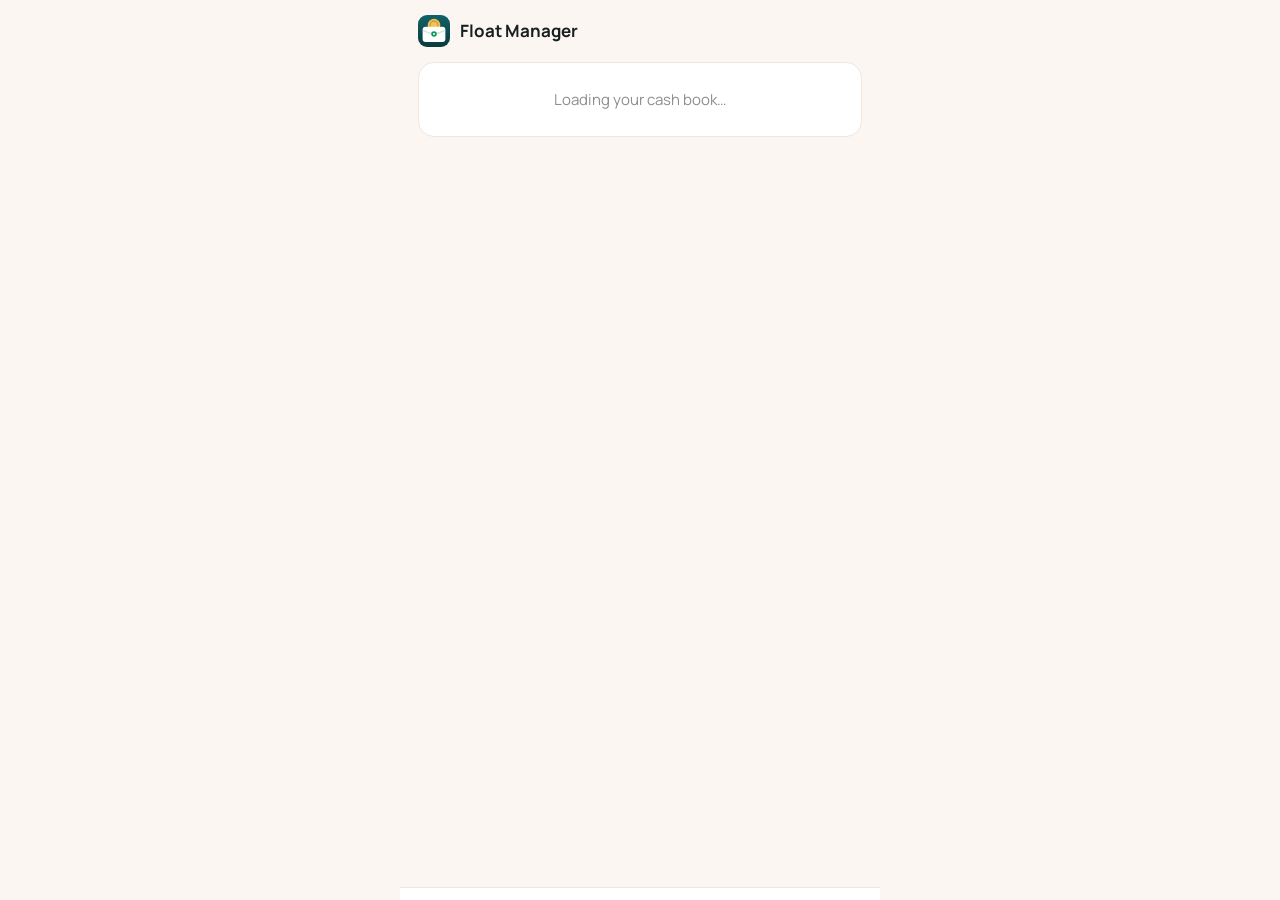
==== commit 3acf03cb: "Return to the Petty Cash colour theme with a matching teal icon Co-Authored-By: Claude Fable 5.2 <no" ====
--- a/app/src/main/assets/index.html
+++ b/app/src/main/assets/index.html
@@ -8,106 +8,100 @@
 <script defer src="lib/jspdf.umd.min.js"></script>
 <script defer src="lib/xlsx.full.min.js"></script>
 <style>
-/* Layout idea: one phone-width column, crisp white ground with hairline borders and tight corners; red is the single brand colour (hero, primary actions, navigation), graphite for customer cash, green only for money in. Single light theme by choice. */
+/* Layout idea: one phone-width column, deep-teal hero card on a warm paper ground, white tool cards, green = money in, red = money out. Single light theme by choice. */
 :root{
   color-scheme:light;
-  --paper:#f6f6f7; --card:#ffffff; --line:#e3e3e6; --field:#eeeef0;
-  --teal:#b00a1c; --teal-2:#ff3044; --cream:#ffffff;
-  --brand:#e0142a; --brand-soft:#ffecee;
-  --green:#0a9a5c; --green-soft:#dcf5e8; --red:#e0142a; --red-soft:#ffe6e9;
-  --amber:#c77700; --amber-soft:#fff1d1;
-  --ink:#121316; --muted:#7b7d85; --mid:#4a4c53;
-  --display:"Manrope","IBM Plex Sans Arabic","Segoe UI",Tahoma,Arial,sans-serif;
+  --paper:#fbf6f2; --card:#ffffff; --line:#efe7e1; --field:#f7ece5;
+  --teal:#0c474b; --teal-2:#0a3a3e; --cream:#f0dba6;
+  --green:#12955a; --green-soft:#e3f4eb; --red:#e23a3f; --red-soft:#fde9e9;
+  --amber:#b7791f; --amber-soft:#fdf1d8;
+  --ink:#17201f; --muted:#8b8f8d; --mid:#5c6462;
+  --display:"DM Serif Display","IBM Plex Sans Arabic",Georgia,serif;
   --body:"Manrope","IBM Plex Sans Arabic","Segoe UI",Tahoma,Arial,sans-serif;
-  --r:10px;
+  --r:16px;
 }
 *{box-sizing:border-box}
 html,body{height:100%;margin:0}
 body{background:var(--paper);color:var(--ink);font-family:var(--body);font-size:15px;line-height:1.4;-webkit-font-smoothing:antialiased}
 button,input,select,textarea{font:inherit;color:inherit}
 button{cursor:pointer;border:0;background:none;padding:0;text-align:inherit}
-:focus-visible{outline:2px solid var(--brand);outline-offset:2px;border-radius:8px}
+:focus-visible{outline:2px solid var(--green);outline-offset:2px;border-radius:8px}
 #app{max-width:480px;margin:0 auto;height:100%;display:flex;flex-direction:column;background:var(--paper)}
 #top{display:flex;align-items:center;gap:10px;padding:14px 18px 8px;min-height:56px}
 #top h1{font-size:17px;font-weight:700;margin:0;flex:1;text-wrap:balance}
-.mark{width:32px;height:32px;border-radius:8px;overflow:hidden;flex:none;display:block}.mark svg{display:block}
+.mark{width:32px;height:32px;border-radius:9px;overflow:hidden;flex:none;display:block}.mark svg{display:block}
 .iconbtn{width:36px;height:36px;border-radius:50%;display:grid;place-items:center;flex:none}
 .iconbtn:hover{background:var(--line)}
 [dir=rtl] .flip{transform:scaleX(-1)}
 #view{flex:1;overflow-y:auto;padding:6px 18px 24px;display:flex;flex-direction:column;gap:14px}
 #nav{display:flex;border-top:1px solid var(--line);background:var(--card);padding:6px 8px calc(6px + env(safe-area-inset-bottom))}
 #nav button{flex:1;display:flex;flex-direction:column;align-items:center;gap:2px;font-size:11px;color:var(--muted);padding:4px 0;font-weight:600}
-#nav button span.ic{padding:3px 16px;border-radius:8px;display:grid;place-items:center}
-#nav button.on{color:var(--brand)}
-#nav button.on span.ic{background:var(--brand-soft)}
-.hero{background:linear-gradient(180deg,#8f0717 0%,var(--brand) 52%,var(--teal-2) 100%);border-radius:14px;padding:22px 20px;color:#fff;display:flex;flex-direction:column;gap:6px;align-items:center;text-align:center;box-shadow:0 1px 0 rgba(255,255,255,.25) inset,0 12px 22px -16px rgba(224,20,42,.9)}
-.hero .ttl{font-weight:800;color:#fff;font-size:21px;line-height:1.15;letter-spacing:-.02em;text-wrap:balance}
-.hero .lbl{font-size:12px;opacity:.85}
-.hero .big{font-weight:800;letter-spacing:-.03em;font-size:40px;line-height:1.05;font-variant-numeric:tabular-nums;color:#fff}
+#nav button span.ic{padding:3px 16px;border-radius:999px;display:grid;place-items:center}
+#nav button.on{color:var(--green)}
+#nav button.on span.ic{background:var(--green-soft)}
+.hero{background:linear-gradient(160deg,var(--teal),var(--teal-2));border-radius:20px;padding:20px;color:#fff;display:flex;flex-direction:column;gap:6px;box-shadow:0 10px 24px -14px rgba(12,71,75,.7)}
+.hero .ttl{font-family:var(--display);color:var(--cream);font-size:24px;line-height:1.15;text-wrap:balance}
+.hero .lbl{font-size:12px;opacity:.75}
+.hero .big{font-family:var(--display);font-size:40px;line-height:1.05;font-variant-numeric:tabular-nums;color:#fff}
 .hero .big small{font-family:var(--body);font-size:14px;opacity:.7;font-weight:600}
-.hero .pills{display:grid;grid-template-columns:1fr 1fr;gap:10px;margin-top:12px;width:100%}
-.pill{background:#fff;color:var(--ink);border-radius:8px;padding:11px 14px;font-weight:700;font-size:13.5px;display:flex;align-items:center;justify-content:center;gap:6px}
+.hero .pills{display:flex;gap:8px;margin-top:10px;flex-wrap:wrap}
+.pill{background:#fff;color:var(--teal);border-radius:999px;padding:8px 14px;font-weight:700;font-size:13px;display:inline-flex;align-items:center;gap:6px}
 .sec{font-size:11px;letter-spacing:.09em;text-transform:uppercase;color:var(--muted);font-weight:700;margin:4px 2px -4px}
 .grid{display:grid;grid-template-columns:1fr 1fr;gap:10px}
-.tool{background:var(--card);border:1px solid var(--line);border-radius:var(--r);padding:16px 12px;display:flex;flex-direction:column;align-items:center;text-align:center;gap:12px;font-weight:700;font-size:13.5px;min-height:92px;justify-content:space-between}
-.tool:hover{border-color:var(--brand)}
-.tool .tic{width:32px;height:32px;border-radius:8px;display:grid;place-items:center}
+.tool{background:var(--card);border:1px solid var(--line);border-radius:var(--r);padding:14px;display:flex;flex-direction:column;gap:14px;font-weight:700;font-size:13.5px;min-height:92px;justify-content:space-between}
+.tool:hover{border-color:#dfd3ca}
+.tool .tic{width:32px;height:32px;border-radius:10px;display:grid;place-items:center}
 .tool small{display:block;font-weight:500;color:var(--muted);font-size:12px}
-.c-blue,.c-red,.c-green,.c-violet,.c-amber{background:var(--brand-soft);color:var(--brand);border:1px solid #ffd3d8}.c-teal{background:linear-gradient(180deg,var(--brand),var(--teal-2));color:#fff}
+.c-blue{background:#e8effd;color:#3b6fe0}.c-red{background:var(--red-soft);color:var(--red)}.c-green{background:var(--green-soft);color:var(--green)}.c-violet{background:#eeeafd;color:#6b55d9}.c-amber{background:var(--amber-soft);color:var(--amber)}.c-teal{background:#dff0ef;color:var(--teal)}
 .card{background:var(--card);border:1px solid var(--line);border-radius:var(--r);padding:16px}
 .bal{text-align:center;display:flex;flex-direction:column;gap:4px}
 .bal .n{font-size:12px;color:var(--mid)}
+.bal .v small{font-size:14px;color:var(--mid);font-weight:600}
+.bal .v.out{color:var(--red)}
 .bal .v{font-size:34px;font-weight:800;font-variant-numeric:tabular-nums;letter-spacing:-.02em}
 .bal .split{display:grid;grid-template-columns:1fr 1fr;margin-top:8px}
 .bal .split div+div{border-inline-start:1px solid var(--line)}
 .bal .split b{display:block;font-variant-numeric:tabular-nums}
 .bal .split span{font-size:11.5px;color:var(--mid)}
-.bal.vivid{border:0;color:#fff;background:linear-gradient(180deg,#8f0717,var(--brand) 55%,var(--teal-2));box-shadow:0 1px 0 rgba(255,255,255,.25) inset,0 12px 22px -16px rgba(224,20,42,.9)}
-.bal.vivid.col{background:linear-gradient(180deg,#0c0d10,#2b2d34);box-shadow:0 1px 0 rgba(255,255,255,.14) inset,0 12px 22px -16px rgba(0,0,0,.8);border-top:3px solid var(--brand)}
-.bal.vivid .n,.bal.vivid .split span,.bal.vivid .v small{color:rgba(255,255,255,.82)!important}
-.bal.vivid .v{font-weight:800;font-size:40px;letter-spacing:-.03em}
-.bal.vivid .v.out{color:#ffb3ba}
-.bal.vivid .split div+div{border-color:rgba(255,255,255,.28)}
-.bal.vivid .split b.in,.bal.vivid .split b.out{color:#fff}
 .duo{display:grid;grid-template-columns:1fr 1fr;gap:10px}
-.btn{border-radius:10px;padding:12px 16px;font-weight:700;display:flex;align-items:center;justify-content:center;gap:8px;font-size:14px;min-height:46px}
-.btn.green{background:linear-gradient(180deg,var(--brand),var(--teal-2));color:#fff}.btn.red{background:var(--ink);color:#fff}.btn.in{background:var(--green);color:#fff}
+.btn{border-radius:999px;padding:12px 16px;font-weight:700;display:flex;align-items:center;justify-content:center;gap:8px;font-size:14px;min-height:46px}
+.btn.green,.btn.in{background:var(--green);color:#fff}.btn.red{background:var(--red);color:#fff}
 .btn.ghost{background:var(--card);border:1px solid var(--line)}
-.btn.soft{background:var(--brand-soft);color:var(--brand)}
-.btn.block{width:100%}
+.btn.soft{background:var(--green-soft);color:var(--green)}
+.btn.block{border-radius:12px;width:100%}
 .btn:disabled{opacity:.5;cursor:default}
 .btn .circ{width:22px;height:22px;border-radius:50%;background:#fff;display:grid;place-items:center}
-.btn.red .circ{color:var(--ink)}.btn.in .circ{color:var(--green)}
-.search{background:var(--field);border-radius:10px;display:flex;align-items:center;gap:10px;padding:0 14px;color:var(--brand)}
+.btn.red .circ{color:var(--red)}.btn.in .circ,.btn.green .circ{color:var(--green)}
+.search{background:var(--field);border-radius:14px;display:flex;align-items:center;gap:10px;padding:0 14px;color:var(--green)}
 .search input{flex:1;border:0;background:none;padding:13px 0;outline:none;color:var(--ink);min-width:0}
 .list{display:flex;flex-direction:column;gap:8px}
-.row{background:var(--card);border:1px solid var(--line);border-radius:10px;padding:12px 14px;display:flex;align-items:center;gap:12px;width:100%}
-.row:hover{border-color:#c9c9cf}
+.row{background:var(--card);border:1px solid var(--line);border-radius:14px;padding:12px 14px;display:flex;align-items:center;gap:12px;width:100%}
+.row:hover{border-color:#dfd3ca}
 .row .g{flex:1;min-width:0}
 .row .t{font-weight:600;overflow-wrap:anywhere}
 .row .s{font-size:12px;color:var(--muted);margin-top:2px;overflow-wrap:anywhere}
 .amt{font-weight:700;font-variant-numeric:tabular-nums;white-space:nowrap}
 .in{color:var(--green)}.out{color:var(--red)}
 .tag{display:inline-block;font-size:11px;font-weight:700;border-radius:999px;padding:3px 9px;white-space:nowrap}
-.st-draft{background:var(--line);color:var(--mid)}.st-submitted{background:var(--amber-soft);color:#a86400}.st-approved{background:var(--green-soft);color:var(--green)}.st-returned{background:var(--red-soft);color:var(--red)}
+.st-draft{background:var(--line);color:var(--mid)}.st-submitted{background:var(--amber-soft);color:var(--amber)}.st-approved{background:var(--green-soft);color:var(--green)}.st-returned{background:var(--red-soft);color:var(--red)}
 .empty{text-align:center;color:var(--muted);padding:26px 12px;display:flex;flex-direction:column;gap:12px;align-items:center}
 .tiles{display:grid;grid-template-columns:1fr 1fr;gap:10px}
-.tile{border-radius:10px;padding:12px;border:1px solid var(--line);background:var(--card)}
+.tile{border-radius:14px;padding:12px;border:1px solid var(--line);background:var(--card)}
 .tile span{font-size:11.5px;color:var(--mid)}.tile b{display:block;font-size:19px;font-variant-numeric:tabular-nums}
-.tile.r{background:var(--red-soft);border-color:#ffc9cf}.tile.r b{color:var(--red)}
-.tile.g{background:var(--green-soft);border-color:#bfe8d3}.tile.g b{color:var(--green)}
-.note{font-size:13px;color:var(--mid);background:var(--field);border-radius:10px;padding:10px 12px}
-.note.warn{background:var(--amber-soft);color:#7a4a00}
+.tile.r{background:var(--red-soft);border-color:#f6cfcf}.tile.r b{color:var(--red)}
+.tile.g{background:var(--green-soft);border-color:#c5e6d4}.tile.g b{color:var(--green)}
+.note{font-size:13px;color:var(--mid);background:var(--field);border-radius:12px;padding:10px 12px}
+.note.warn{background:var(--amber-soft);color:#7a5210}
 label.f{display:flex;flex-direction:column;gap:5px;font-size:12px;font-weight:700;color:var(--mid)}
-.inp{background:var(--field);border:1px solid transparent;border-radius:10px;padding:12px;font-size:15px;width:100%;color:var(--ink);font-weight:500}
-.inp:focus{outline:none;border-color:var(--brand);background:#fff}
+.inp{background:var(--field);border:1px solid transparent;border-radius:12px;padding:12px;font-size:15px;width:100%;color:var(--ink);font-weight:500}
+.inp:focus{outline:none;border-color:var(--green);background:#fff}
 .amtinp{font-size:30px;font-weight:800;text-align:center;font-variant-numeric:tabular-nums}
-.seg{display:grid;grid-template-columns:1fr 1fr;background:var(--field);border-radius:10px;padding:4px}
-.seg button{border-radius:7px;padding:9px;text-align:center;font-weight:700;color:var(--mid)}
-.seg button.on.o{background:var(--ink);color:#fff}.seg button.on.i{background:var(--green);color:#fff}.seg button.on.n{background:var(--brand);color:#fff}
+.seg{display:grid;grid-template-columns:1fr 1fr;background:var(--field);border-radius:999px;padding:4px}
+.seg button{border-radius:999px;padding:9px;text-align:center;font-weight:700;color:var(--mid)}
+.seg button.on.o{background:var(--red);color:#fff}.seg button.on.i{background:var(--green);color:#fff}.seg button.on.n{background:var(--teal);color:#fff}
 #sheet{position:fixed;inset:0;background:rgba(15,25,25,.45);display:flex;align-items:flex-end;justify-content:center;z-index:20}
 #sheet[hidden]{display:none}
-#sheet .box{background:var(--paper);width:100%;max-width:480px;max-height:92%;overflow-y:auto;border-radius:14px 14px 0 0;padding:18px;display:flex;flex-direction:column;gap:12px}
+#sheet .box{background:var(--paper);width:100%;max-width:480px;max-height:92%;overflow-y:auto;border-radius:22px 22px 0 0;padding:18px;display:flex;flex-direction:column;gap:12px}
 #sheet .hd{display:flex;align-items:center;gap:8px}
 #sheet .hd h2{flex:1;margin:0;font-size:17px}
 .chips{display:flex;flex-wrap:wrap;gap:8px}
@@ -115,9 +109,9 @@
 [dir=rtl] .chip{padding:6px 12px 6px 6px}
 .chip button{width:22px;height:22px;border-radius:50%;background:var(--line);display:grid;place-items:center;color:var(--mid);font-size:14px;line-height:1}
 .inline{display:flex;gap:8px}.inline .inp{flex:1;min-width:0}
-.thumb{max-width:100%;max-height:220px;border-radius:8px;border:1px solid var(--line);display:block}
-.attach{border:1.5px dashed #c9c9cf;border-radius:10px;padding:12px;text-align:center;color:var(--mid);font-weight:600;cursor:pointer;font-size:13.5px}
-#toast{position:fixed;left:50%;bottom:86px;transform:translateX(-50%);background:var(--ink);color:#fff;padding:10px 16px;border-radius:8px;font-size:13.5px;font-weight:600;z-index:30;max-width:90%;text-align:center;opacity:0;pointer-events:none;transition:opacity .2s}
+.thumb{max-width:100%;max-height:220px;border-radius:12px;border:1px solid var(--line);display:block}
+.attach{border:1.5px dashed #d9c9bd;border-radius:12px;padding:12px;text-align:center;color:var(--mid);font-weight:600;cursor:pointer;font-size:13.5px}
+#toast{position:fixed;left:50%;bottom:86px;transform:translateX(-50%);background:var(--ink);color:#fff;padding:10px 16px;border-radius:999px;font-size:13.5px;font-weight:600;z-index:30;max-width:90%;text-align:center;opacity:0;pointer-events:none;transition:opacity .2s}
 #toast.show{opacity:1}
 table.lines{width:100%;border-collapse:collapse;font-size:13px}
 table.lines th{font-size:11px;text-transform:uppercase;letter-spacing:.05em;color:var(--muted);text-align:start;padding:6px 4px;border-bottom:1px solid var(--line)}
@@ -222,7 +216,7 @@
 search:'<circle cx="11" cy="11" r="6"/><path d="M20 20l-4-4"/>',x:'<path d="M6 6l12 12M18 6L6 18"/>',
 clip:'<path d="M8 12l6-6a3 3 0 0 1 4 4l-8 8a5 5 0 0 1-7-7l7-7"/>',chev:'<path d="M9 5l7 7-7 7"/>',
 coin:'<circle cx="12" cy="12" r="8"/><path d="M12 8v8M9.5 10h3.5a1.5 1.5 0 0 1 0 3h-2a1.5 1.5 0 0 0 0 3H15"/>'};
-const LOGO=`<svg width="32" height="32" viewBox="16 16 76 76" aria-hidden="true"><defs><linearGradient id="lg" x1="0" y1="0" x2="0" y2="1"><stop offset="0" stop-color="#ff3044"/><stop offset="1" stop-color="#9c0819"/></linearGradient></defs><rect x="16" y="16" width="76" height="76" fill="url(#lg)"/><circle cx="54" cy="40" r="15" fill="#121316"/><circle cx="54" cy="40" r="9.5" fill="none" stroke="#fff" stroke-opacity=".55" stroke-width="2.5"/><path d="M34,44h40a7,7 0 0 1 7,7v22a7,7 0 0 1 -7,7h-40a7,7 0 0 1 -7,-7v-22a7,7 0 0 1 7,-7z" fill="#fff"/><path d="M29,53Q54,67 79,53" fill="none" stroke="#ffc9cf" stroke-width="3" stroke-linecap="round"/><circle cx="54" cy="61" r="6.5" fill="#e0142a"/><circle cx="54" cy="61" r="2.4" fill="#fff"/></svg>`;
+const LOGO=`<svg width="32" height="32" viewBox="16 16 76 76" aria-hidden="true"><defs><linearGradient id="lg" x1="0" y1="0" x2="0" y2="1"><stop offset="0" stop-color="#116267"/><stop offset="1" stop-color="#0a3a3e"/></linearGradient></defs><rect x="16" y="16" width="76" height="76" fill="url(#lg)"/><circle cx="54" cy="40" r="15" fill="#f0c35a"/><circle cx="54" cy="40" r="9.5" fill="none" stroke="#c9952c" stroke-width="2.5"/><path d="M34,44h40a7,7 0 0 1 7,7v22a7,7 0 0 1 -7,7h-40a7,7 0 0 1 -7,-7v-22a7,7 0 0 1 7,-7z" fill="#fff"/><path d="M29,53Q54,67 79,53" fill="none" stroke="#cfe9dc" stroke-width="3" stroke-linecap="round"/><circle cx="54" cy="61" r="6.5" fill="#12955a"/><circle cx="54" cy="61" r="2.4" fill="#fff"/></svg>`;
 const ic=(n,s=18)=>`<svg width="${s}" height="${s}" viewBox="0 0 24 24" fill="none" stroke="currentColor" stroke-width="2" stroke-linecap="round" stroke-linejoin="round" aria-hidden="true">${IC[n]}</svg>`;
 
 /* ---------- pure money logic ---------- */
@@ -318,7 +312,7 @@
   <div class="sec">${t("recent")}</div>
   ${tx.length?`<div class="list">${tx.slice(0,6).map(x=>txRow(x,S.main.accounts.length>1)).join("")}</div>`:`<div class="card empty">${t("noTx")}<button class="btn soft" data-a="seed">${t("example")}</button></div>`}`},
 col(){const m=colTx(),s=sums(m),kb=(k,i,c)=>`<button class="tool" data-a="newCol" data-kind="${k}" style="min-height:0;gap:10px"><span class="tic ${c}">${ic(i)}</span><span>${t("k_"+k)}</span></button>`;
-  return `<div class="card bal vivid col"><div class="n">${t("colHeld")}</div><div class="v ${s.bal<0?"out":""}">${fmt(s.bal)} <small style="font-size:14px;color:var(--mid)">${esc(cur())}</small></div><div class="split"><div><span>${t("collected")}</span><b class="in">${fmt(s.in)}</b></div><div><span>${t("paidOut")}</span><b class="out">${fmt(s.out)}</b></div></div></div>
+  return `<div class="card bal"><div class="n">${t("colHeld")}</div><div class="v ${s.bal<0?"out":""}">${fmt(s.bal)} <small style="font-size:14px;color:var(--mid)">${esc(cur())}</small></div><div class="split"><div><span>${t("collected")}</span><b class="in">${fmt(s.in)}</b></div><div><span>${t("paidOut")}</span><b class="out">${fmt(s.out)}</b></div></div></div>
   <button class="btn green block" data-a="newCol" data-kind="col">${ic("plus")}${t("k_col")}</button>
   <div class="grid">${kb("flt","wallet","c-green")}${kb("bank","pin","c-blue")}${kb("goods","tag","c-violet")}${kb("sup","team","c-amber")}</div>
   <label class="search">${ic("search")}<input id="cq" type="search" placeholder="${t("search")}" value="${esc(S.q)}" autocomplete="off"></label>
@@ -327,7 +321,7 @@
   return `<button class="btn green block" data-a="newAcc">${ic("plus")}${t("newAcc")}</button><div class="list">${S.main.accounts.map(a=>{const m=tx.filter(x=>x.acc===a.id),s=sums(m);
   return `<button class="row" data-a="openAcc" data-id="${a.id}"><div class="g"><div class="t">${esc(a.name)}</div><div class="s">${t("balance")}</div><div class="amt ${s.bal<0?"out":"in"}" style="font-size:20px">${fmt(s.bal)}</div><div class="s">${t("lastAct")}: ${m[0]?fdate(m[0].date):t("never")}</div></div><span class="flip" style="color:var(--muted)">${ic("chev")}</span></button>`}).join("")}</div>`},
 acc(){const id=S.sub.id,m=allTx().filter(x=>x.acc===id),s=sums(m);
-  return `<div class="card bal vivid"><div class="n">${esc(accName(id))}</div><div class="v">${fmt(s.bal)}</div><div class="split"><div><span>${t("expenses")}</span><b class="out">${fmt(s.out)}</b></div><div><span>${t("income")}</span><b class="in">${fmt(s.in)}</b></div></div></div>
+  return `<div class="card bal"><div class="n">${esc(accName(id))}</div><div class="v">${fmt(s.bal)}</div><div class="split"><div><span>${t("expenses")}</span><b class="out">${fmt(s.out)}</b></div><div><span>${t("income")}</span><b class="in">${fmt(s.in)}</b></div></div></div>
   <div class="duo"><button class="btn red" data-a="newTx" data-type="out" data-acc="${id}">${t("cashOut")}<span class="circ">${ic("minus",14)}</span></button><button class="btn in" data-a="newTx" data-type="in" data-acc="${id}">${t("cashIn")}<span class="circ">${ic("plus",14)}</span></button></div>
   <label class="search">${ic("search")}<input id="q" type="search" placeholder="${t("search")}" value="${esc(S.q)}" autocomplete="off"></label>
   <div class="list" id="txlist">${accList(m)}</div>
@@ -460,24 +454,24 @@
   const tx=(g,s,x,y,o={})=>{g.font=`${o.w||400} ${o.s||21}px ${F}`;g.fillStyle=o.c||"#17201f";g.textAlign=o.a||"start";g.fillText(o.max?fit(g,s,o.max):String(s),X(x),y)};
   const box=(g,x,y,w,h,fill)=>{g.fillStyle=fill;g.fillRect(rtl?W-x-w:x,y,w,h)};
   const cols=[[70,40,t("no")],[115,130,t("date")],[250,300,t("desc")],[555,150,t("cat")],[710,130,t("cc")]],nums=[[950,t("in_")],[1060,t("out_")],[1170,t("bal")]];
-  const head=(g,y)=>{box(g,60,y-22,1120,44,"#121316");cols.forEach(c=>tx(g,c[2],c[0],y,{w:700,s:18,c:"#fff"}));nums.forEach(n=>tx(g,n[1],n[0],y,{w:700,s:18,c:"#fff",a:"end"}))};
+  const head=(g,y)=>{box(g,60,y-22,1120,44,"#0c474b");cols.forEach(c=>tx(g,c[2],c[0],y,{w:700,s:18,c:"#fff"}));nums.forEach(n=>tx(g,n[1],n[0],y,{w:700,s:18,c:"#fff",a:"end"}))};
   let g=page();
-  box(g,0,0,W,150,"#121316");tx(g,R.title,70,62,{w:700,s:34,c:"#ffffff",max:1100});tx(g,[R.org,R.accName].filter(Boolean).join("  ·  "),70,112,{s:21,c:"#fff",max:1100});
+  box(g,0,0,W,150,"#0c474b");tx(g,R.title,70,62,{w:700,s:34,c:"#f0dba6",max:1100});tx(g,[R.org,R.accName].filter(Boolean).join("  ·  "),70,112,{s:21,c:"#fff",max:1100});
   tx(g,t("period")+": "+fdate(R.from)+" – "+fdate(R.to)+"   ·   "+t("currency")+": "+R.cur,70,195,{s:21,c:"#5c6462"});
-  [[t("opening"),R.opening,"#f1f1f3","#17201f"],[t("totalIn"),R.tin,"#dcf5e8","#0a9a5c"],[t("totalOut"),R.tout,"#ffe6e9","#e0142a"],[t("closing"),R.closing,"#f1f1f3","#17201f"]].forEach((b,i)=>{
+  [[t("opening"),R.opening,"#f4eee9","#17201f"],[t("totalIn"),R.tin,"#e3f4eb","#12955a"],[t("totalOut"),R.tout,"#fde9e9","#e23a3f"],[t("closing"),R.closing,"#f4eee9","#17201f"]].forEach((b,i)=>{
     const x=60+i*285;box(g,x,240,265,120,b[2]);tx(g,b[0],x+18,275,{s:18,c:"#5c6462"});tx(g,fmt2(b[1]),x+18,322,{w:700,s:30,c:b[3]})});
   let y=420,run=R.opening,rowsLeft=28;head(g,y);y+=44;
   R.lines.forEach((l,i)=>{if(!rowsLeft){g=page();y=110;head(g,y);y+=44;rowsLeft=36}
-    run+=l.type==="in"?l.amt:-l.amt;if(i%2)box(g,60,y-21,1120,42,"#f7f7f8");
+    run+=l.type==="in"?l.amt:-l.amt;if(i%2)box(g,60,y-21,1120,42,"#faf6f3");
     [i+1,fdate(l.date),l.desc+(l.att?" 📎":""),l.cat,l.cc].forEach((v,k)=>tx(g,v,cols[k][0],y,{s:19,max:cols[k][1]-10}));
-    if(l.type==="in")tx(g,fmt2(l.amt),950,y,{s:19,a:"end",c:"#0a9a5c"});else tx(g,fmt2(l.amt),1060,y,{s:19,a:"end",c:"#e0142a"});
+    if(l.type==="in")tx(g,fmt2(l.amt),950,y,{s:19,a:"end",c:"#12955a"});else tx(g,fmt2(l.amt),1060,y,{s:19,a:"end",c:"#e23a3f"});
     tx(g,fmt2(run),1170,y,{s:19,a:"end",w:600});y+=42;rowsLeft--});
   if(!R.lines.length)tx(g,t("noLines"),70,y+10,{s:20,c:"#8b8f8d"});
-  else{box(g,60,y-21,1120,46,"#f1f1f3");tx(g,t("closing"),250,y+2,{w:700,s:20});tx(g,fmt2(R.tin),950,y+2,{w:700,s:19,a:"end",c:"#0a9a5c"});tx(g,fmt2(R.tout),1060,y+2,{w:700,s:19,a:"end",c:"#e0142a"});tx(g,fmt2(R.closing),1170,y+2,{w:700,s:19,a:"end"})}
+  else{box(g,60,y-21,1120,46,"#f4eee9");tx(g,t("closing"),250,y+2,{w:700,s:20});tx(g,fmt2(R.tin),950,y+2,{w:700,s:19,a:"end",c:"#12955a"});tx(g,fmt2(R.tout),1060,y+2,{w:700,s:19,a:"end",c:"#e23a3f"});tx(g,fmt2(R.closing),1170,y+2,{w:700,s:19,a:"end"})}
   const withAtt=R.lines.map((l,i)=>({l,n:i+1})).filter(o=>o.l.att);let slot=0;
   for(const o of withAtt){const d=await getAtt(o.l.id);if(!d)continue;
     const im=await new Promise(r=>{const m=new Image();m.onload=()=>r(m);m.onerror=()=>r(null);m.src=d});if(!im)continue;
-    if(slot%4===0){g=page();tx(g,t("attachments"),70,80,{w:700,s:30,c:"#121316"})}
+    if(slot%4===0){g=page();tx(g,t("attachments"),70,80,{w:700,s:30,c:"#0c474b"})}
     const cx=70+(slot%2)*560,cy=140+Math.floor(slot%4/2)*790;
     tx(g,"#"+o.n+"  "+fdate(o.l.date)+"  ·  "+fmt2(o.l.amt)+"  ·  "+o.l.desc,cx,cy+18,{s:18,w:600,max:530});
     const sc=Math.min(530/im.width,700/im.height),w=im.width*sc,h=im.height*sc;g.drawImage(im,rtl?W-cx-w:cx,cy+50,w,h);slot++}
